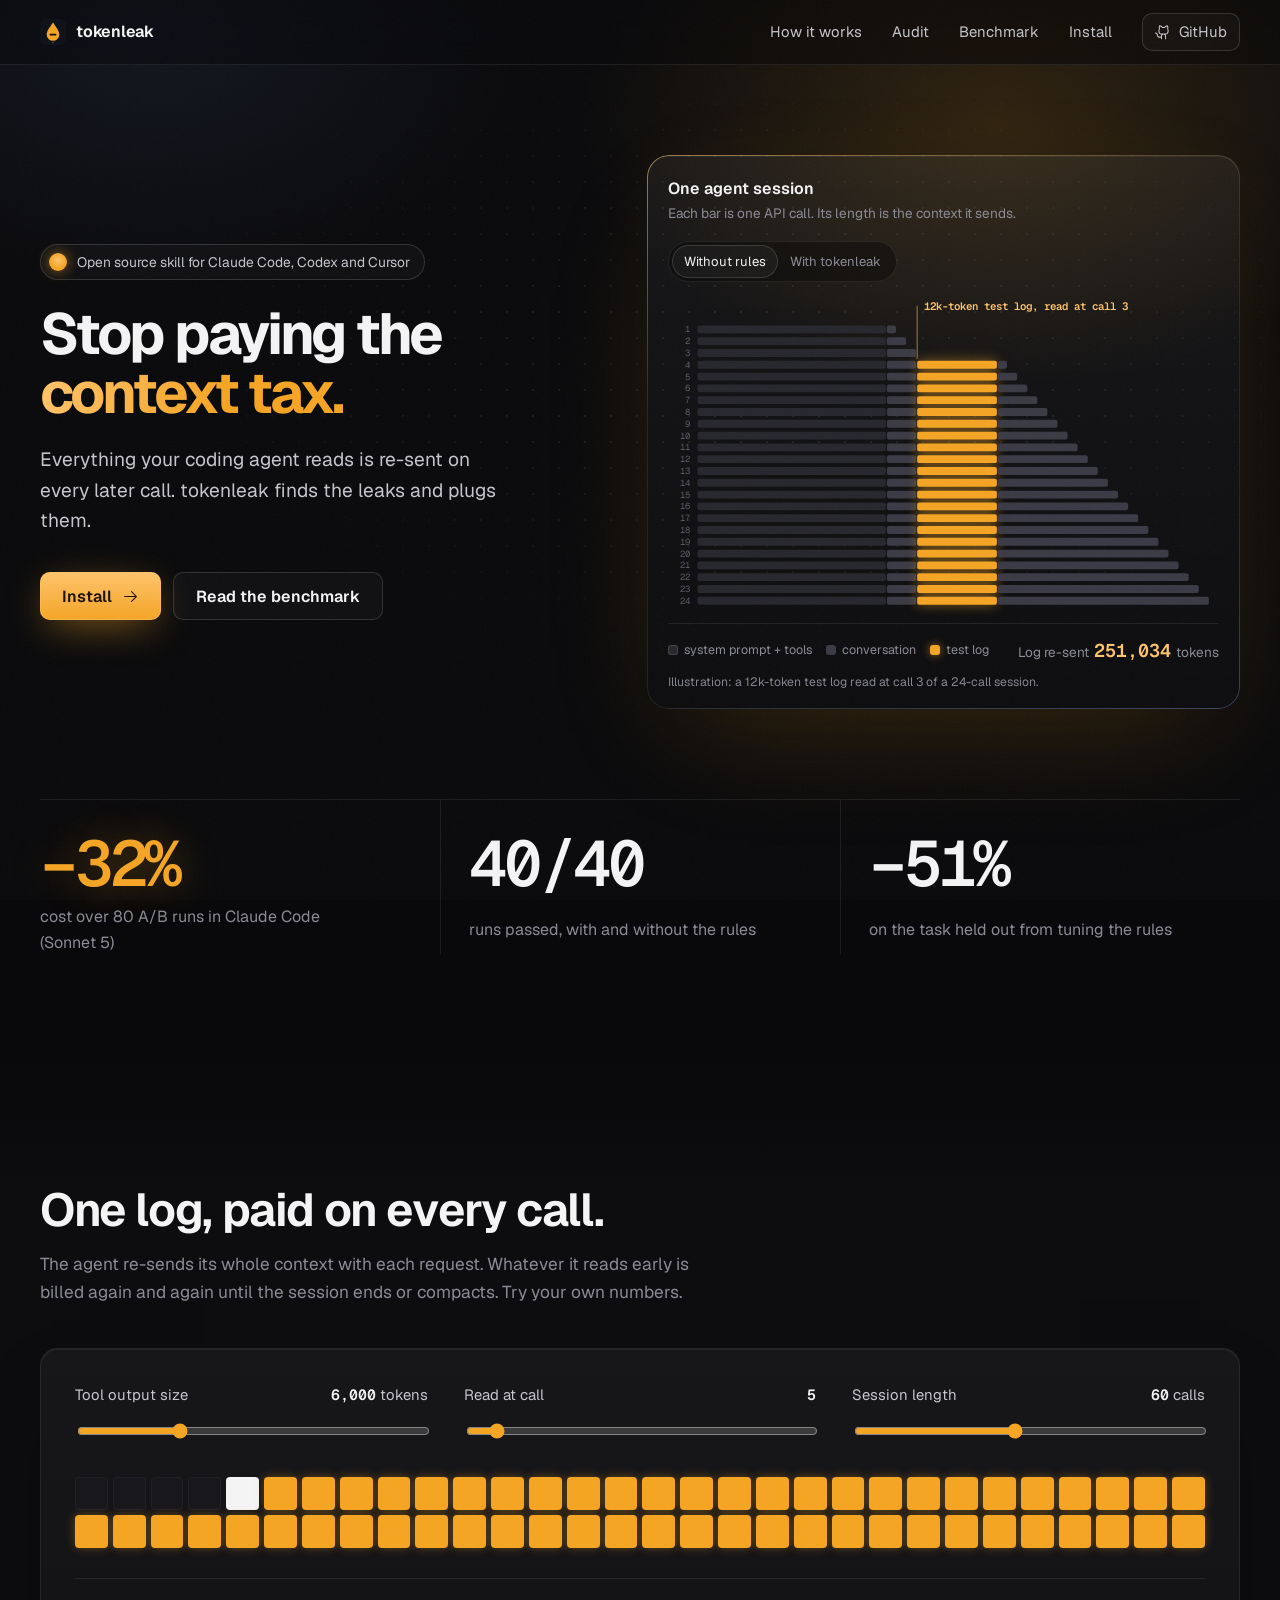
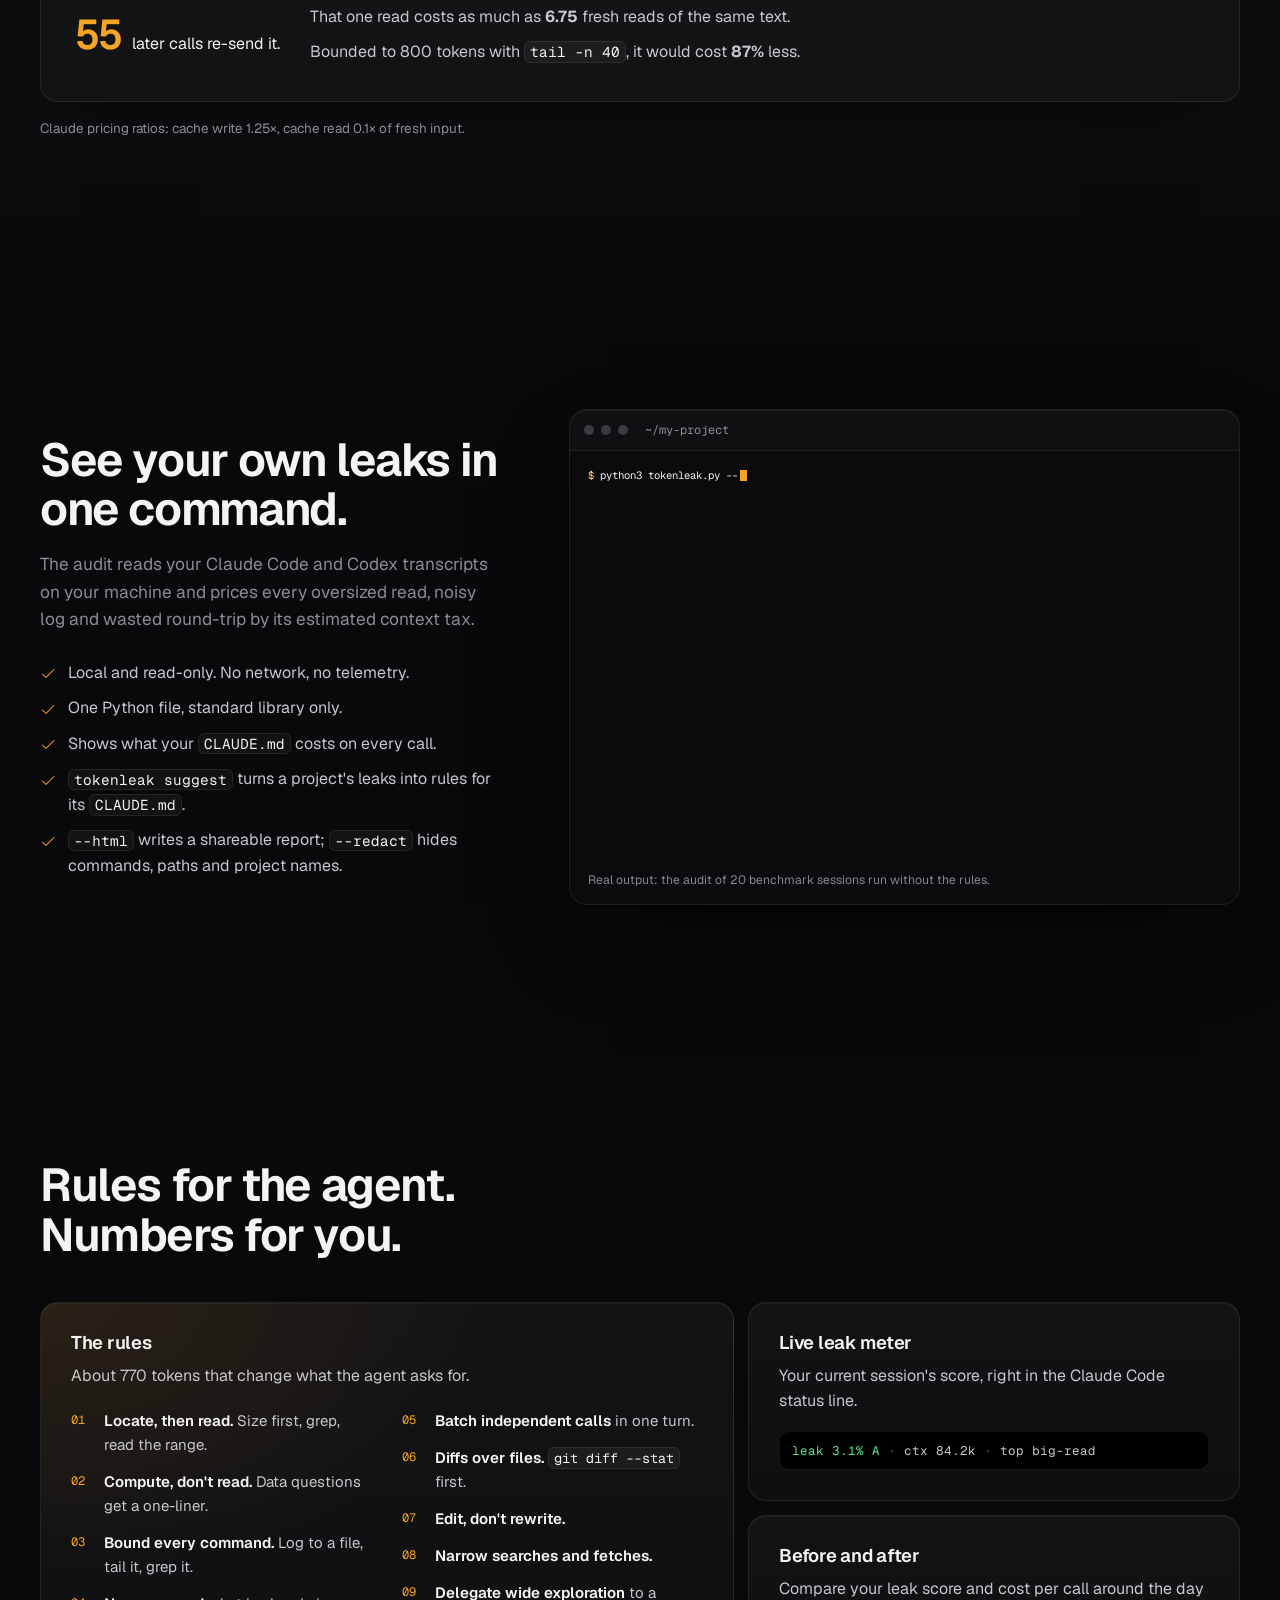
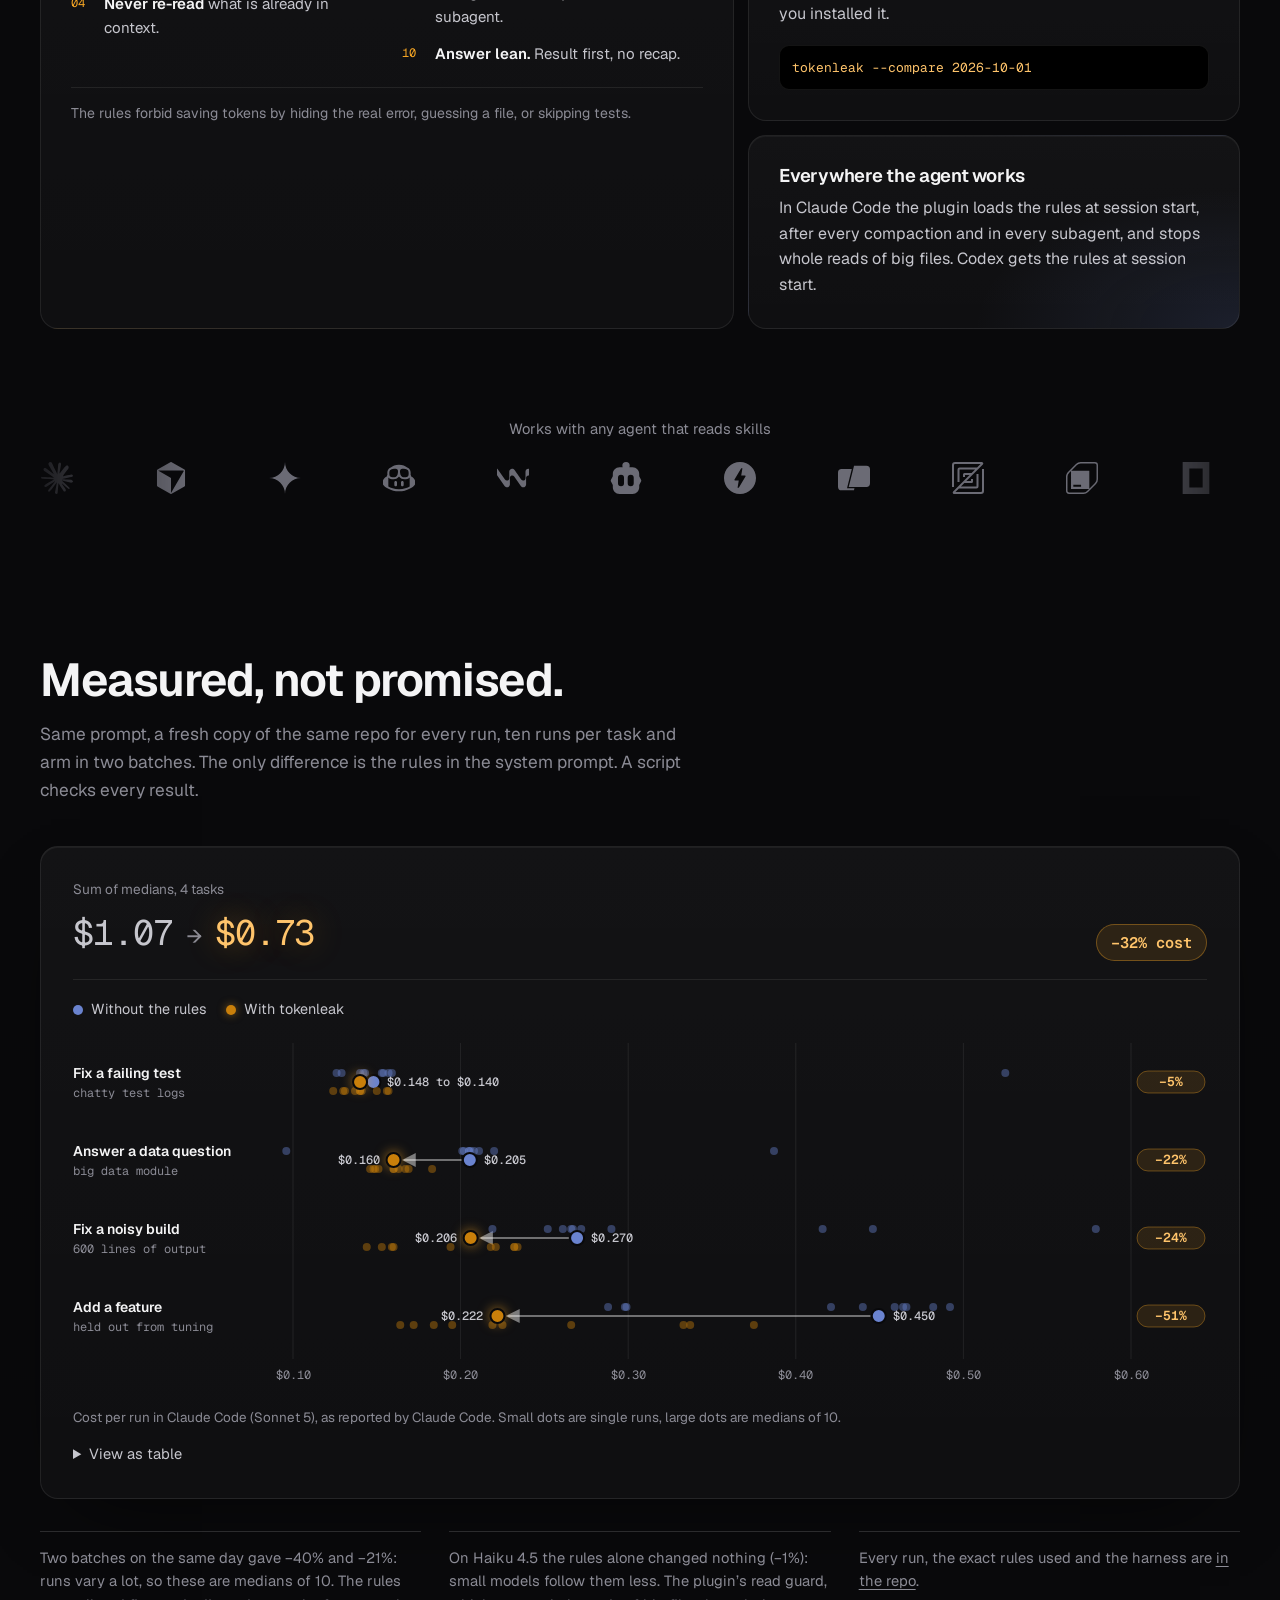
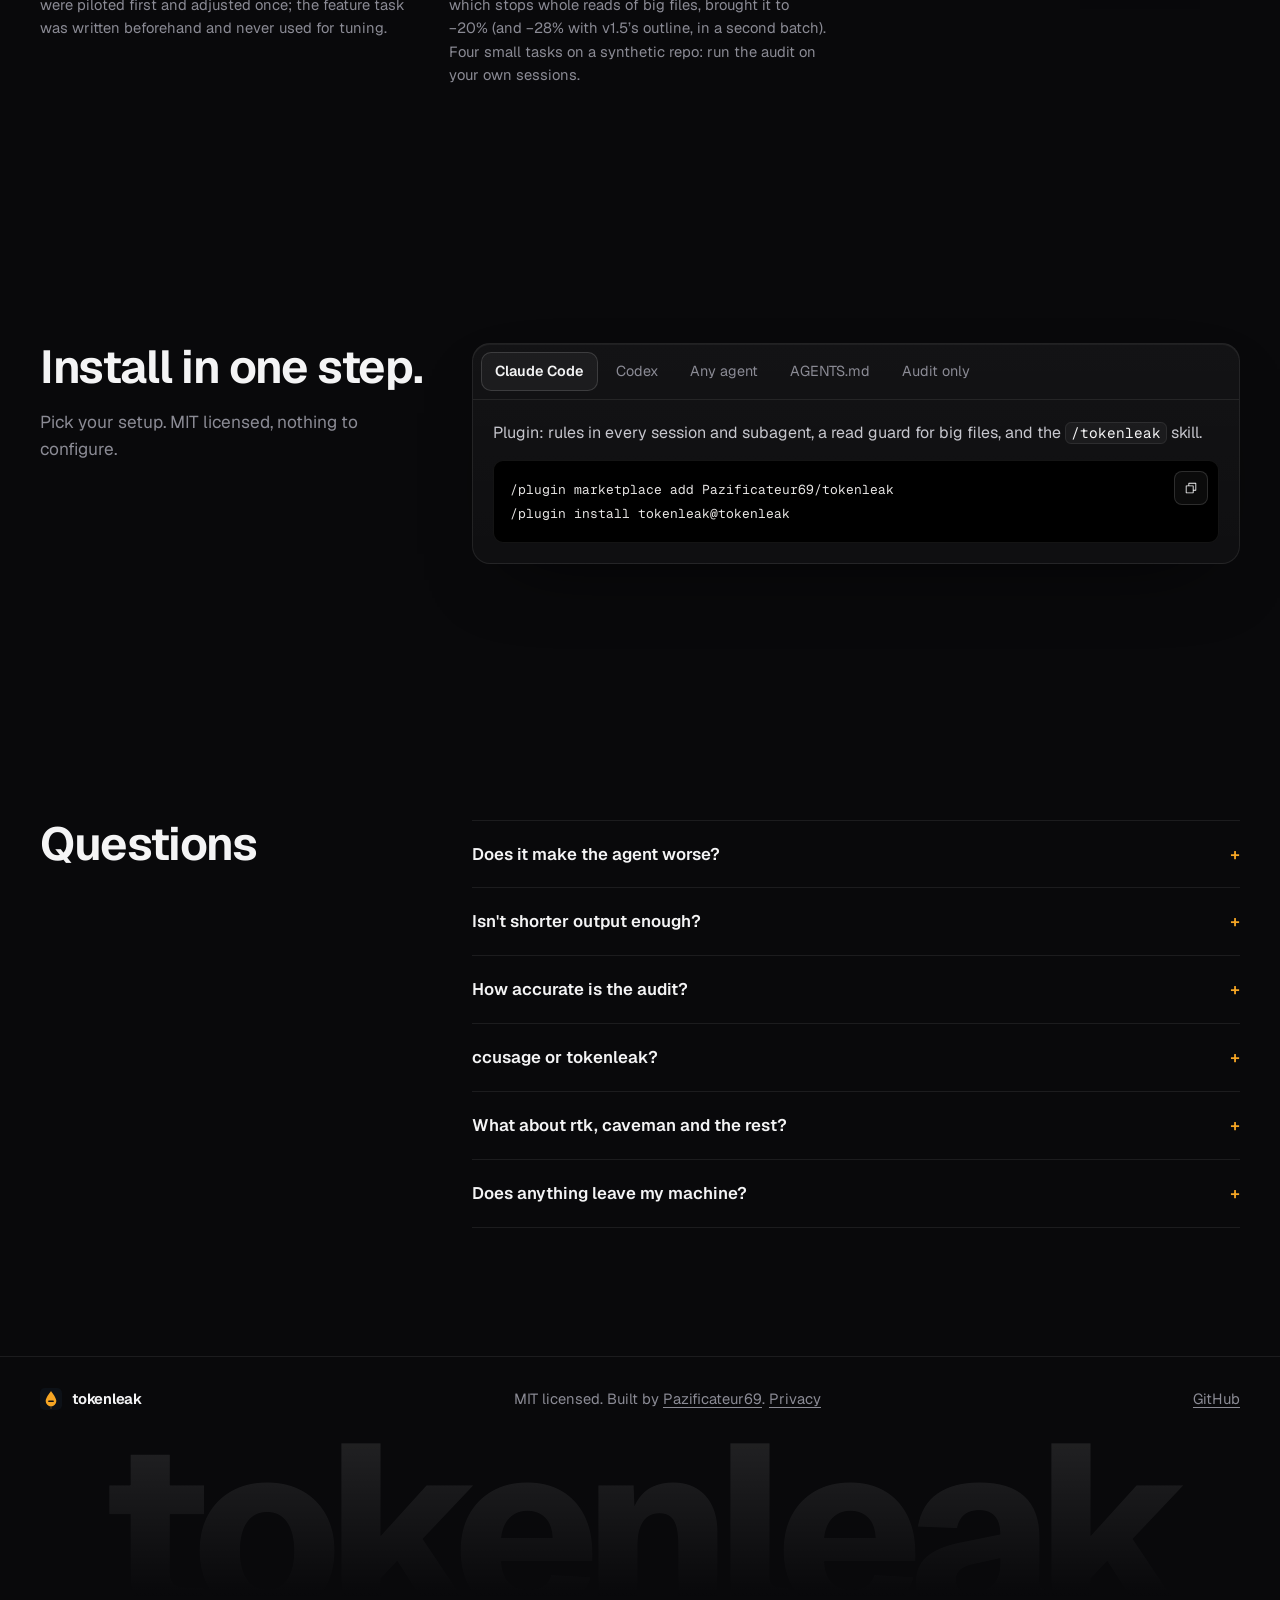
==== docs/index.html @ c88e1955 "Site: search-friendly title, canonical, JSON-LD; ccusage vs tokenleak in the FAQ" ====
<!doctype html>
<html lang="en">
<head>
<meta charset="utf-8">
<meta name="viewport" content="width=device-width, initial-scale=1">
<title>tokenleak: cut Claude Code and Codex token costs</title>
<meta name="description" content="Everything your coding agent reads is re-sent on every later call. tokenleak finds the leaks in your Claude Code and Codex sessions and plugs them. -32% cost over 80 A/B runs, same pass rate.">
<meta name="theme-color" content="#09090b">
<meta name="color-scheme" content="dark">
<meta property="og:title" content="tokenleak: stop paying the context tax">
<meta property="og:description" content="Lean-context rules for any coding agent, plus an audit of your own Claude Code and Codex sessions. -32% cost over 80 A/B runs, same pass rate.">
<meta property="og:image" content="https://pazificateur69.github.io/tokenleak/og.png">
<meta property="og:url" content="https://pazificateur69.github.io/tokenleak/">
<meta property="og:type" content="website">
<link rel="canonical" href="https://pazificateur69.github.io/tokenleak/">
<script type="application/ld+json">{"@context":"https://schema.org","@type":"SoftwareApplication","name":"tokenleak","applicationCategory":"DeveloperApplication","operatingSystem":"macOS, Linux, Windows","softwareVersion":"1.5.1","description":"Find and plug your coding agent's token leaks: lean-context rules and a read guard for Claude Code, Codex and Cursor, plus a local audit of your own transcripts.","url":"https://pazificateur69.github.io/tokenleak/","codeRepository":"https://github.com/Pazificateur69/tokenleak","license":"https://opensource.org/licenses/MIT","offers":{"@type":"Offer","price":"0","priceCurrency":"USD"},"author":{"@type":"Person","name":"Pazificateur69","url":"https://github.com/Pazificateur69"}}</script>
<meta name="twitter:card" content="summary_large_image">
<link rel="icon" href="assets/logo.svg" type="image/svg+xml">
<link rel="preload" href="fonts/Geist-Variable.woff2" as="font" type="font/woff2" crossorigin>
<link rel="preload" href="fonts/GeistMono-Variable.woff2" as="font" type="font/woff2" crossorigin>
<link rel="stylesheet" href="style.css?v=18">
</head>
<body>
<a class="skip" href="#main">Skip to content</a>
<div class="aura" aria-hidden="true"></div>

<header class="nav">
  <div class="wrap nav-row">
    <a class="brand" href="#top" aria-label="tokenleak home">
      <img src="assets/logo.svg" alt="" width="26" height="26">
      <span>tokenleak</span>
    </a>
    <nav aria-label="Primary">
      <a href="#tax">How it works</a>
      <a href="#audit">Audit</a>
      <a href="#benchmark">Benchmark</a>
      <a href="#install">Install</a>
      <a class="gh" href="https://github.com/Pazificateur69/tokenleak">
        <span class="i i-github" aria-hidden="true"></span><span>GitHub</span><span class="stars" data-stars hidden></span>
      </a>
    </nav>
  </div>
</header>

<main id="main">
  <section class="hero" id="top">
    <div class="wrap hero-grid">
      <div class="hero-copy">
        <p class="pill"><span class="dot-logo" aria-hidden="true"></span>Open source skill for Claude Code, Codex and Cursor</p>
        <h1>Stop paying the <span class="hl">context tax.</span></h1>
        <p class="lead">Everything your coding agent reads is re-sent on every later call. tokenleak finds the leaks and plugs them.</p>
        <div class="ctas">
          <a class="btn primary" href="#install">Install <span class="i i-arrow" aria-hidden="true"></span></a>
          <a class="btn ghost" href="#benchmark">Read the benchmark</a>
        </div>
      </div>

      <figure class="stack-card" aria-labelledby="stack-cap">
        <div class="stack-head">
          <div>
            <p class="stack-title">One agent session</p>
            <p class="stack-sub">Each bar is one API call. Its length is the context it sends.</p>
          </div>
          <div class="toggle" role="group" aria-label="Show the session">
            <button type="button" data-mode="leak" aria-pressed="true">Without rules</button>
            <button type="button" data-mode="lean" aria-pressed="false">With tokenleak</button>
          </div>
        </div>
        <svg id="stack" viewBox="0 0 560 330" role="img" aria-label="Animated stack of 24 API calls. A 12,000-token test log read at call 3 is re-sent in every later call; with tokenleak it is bounded to 800 tokens."></svg>
        <div class="stack-foot">
          <div class="legend-mini">
            <span><i class="k sys"></i>system prompt + tools</span>
            <span><i class="k conv"></i>conversation</span>
            <span><i class="k leak"></i>test log</span>
          </div>
          <p class="meter"><span id="meter-label">Log re-sent</span> <strong id="meter">0</strong> tokens</p>
        </div>
        <figcaption id="stack-cap">Illustration: a 12k-token test log read at call 3 of a 24-call session.</figcaption>
      </figure>
    </div>
  </section>

  <section class="proof" aria-label="Benchmark results in brief">
    <div class="wrap proof-row">
      <div class="stat reveal"><strong data-count="-32" data-suffix="%">&minus;32%</strong><span>cost over 80 A/B runs in Claude Code (Sonnet 5)</span></div>
      <div class="stat reveal"><strong data-count="40" data-suffix="/40">40/40</strong><span>runs passed, with and without the rules</span></div>
      <div class="stat reveal"><strong data-count="-51" data-suffix="%">&minus;51%</strong><span>on the task held out from tuning the rules</span></div>
    </div>
  </section>

  <section class="tax" id="tax">
    <div class="wrap">
      <h2>One log, paid on every call.</h2>
      <p class="sub">The agent re-sends its whole context with each request. Whatever it reads early is billed again and again until the session ends or compacts. Try your own numbers.</p>
      <div class="calc glass reveal">
        <div class="controls">
          <label><span class="lab"><span>Tool output size</span><span><output id="o-size">6,000</output> tokens</span></span>
            <input type="range" id="size" min="500" max="20000" step="500" value="6000"></label>
          <label><span class="lab"><span>Read at call</span><span><output id="o-at">5</output></span></span>
            <input type="range" id="at" min="1" max="119" step="1" value="5"></label>
          <label><span class="lab"><span>Session length</span><span><output id="o-len">60</output> calls</span></span>
            <input type="range" id="len" min="10" max="120" step="1" value="60"></label>
        </div>
        <div class="calls" id="calls" role="img" aria-label="Each square is one API call; highlighted squares re-send the tool output."></div>
        <div class="readout">
          <p class="first"><span class="big" id="r-times">55</span> later calls re-send it.</p>
          <p>That one read costs as much as <strong id="r-equiv">6.75</strong> fresh reads of the same text.</p>
          <p class="muted">Bounded to 800 tokens with <code>tail -n 40</code>, it would cost <strong id="r-save">87%</strong> less.</p>
        </div>
      </div>
      <p class="fine">Claude pricing ratios: cache write 1.25&times;, cache read 0.1&times; of fresh input.</p>
    </div>
  </section>

  <section class="audit" id="audit">
    <div class="wrap audit-grid">
      <div class="audit-copy reveal">
        <h2>See your own leaks in one command.</h2>
        <p class="sub">The audit reads your Claude Code and Codex transcripts on your machine and prices every oversized read, noisy log and wasted round-trip by its estimated context tax.</p>
        <ul class="ticks">
          <li>Local and read-only. No network, no telemetry.</li>
          <li>One Python file, standard library only.</li>
          <li>Shows what your <code>CLAUDE.md</code> costs on every call.</li>
          <li><code>tokenleak suggest</code> turns a project's leaks into rules for its <code>CLAUDE.md</code>.</li>
          <li><code>--html</code> writes a shareable report; <code>--redact</code> hides commands, paths and project names.</li>
        </ul>
      </div>
      <figure class="term reveal" id="term">
        <div class="term-bar"><i></i><i></i><i></i><span>~/my-project</span></div>
        <pre class="term-body"><span class="cmdline"><span class="y">$</span> <span id="typed" data-text="python3 tokenleak.py --since 30d">python3 tokenleak.py --since 30d</span><span class="caret" aria-hidden="true"></span></span><span class="ln" style="--i:0"><span class="b">tokenleak</span> 1.5.1  <span class="d">·</span>  20 sessions (20 Claude Code)  <span class="d">·</span>  156 API calls  <span class="d">·</span>  since the beginning</span><span class="ln" style="--i:1"> </span><span class="ln" style="--i:2">  context processed  <span class="b">11.1M</span> tokens  <span class="d">(cache reads 10.4M · writes 757.6k · fresh 312)</span>   output </span><span class="ln" style="--i:3">  cost split         context 93% <span class="d">(cache reads 38% · writes and uncached 55%)</span>   output 7%</span><span class="ln" style="--i:4"> </span><span class="ln" style="--i:5">  <span class="b">LEAK SCORE</span>  <span class="b y">15.8%</span>  grade <span class="b y">C</span>   <span class="d">% of token cost that was avoidable · A&lt;5 B&lt;10 C&lt;20 D&lt;30</span></span><span class="ln" style="--i:6"> </span><span class="ln" style="--i:7"><span class="d">  leak            count   avoidable  of cost   fix</span></span><span class="ln" style="--i:8">  big-read           17      153.2k    13.7%   <span class="d">Locate, then read: grep -n first, then read o</span></span><span class="ln" style="--i:9">  wide-search         4       11.4k     0.9%   <span class="d">Narrow searches: scope path/type, cap results</span></span><span class="ln" style="--i:10">  noisy-shell         4       10.0k     0.9%   <span class="d">Bound every command: quiet flags, `&gt; log; tai</span></span><span class="ln" style="--i:11">  serial-call         1           -     0.3%   <span class="d">Batch independent reads/searches in one turn</span></span><span class="ln" style="--i:12"> </span><span class="ln" style="--i:13">  <span class="b">always loaded</span>  ~43% of cost  <span class="d">52.2k tok at session start (system prompt, tools, MCP), re-se</span></span><span class="ln" style="--i:14"> </span><span class="ln" style="--i:15">  <span class="b">top leaks</span></span><span class="ln" style="--i:16">   1    1.0%  <span class="y">big-read     </span> Read ./shopcart/catalog.py                      <span class="d">11.6k tok × 10 l</span><span class="d"></span></span><span class="ln" style="--i:17">   2    1.0%  <span class="y">big-read     </span> Read shopcart/catalog.py                        <span class="d">11.6k tok × 9 la</span><span class="d"></span></span><span class="ln" style="--i:18">   3    0.9%  <span class="y">big-read     </span> Read shopcart/catalog.py                        <span class="d">11.6k tok × 8 la</span><span class="d"></span></span><span class="ln" style="--i:19">   4    0.9%  <span class="y">big-read     </span> Read shopcart/catalog.py                        <span class="d">11.6k tok × 7 la</span><span class="d"></span></span><span class="ln" style="--i:20">   5    0.9%  <span class="y">big-read     </span> Read shopcart/catalog.py                        <span class="d">11.6k tok × 6 la</span><span class="d"></span></span></pre>
        <figcaption>Real output: the audit of 20 benchmark sessions run without the rules.</figcaption>
      </figure>
    </div>
  </section>

  <section class="parts" aria-label="What you get">
    <div class="wrap">
      <h2 class="parts-title">Rules for the agent. Numbers for you.</h2>
      <div class="bento">
        <article class="cell rules spot reveal">
          <h3>The rules</h3>
          <p>About 770 tokens that change what the agent asks for.</p>
          <ol>
            <li><b>Locate, then read.</b> Size first, grep, read the range.</li>
            <li><b>Compute, don't read.</b> Data questions get a one-liner.</li>
            <li><b>Bound every command.</b> Log to a file, tail it, grep it.</li>
            <li><b>Never re-read</b> what is already in context.</li>
            <li><b>Batch independent calls</b> in one turn.</li>
            <li><b>Diffs over files.</b> <code>git diff --stat</code> first.</li>
            <li><b>Edit, don't rewrite.</b></li>
            <li><b>Narrow searches and fetches.</b></li>
            <li><b>Delegate wide exploration</b> to a subagent.</li>
            <li><b>Answer lean.</b> Result first, no recap.</li>
          </ol>
          <p class="guard">The rules forbid saving tokens by hiding the real error, guessing a file, or skipping tests.</p>
        </article>
        <article class="cell status spot reveal">
          <h3>Live leak meter</h3>
          <p>Your current session's score, right in the Claude Code status line.</p>
          <div class="statusline"><span class="g">leak 3.1% A</span> <span class="d">&middot;</span> ctx 84.2k <span class="d">&middot;</span> top big-read</div>
        </article>
        <article class="cell compare spot reveal">
          <h3>Before and after</h3>
          <p>Compare your leak score and cost per call around the day you installed it.</p>
          <pre><code>tokenleak --compare 2026-10-01</code></pre>
        </article>
        <article class="cell plugin spot reveal">
          <h3>Everywhere the agent works</h3>
          <p>In Claude Code the plugin loads the rules at session start, after every compaction and in every subagent, and stops whole reads of big files. Codex gets the rules at session start.</p>
        </article>
      </div>
    </div>
  </section>

  <section class="works" aria-label="Works with">
    <p class="works-title">Works with any agent that reads skills</p>
    <div class="marquee">
      <ul class="logos" aria-label="Compatible agents">
        <li title="Claude Code"><span class="logo l-claude" role="img" aria-label="Claude Code"></span></li>
        <li title="Cursor"><span class="logo l-cursor" role="img" aria-label="Cursor"></span></li>
        <li title="Gemini CLI"><span class="logo l-gemini" role="img" aria-label="Gemini CLI"></span></li>
        <li title="GitHub Copilot"><span class="logo l-copilot" role="img" aria-label="GitHub Copilot"></span></li>
        <li title="Windsurf"><span class="logo l-windsurf" role="img" aria-label="Windsurf"></span></li>
        <li title="Cline"><span class="logo l-cline" role="img" aria-label="Cline"></span></li>
        <li title="Amp"><span class="logo l-amp" role="img" aria-label="Amp"></span></li>
        <li title="Warp"><span class="logo l-warp" role="img" aria-label="Warp"></span></li>
        <li title="Zed"><span class="logo l-zed" role="img" aria-label="Zed"></span></li>
        <li title="JetBrains Junie"><span class="logo l-jetbrains" role="img" aria-label="JetBrains Junie"></span></li>
        <li title="OpenCode"><span class="logo l-opencode" role="img" aria-label="OpenCode"></span></li>
        <li title="Qwen Code"><span class="logo l-qwen" role="img" aria-label="Qwen Code"></span></li>
      </ul>
    </div>
  </section>

  <section class="bench" id="benchmark">
    <div class="wrap">
      <h2>Measured, not promised.</h2>
      <p class="sub">Same prompt, a fresh copy of the same repo for every run, ten runs per task and arm in two batches. The only difference is the rules in the system prompt. A script checks every result.</p>
      <figure class="chart glass reveal">
        <div class="chart-head">
          <div>
            <p class="total-label">Sum of medians, 4 tasks</p>
            <p class="total"><span>$1.07</span><span class="to" aria-label="to">&rarr;</span><span class="hi">$0.73</span></p>
          </div>
          <span class="big-pill">&minus;32% cost</span>
        </div>
        <div class="legend" aria-hidden="true">
          <span><i class="sw base"></i>Without the rules</span>
          <span><i class="sw lean"></i>With tokenleak</span>
        </div>
        <div id="chart"></div>
        <figcaption>Cost per run in Claude Code (Sonnet 5), as reported by Claude Code. Small dots are single runs, large dots are medians of 10.</figcaption>
        <details class="as-table">
          <summary>View as table</summary>
          <table>
            <thead><tr><th>Task</th><th>Without</th><th>With tokenleak</th><th>Change</th><th>Passed</th></tr></thead>
            <tbody id="table"></tbody>
          </table>
        </details>
      </figure>
      <ul class="honest">
        <li>Two batches on the same day gave &minus;40% and &minus;21%: runs vary a lot, so these are medians of 10. The rules were piloted first and adjusted once; the feature task was written beforehand and never used for tuning.</li>
        <li>On Haiku 4.5 the rules alone changed nothing (&minus;1%): small models follow them less. The plugin&rsquo;s read guard, which stops whole reads of big files, brought it to &minus;20% (and &minus;28% with v1.5&rsquo;s outline, in a second batch). Four small tasks on a synthetic repo: run the audit on your own sessions.</li>
        <li>Every run, the exact rules used and the harness are <a href="https://github.com/Pazificateur69/tokenleak/tree/main/bench">in the repo</a>.</li>
      </ul>
    </div>
  </section>

  <section class="install" id="install">
    <div class="wrap install-grid">
      <div>
        <h2>Install in one step.</h2>
        <p class="sub">Pick your setup. MIT licensed, nothing to configure.</p>
      </div>
      <div class="tabs glass reveal">
        <div class="tablist" role="tablist" aria-label="Install options">
          <button role="tab" id="t-cc" aria-controls="p-cc" aria-selected="true">Claude Code</button>
          <button role="tab" id="t-codex" aria-controls="p-codex" aria-selected="false" tabindex="-1">Codex</button>
          <button role="tab" id="t-any" aria-controls="p-any" aria-selected="false" tabindex="-1">Any agent</button>
          <button role="tab" id="t-md" aria-controls="p-md" aria-selected="false" tabindex="-1">AGENTS.md</button>
          <button role="tab" id="t-audit" aria-controls="p-audit" aria-selected="false" tabindex="-1">Audit only</button>
        </div>
        <div class="panel" role="tabpanel" id="p-cc" aria-labelledby="t-cc">
          <p>Plugin: rules in every session and subagent, a read guard for big files, and the <code>/tokenleak</code> skill.</p>
          <div class="cmd"><pre><code>/plugin marketplace add Pazificateur69/tokenleak
/plugin install tokenleak@tokenleak</code></pre><button class="copy" type="button" aria-label="Copy command"><span class="i i-copy" aria-hidden="true"></span></button></div>
        </div>
        <div class="panel" role="tabpanel" id="p-codex" aria-labelledby="t-codex" hidden>
          <p>Plugin: rules at session start, plus the skill. Then open <code>/hooks</code> to trust its hook.</p>
          <div class="cmd"><pre><code>codex plugin marketplace add Pazificateur69/tokenleak
codex plugin add tokenleak@tokenleak</code></pre><button class="copy" type="button" aria-label="Copy command"><span class="i i-copy" aria-hidden="true"></span></button></div>
        </div>
        <div class="panel" role="tabpanel" id="p-any" aria-labelledby="t-any" hidden>
          <p>Cursor, Gemini CLI, Copilot, Windsurf, Cline and 50+ more, through the open Agent Skills format.</p>
          <div class="cmd"><pre><code>npx skills add Pazificateur69/tokenleak -g</code></pre><button class="copy" type="button" aria-label="Copy command"><span class="i i-copy" aria-hidden="true"></span></button></div>
        </div>
        <div class="panel" role="tabpanel" id="p-md" aria-labelledby="t-md" hidden>
          <p>Always on, no install: append the rules to your instructions file.</p>
          <div class="cmd"><pre><code>curl -fsSL https://raw.githubusercontent.com/Pazificateur69/tokenleak/main/skills/tokenleak/SKILL.md | awk '/^## Audit/{exit} f>=2; /^---$/{f++}' >> AGENTS.md</code></pre><button class="copy" type="button" aria-label="Copy command"><span class="i i-copy" aria-hidden="true"></span></button></div>
        </div>
        <div class="panel" role="tabpanel" id="p-audit" aria-labelledby="t-audit" hidden>
          <p>See your own leak score. Python 3.8+, nothing to install.</p>
          <div class="cmd"><pre><code>curl -fsSL https://raw.githubusercontent.com/Pazificateur69/tokenleak/main/skills/tokenleak/scripts/tokenleak.py | python3 - --since 30d</code></pre><button class="copy" type="button" aria-label="Copy command"><span class="i i-copy" aria-hidden="true"></span></button></div>
        </div>
      </div>
    </div>
  </section>

  <section class="faq" aria-labelledby="faq-title">
    <div class="wrap faq-grid">
      <h2 id="faq-title">Questions</h2>
      <div class="qs">
        <details>
          <summary>Does it make the agent worse?</summary>
          <p>Not in the benchmark: 40 of 40 runs passed in both arms on Sonnet 5, and every run in both Haiku 4.5 batches, each checked by a script. The rules forbid saving tokens by guessing a file, hiding the error or skipping verification.</p>
        </details>
        <details>
          <summary>Isn't shorter output enough?</summary>
          <p>Output is the small part of the bill in agentic coding. In the benchmark runs without tokenleak, everything the model wrote (replies, tool calls, thinking) was 7% of the cost on Sonnet and 10 to 11% on Haiku; the rest was context. tokenleak works on what enters the context, and the audit shows the split on your own sessions.</p>
        </details>
        <details>
          <summary>How accurate is the audit?</summary>
          <p>Session token totals come from the usage the transcripts record. The size of each tool result is estimated at about four characters per token, and "avoidable" only counts what exceeds a sane budget. It is an estimate: the audit can't know whether a big read was truly needed, so read each finding as a suspect and judge the trend with <code>--compare</code>.</p>
        </details>
        <details>
          <summary>ccusage or tokenleak?</summary>
          <p>Both read the same local transcripts. ccusage tells you how much you spent, by day, session or model. tokenleak tells you which tool results made it expensive and plugs them, with rules and a read guard. They work well side by side.</p>
        </details>
        <details>
          <summary>What about rtk, caveman and the rest?</summary>
          <p>They complement it. rtk compresses command output at the shell level and output-style skills shorten replies. tokenleak changes what the agent asks for and measures the result. Run the audit before and after anything you install.</p>
        </details>
        <details>
          <summary>Does anything leave my machine?</summary>
          <p>No. The audit reads files under <code>~/.claude/projects</code> and <code>~/.codex/sessions</code>, plus your <code>CLAUDE.md</code> and <code>AGENTS.md</code> to size them, and prints a report (or writes one with <code>--html</code>). It makes no network calls; the source is one readable Python file.</p>
        </details>
      </div>
    </div>
  </section>
</main>

<footer class="foot">
  <div class="wrap">
    <div class="foot-row">
      <a class="brand" href="#top"><img src="assets/logo.svg" alt="" width="22" height="22"><span>tokenleak</span></a>
      <p>MIT licensed. Built by <a href="https://github.com/Pazificateur69">Pazificateur69</a>. <a href="privacy.html">Privacy</a></p>
      <a href="https://github.com/Pazificateur69/tokenleak">GitHub</a>
    </div>
    <p class="wordmark" aria-hidden="true">tokenleak</p>
  </div>
</footer>

<div class="tip" id="tip" role="status" aria-live="polite" hidden></div>
<script src="app.js?v=18" defer></script>
</body>
</html>
---- docs/style.css ----
@font-face { font-family: "Geist"; src: url("fonts/Geist-Variable.woff2") format("woff2"); font-weight: 100 900; font-display: swap; }
@font-face { font-family: "Geist Mono"; src: url("fonts/GeistMono-Variable.woff2") format("woff2"); font-weight: 100 900; font-display: swap; }

/* Dark-only by design (brand). One accent: amber from the logo. Radii: controls 10px, panels 18px, pills full. */
:root {
  --bg: #09090b; --bg-2: #0d0d10; --term: #0b0b0e;
  --glass: rgb(255 255 255 / .028); --glass-2: rgb(255 255 255 / .045);
  --line: rgb(255 255 255 / .08); --line-2: rgb(255 255 255 / .14);
  --ink: #f4f4f5; --ink-2: #c6c6cd; --muted: #8b8b95;
  --accent: #f5a524; --accent-hi: #ffc46b; --accent-ink: #1a1103; --accent-soft: rgb(245 165 36 / .12);
  --base: #6a83cf; --lean: #c97f0a; --good: #5ee08f;
  --sys: #26262d; --conv: #3a3a45;
  --r-ctl: 10px; --r-panel: 18px;
  --mono: "Geist Mono", ui-monospace, SFMono-Regular, Menlo, monospace;
  --ease: cubic-bezier(.16, 1, .3, 1);
  color-scheme: dark;
}

* { box-sizing: border-box; }
html { scroll-behavior: smooth; scroll-padding-top: 84px; -webkit-text-size-adjust: 100%; background: var(--bg); }
body {
  margin: 0; background: var(--bg); color: var(--ink); overflow-x: hidden;
  font: 16px/1.6 "Geist", ui-sans-serif, system-ui, sans-serif;
  -webkit-font-smoothing: antialiased; text-rendering: optimizeLegibility;
}
/* film grain on a fixed, non-scrolling layer */
body::after {
  content: ""; position: fixed; inset: 0; z-index: 60; pointer-events: none; opacity: .04;
  background-image: url("data:image/svg+xml,%3Csvg xmlns='http://www.w3.org/2000/svg' width='160' height='160'%3E%3Cfilter id='n'%3E%3CfeTurbulence type='fractalNoise' baseFrequency='.9' numOctaves='2' stitchTiles='stitch'/%3E%3C/filter%3E%3Crect width='100%25' height='100%25' filter='url(%23n)'/%3E%3C/svg%3E");
}
.aura { position: absolute; inset: 0 0 auto 0; height: 1100px; pointer-events: none; z-index: 0;
  background:
    radial-gradient(600px 380px at 78% 120px, rgb(245 165 36 / .16), transparent 70%),
    radial-gradient(520px 340px at 12% 40px, rgb(106 131 207 / .10), transparent 70%); }
main, .nav, .foot { position: relative; z-index: 1; }
img { max-width: 100%; height: auto; display: block; }
a { color: inherit; text-underline-offset: 3px; }
code, pre { font-family: var(--mono); font-size: .9em; }
:not(pre) > code { background: var(--glass-2); border: 1px solid var(--line); border-radius: 6px; padding: .05em .35em; color: var(--ink); }
h1, h2, h3 { letter-spacing: -.03em; line-height: 1.08; margin: 0; font-weight: 650; }
h2 { font-size: clamp(2rem, 3.6vw, 3rem); }
h3 { font-size: 1.15rem; letter-spacing: -.015em; font-weight: 620; }
.wrap { width: min(1200px, 100% - 32px); margin-inline: auto; }
.sub { color: var(--muted); max-width: 60ch; margin: 1rem 0 0; font-size: 1.08rem; }
.muted { color: var(--muted); }
.fine { color: var(--muted); font-size: .84rem; margin-top: 1rem; }
section { padding: clamp(72px, 10vw, 128px) 0; }
:focus-visible { outline: 2px solid var(--accent); outline-offset: 3px; border-radius: 6px; }
.skip { position: absolute; left: -999px; top: 8px; background: var(--bg-2); padding: 8px 12px; border-radius: var(--r-ctl); z-index: 70; }
.skip:focus { left: 8px; }
.glass { background: linear-gradient(180deg, var(--glass-2), var(--glass)); border: 1px solid var(--line); border-radius: var(--r-panel);
  box-shadow: inset 0 1px 0 rgb(255 255 255 / .05), 0 30px 80px -40px rgb(0 0 0 / .8); }

/* Icons: Phosphor glyphs and Simple Icons logos recolored through CSS masks */
.i { display: inline-block; width: 1.05em; height: 1.05em; background: currentColor; flex: none;
  -webkit-mask: var(--m) center / contain no-repeat; mask: var(--m) center / contain no-repeat; }
.i-github { --m: url("assets/icons/github-logo.svg"); }
.i-arrow { --m: url("assets/icons/arrow-right.svg"); }
.i-copy { --m: url("assets/icons/copy.svg"); }
.i-check { --m: url("assets/icons/check.svg"); }

/* Nav */
.nav { position: sticky; top: 0; z-index: 50; background: rgb(9 9 11 / .62); border-bottom: 1px solid var(--line);
  backdrop-filter: saturate(160%) blur(14px); -webkit-backdrop-filter: saturate(160%) blur(14px); }
.nav-row { display: flex; align-items: center; justify-content: space-between; height: 64px; gap: 16px; }
.brand { display: inline-flex; align-items: center; gap: 10px; font-weight: 650; text-decoration: none; letter-spacing: -.015em; }
.nav nav { display: flex; align-items: center; gap: clamp(14px, 2.4vw, 30px); font-size: .93rem; }
.nav nav a { text-decoration: none; color: var(--ink-2); white-space: nowrap; transition: color .2s; }
.nav nav a:hover { color: var(--ink); }
.gh { display: inline-flex; align-items: center; gap: 8px; border: 1px solid var(--line-2); border-radius: var(--r-ctl); padding: 6px 12px; background: var(--glass); }
.stars { font-family: var(--mono); font-size: .85em; color: var(--muted); border-left: 1px solid var(--line-2); padding-left: 8px; }
@media (max-width: 720px) { .nav nav a:not(.gh) { display: none; } }

/* Hero */
.hero { padding-top: clamp(48px, 7vw, 96px); padding-bottom: clamp(56px, 7vw, 96px); position: relative; }
.hero::before { content: ""; position: absolute; inset: 0; pointer-events: none;
  background-image: radial-gradient(rgb(255 255 255 / .07) 1px, transparent 1.2px); background-size: 26px 26px;
  -webkit-mask-image: radial-gradient(ellipse 70% 60% at 60% 40%, #000 30%, transparent 75%);
  mask-image: radial-gradient(ellipse 70% 60% at 60% 40%, #000 30%, transparent 75%); }
.hero-grid { position: relative; display: grid; grid-template-columns: minmax(0, 11fr) minmax(0, 12fr); gap: clamp(32px, 5vw, 72px); align-items: center; }
.pill { display: inline-flex; align-items: center; gap: 10px; margin: 0 0 1.6rem; padding: 6px 14px 6px 8px; border-radius: 999px;
  border: 1px solid var(--line-2); background: var(--glass); color: var(--ink-2); font-size: .86rem; }
.dot-logo { width: 18px; height: 18px; border-radius: 50%; background: radial-gradient(circle at 50% 40%, var(--accent-hi), var(--accent) 60%);
  box-shadow: 0 0 14px rgb(245 165 36 / .6); }
h1 { font-size: clamp(2.25rem, 4.5vw, 4.05rem); font-weight: 700; letter-spacing: -.05em; line-height: 1.02; }
.hl { background: linear-gradient(100deg, var(--accent-hi), var(--accent) 60%); -webkit-background-clip: text; background-clip: text; color: transparent; }
.lead { font-size: clamp(1.1rem, 1.5vw, 1.25rem); color: var(--ink-2); max-width: 36ch; margin: 1.4rem 0 0; }
.ctas { display: flex; gap: 12px; margin-top: 2.2rem; flex-wrap: wrap; }
.btn { position: relative; display: inline-flex; align-items: center; gap: 10px; height: 48px; padding: 0 22px; border-radius: var(--r-ctl);
  font-weight: 620; text-decoration: none; white-space: nowrap; transition: transform .25s var(--ease), box-shadow .25s var(--ease), background-color .2s, border-color .2s; }
.btn:active { transform: translateY(1px) scale(.985); }
.btn.primary { background: linear-gradient(180deg, var(--accent-hi), var(--accent)); color: var(--accent-ink);
  box-shadow: 0 0 0 1px rgb(255 196 107 / .5) inset, 0 10px 40px -10px rgb(245 165 36 / .65); }
.btn.primary:hover { box-shadow: 0 0 0 1px rgb(255 196 107 / .7) inset, 0 14px 50px -8px rgb(245 165 36 / .8); }
.btn.primary .i { transition: transform .3s var(--ease); }
.btn.primary:hover .i { transform: translateX(3px); }
.btn.ghost { border: 1px solid var(--line-2); color: var(--ink); background: var(--glass); }
.btn.ghost:hover { border-color: rgb(255 255 255 / .28); background: var(--glass-2); }
@media (max-width: 960px) { .hero-grid { grid-template-columns: minmax(0, 1fr); } }

/* Signature: the context stack */
.stack-card { margin: 0; position: relative; padding: 20px 20px 16px; border-radius: 22px; isolation: isolate;
  background: linear-gradient(180deg, rgb(255 255 255 / .05), rgb(255 255 255 / .015));
  border: 1px solid var(--line); box-shadow: inset 0 1px 0 rgb(255 255 255 / .06), 0 40px 120px -40px rgb(245 165 36 / .25), 0 30px 80px -40px #000; }
.stack-card::before { content: ""; position: absolute; inset: -1px; border-radius: inherit; padding: 1px; z-index: -1; pointer-events: none;
  background: linear-gradient(160deg, rgb(255 196 107 / .55), transparent 35%, transparent 70%, rgb(106 131 207 / .35));
  -webkit-mask: linear-gradient(#000 0 0) content-box, linear-gradient(#000 0 0); -webkit-mask-composite: xor; mask-composite: exclude; }
.stack-head { display: flex; justify-content: space-between; gap: 16px; align-items: flex-start; flex-wrap: wrap; margin-bottom: 10px; }
.stack-title { margin: 0; font-weight: 620; }
.stack-sub { margin: 2px 0 0; color: var(--muted); font-size: .85rem; }
.toggle { display: inline-flex; padding: 3px; border-radius: 999px; background: rgb(0 0 0 / .35); border: 1px solid var(--line); }
.toggle button { font: inherit; font-size: .82rem; border: 0; background: none; color: var(--muted); padding: 6px 12px; border-radius: 999px; cursor: pointer; white-space: nowrap; transition: color .2s, background-color .25s var(--ease); }
.toggle button[aria-pressed="true"] { background: var(--glass-2); color: var(--ink); box-shadow: inset 0 0 0 1px var(--line-2); }
.toggle button[data-mode="lean"][aria-pressed="true"] { color: var(--accent-hi); }
#stack { width: 100%; height: auto; display: block; overflow: visible; }
#stack .row { opacity: 0; transform: translateX(-10px); transition: opacity .5s var(--ease), transform .5s var(--ease); }
#stack .row.on { opacity: 1; transform: none; }
#stack .sys { fill: var(--sys); }
#stack .conv { fill: var(--conv); }
#stack .leak { fill: var(--accent); filter: drop-shadow(0 0 6px rgb(245 165 36 / .55)); transform-box: fill-box; transform-origin: left; transition: transform .9s var(--ease); }
#stack .after { transition: transform .9s var(--ease); }
#stack .idx { fill: #5b5b66; font: 9px var(--mono); }
#stack .note { fill: var(--accent-hi); font: 600 11px var(--mono); transition: opacity .5s; }
#stack .note-line { stroke: rgb(255 196 107 / .6); stroke-width: 1; }
.stack-foot { display: flex; justify-content: space-between; align-items: center; gap: 12px; flex-wrap: wrap; margin-top: 10px; padding-top: 12px; border-top: 1px solid var(--line); }
.legend-mini { display: flex; gap: 14px; flex-wrap: wrap; color: var(--muted); font-size: .78rem; }
.legend-mini span { display: inline-flex; align-items: center; gap: 6px; }
.k { width: 10px; height: 10px; border-radius: 3px; display: inline-block; }
.k.sys { background: var(--sys); box-shadow: inset 0 0 0 1px var(--line-2); } .k.conv { background: var(--conv); } .k.leak { background: var(--accent); box-shadow: 0 0 8px rgb(245 165 36 / .6); }
.meter { margin: 0; font-size: .85rem; color: var(--muted); }
.meter strong { font-family: var(--mono); font-size: 1.15rem; color: var(--accent-hi); font-weight: 600; margin: 0 2px; font-variant-numeric: tabular-nums; }
.stack-card figcaption { color: #85858f; font-size: .76rem; margin-top: 8px; }
@media (max-width: 560px) { #stack .note { font-size: 17px; } #stack .idx { font-size: 13px; } .stack-card { padding: 16px 14px 14px; } }

/* Proof numbers */
.proof { padding: 0 0 clamp(56px, 8vw, 104px); }
.proof-row { display: grid; grid-template-columns: repeat(3, minmax(0, 1fr)); border-top: 1px solid var(--line); }
.stat { padding: 32px 24px 0 0; display: grid; gap: 8px; }
.stat + .stat { padding-left: 28px; border-left: 1px solid var(--line); }
.stat strong { font-family: var(--mono); font-size: clamp(2.6rem, 5vw, 4rem); font-weight: 560; letter-spacing: -.05em; line-height: 1; font-variant-numeric: tabular-nums; }
.stat:first-child strong { color: var(--accent); text-shadow: 0 0 40px rgb(245 165 36 / .35); }
.stat span { color: var(--muted); max-width: 28ch; }
@media (max-width: 720px) {
  .proof-row { grid-template-columns: minmax(0, 1fr); }
  .stat, .stat + .stat { padding: 22px 0; border-left: 0; border-bottom: 1px solid var(--line); }
}

/* Calculator */
.tax { background: linear-gradient(180deg, transparent, var(--bg-2) 18%, var(--bg-2) 82%, transparent); }
.calc { margin-top: 2.6rem; display: grid; grid-template-columns: minmax(0, 1fr); gap: 30px; padding: clamp(20px, 3vw, 34px); }
.controls { display: grid; grid-template-columns: repeat(3, minmax(0, 1fr)); gap: 20px 36px; }
.controls label { display: grid; gap: 8px; font-size: .93rem; color: var(--ink-2); }
.controls .lab { display: flex; justify-content: space-between; gap: 8px; }
.controls output { font-family: var(--mono); color: var(--ink); font-weight: 600; }
input[type=range] { width: 100%; accent-color: var(--accent); height: 28px; cursor: pointer; }
.calls { display: grid; grid-template-columns: repeat(30, minmax(0, 1fr)); gap: 5px; }
.calls i { aspect-ratio: 1; border-radius: 4px; background: #17171c; box-shadow: inset 0 0 0 1px rgb(255 255 255 / .04); transition: background-color .3s, box-shadow .3s; }
.calls i.at { background: var(--ink); }
.calls i.re { background: var(--accent); box-shadow: 0 0 10px rgb(245 165 36 / .35); }
.readout { display: grid; grid-template-columns: auto minmax(0, 1fr); gap: 4px 30px; align-items: center; border-top: 1px solid var(--line); padding-top: 22px; }
.readout p { margin: 0; color: var(--ink-2); }
.readout .first { grid-row: span 2; color: var(--ink); }
.readout .big { font-family: var(--mono); font-size: 2.6rem; font-weight: 600; color: var(--accent); letter-spacing: -.04em; margin-right: 6px; }
@media (max-width: 860px) { .controls { grid-template-columns: minmax(0, 1fr); } .calls { grid-template-columns: repeat(15, minmax(0, 1fr)); } .readout { grid-template-columns: minmax(0, 1fr); } .readout .first { grid-row: auto; } }

/* Audit terminal */
.audit-grid { display: grid; grid-template-columns: minmax(0, 9fr) minmax(0, 13fr); gap: clamp(32px, 5vw, 64px); align-items: center; }
.ticks { list-style: none; padding: 0; margin: 1.6rem 0 0; display: grid; gap: 10px; color: var(--ink-2); }
.ticks li { padding-left: 28px; position: relative; }
.ticks li::before { content: ""; position: absolute; left: 0; top: .35em; width: 16px; height: 16px; background: var(--accent);
  -webkit-mask: url("assets/icons/check.svg") center / contain no-repeat; mask: url("assets/icons/check.svg") center / contain no-repeat; }
.term { margin: 0; border-radius: var(--r-panel); background: var(--term); border: 1px solid var(--line); overflow: hidden;
  box-shadow: 0 40px 100px -40px #000, inset 0 1px 0 rgb(255 255 255 / .05); }
.term-bar { display: flex; align-items: center; gap: 7px; padding: 12px 14px; border-bottom: 1px solid var(--line); background: rgb(255 255 255 / .02); }
.term-bar i { width: 10px; height: 10px; border-radius: 50%; background: #3a3a42; }
.term-bar span { margin-left: 10px; font: 12px var(--mono); color: var(--muted); }
.term-body { margin: 0; padding: 16px 18px 18px; font-size: 10.6px; line-height: 1.62; color: #cfcfd6; overflow-x: auto; }
.term-body .ln { display: block; white-space: pre; }
.term-body .b { color: #fafafa; font-weight: 600; } .term-body .d { color: #8b8b95; } .term-body .y { color: var(--accent-hi); }
.term-body .g { color: var(--good); } .term-body .r { color: #ff7b7b; }
.cmdline { display: block; margin-bottom: 8px; color: var(--ink); }
.caret { display: inline-block; width: 7px; height: 1.1em; background: var(--accent); vertical-align: -2px; margin-left: 2px; }
.term figcaption { color: #85858f; font-size: .76rem; padding: 0 18px 14px; }
@media (max-width: 960px) { .audit-grid { grid-template-columns: minmax(0, 1fr); } }

/* Bento */
.parts-title { max-width: 18ch; }
.bento { margin-top: 2.6rem; display: grid; grid-template-columns: repeat(12, minmax(0, 1fr)); gap: 14px; }
.cell { position: relative; border: 1px solid var(--line); border-radius: var(--r-panel); padding: clamp(22px, 2.6vw, 30px); overflow: hidden;
  background: linear-gradient(180deg, var(--glass-2), var(--glass)); box-shadow: inset 0 1px 0 rgb(255 255 255 / .04); }
.cell p { margin: .6rem 0 0; color: var(--ink-2); }
.spot::before { content: ""; position: absolute; inset: 0; pointer-events: none; opacity: 0; transition: opacity .35s;
  background: radial-gradient(420px circle at var(--mx, 50%) var(--my, 50%), rgb(245 165 36 / .10), transparent 45%); }
.spot:hover::before { opacity: 1; }
.cell.rules { grid-column: span 7; grid-row: span 3; background: radial-gradient(120% 80% at 0% 0%, rgb(245 165 36 / .10), transparent 55%), linear-gradient(180deg, var(--glass-2), var(--glass)); }
.cell.status, .cell.compare, .cell.plugin { grid-column: span 5; }
.cell.plugin { background: radial-gradient(90% 120% at 100% 100%, rgb(106 131 207 / .14), transparent 60%), linear-gradient(180deg, var(--glass-2), var(--glass)); }
.rules ol { margin: 1.3rem 0 0; padding: 0; list-style: none; counter-reset: r; columns: 2; column-gap: 30px; }
.rules li { counter-increment: r; break-inside: avoid; padding: 0 0 13px 2.2em; position: relative; color: var(--ink-2); font-size: .94rem; }
.rules li::before { content: counter(r, decimal-leading-zero); position: absolute; left: 0; top: .15em; font-family: var(--mono); font-size: .76rem; color: var(--accent); }
.rules li b { color: var(--ink); font-weight: 620; }
.guard { font-size: .88rem; border-top: 1px solid var(--line); padding-top: 14px; margin-top: 8px !important; color: var(--muted) !important; }
.statusline { margin-top: 1.1rem; font: 12.5px var(--mono); background: #000; border: 1px solid var(--line); border-radius: var(--r-ctl); padding: 10px 12px; color: var(--ink-2); white-space: nowrap; overflow-x: auto; }
.statusline .g { color: var(--good); } .statusline .d { color: #5b5b66; }
.cell.compare pre { margin: 1.1rem 0 0; background: #000; border: 1px solid var(--line); border-radius: var(--r-ctl); padding: 10px 12px; color: var(--accent-hi); overflow-x: auto; }
@media (max-width: 960px) { .cell.rules, .cell.status, .cell.compare, .cell.plugin { grid-column: 1 / -1; grid-row: auto; } }
@media (max-width: 560px) { .rules ol { columns: 1; } }

/* Works with: the page's one marquee */
.parts { padding-bottom: clamp(56px, 7vw, 88px); }
.works { padding: 0 0 clamp(40px, 6vw, 72px); }
.bench { padding-top: clamp(56px, 7vw, 96px); }
.works-title { text-align: center; color: var(--muted); font-size: .92rem; margin: 0 0 22px; }
.marquee { display: flex; overflow: hidden;
  -webkit-mask-image: linear-gradient(90deg, transparent, #000 15%, #000 85%, transparent); mask-image: linear-gradient(90deg, transparent, #000 15%, #000 85%, transparent); }
.logos { list-style: none; margin: 0; padding: 0; display: flex; align-items: center; flex: none; }
.logos li { padding: 0 clamp(26px, 3.2vw, 44px); }
.logo { display: block; width: 32px; height: 32px; background: #6b6b75; transition: background-color .2s;
  -webkit-mask: var(--m) center / contain no-repeat; mask: var(--m) center / contain no-repeat; }
.logo:hover { background: var(--ink); }
.l-claude { --m: url("assets/logos/claude.svg"); } .l-cursor { --m: url("assets/logos/cursor.svg"); }
.l-gemini { --m: url("assets/logos/googlegemini.svg"); } .l-copilot { --m: url("assets/logos/githubcopilot.svg"); }
.l-windsurf { --m: url("assets/logos/windsurf.svg"); } .l-cline { --m: url("assets/logos/cline.svg"); }
.l-amp { --m: url("assets/logos/amp.svg"); } .l-warp { --m: url("assets/logos/warp.svg"); } .l-zed { --m: url("assets/logos/zedindustries.svg"); }
.l-jetbrains { --m: url("assets/logos/jetbrains.svg"); } .l-opencode { --m: url("assets/logos/opencode.svg"); } .l-qwen { --m: url("assets/logos/qwen.svg"); }

/* Benchmark chart */
.chart { margin: 2.6rem 0 0; padding: clamp(18px, 3vw, 32px); }
.chart-head { display: flex; justify-content: space-between; align-items: flex-end; gap: 16px; flex-wrap: wrap; padding-bottom: 18px; margin-bottom: 18px; border-bottom: 1px solid var(--line); }
.total-label { margin: 0; color: var(--muted); font-size: .85rem; }
.total { margin: 4px 0 0; font-family: var(--mono); font-size: clamp(1.6rem, 3vw, 2.2rem); letter-spacing: -.03em; display: flex; align-items: baseline; gap: 14px; color: var(--ink-2); }
.total .to { color: var(--muted); font-size: .7em; }
.total .hi { color: var(--accent-hi); text-shadow: 0 0 30px rgb(245 165 36 / .35); }
.big-pill { font: 600 .95rem var(--mono); color: var(--accent-hi); background: rgb(245 165 36 / .12); border: 1px solid rgb(245 165 36 / .35); padding: 8px 14px; border-radius: 999px; }
.legend { display: flex; gap: 20px; flex-wrap: wrap; font-size: .9rem; color: var(--ink-2); margin-bottom: 8px; }
.legend span { display: inline-flex; align-items: center; gap: 8px; }
.sw { width: 10px; height: 10px; border-radius: 50%; display: inline-block; }
.sw.base { background: var(--base); } .sw.lean { background: var(--lean); box-shadow: 0 0 8px rgb(245 165 36 / .5); }
#chart svg { width: 100%; height: auto; overflow: visible; }
#chart .grid line { stroke: var(--line); stroke-width: 1; }
#chart .axis text { fill: var(--muted); font: 12px var(--mono); }
#chart .task { fill: var(--ink); font: 600 14px "Geist", sans-serif; }
#chart .val { fill: var(--muted); font: 12px var(--mono); }
#chart .delta { fill: var(--accent-hi); font: 600 13px var(--mono); }
#chart .delta.zero { fill: var(--muted); }
#chart .pill { fill: rgb(245 165 36 / .12); stroke: rgb(245 165 36 / .35); stroke-width: 1; }
#chart .pill.zero { fill: rgb(255 255 255 / .04); stroke: var(--line-2); }
#chart .mlabel { fill: var(--ink-2); font: 500 12px var(--mono); }
#chart .arrowhead { fill: rgb(255 255 255 / .45); }
#chart .band { fill: rgb(255 255 255 / .025); opacity: 0; transition: opacity .25s; }
#chart .crow:hover .band, #chart svg:hover .crow:hover .band { opacity: 1; }
#chart .run { opacity: .42; }
#chart .base { fill: var(--base); } #chart .lean { fill: var(--lean); }
#chart .med.lean { filter: drop-shadow(0 0 6px rgb(245 165 36 / .6)); }
#chart .link { stroke: rgb(255 255 255 / .4); stroke-width: 2; stroke-linecap: round; }
#chart .med { stroke: var(--bg); stroke-width: 2; }
#chart .hit { fill: transparent; }
.chart figcaption { color: var(--muted); font-size: .84rem; margin-top: 10px; }
.as-table { margin-top: 14px; font-size: .92rem; }
.as-table summary { cursor: pointer; color: var(--ink-2); width: fit-content; }
.as-table table { border-collapse: collapse; margin-top: 12px; width: 100%; max-width: 640px; display: block; overflow-x: auto; }
.as-table th, .as-table td { text-align: left; padding: 6px 14px 6px 0; }
.as-table th { color: var(--muted); font-weight: 500; border-bottom: 1px solid var(--line); }
.as-table td { font-family: var(--mono); font-size: .88rem; color: var(--ink-2); }
.honest { margin: 2rem 0 0; padding: 0; list-style: none; display: grid; grid-template-columns: repeat(3, minmax(0, 1fr)); gap: 28px; }
.honest li { color: var(--muted); font-size: .92rem; border-top: 1px solid var(--line-2); padding-top: 14px; }
@media (max-width: 860px) { .honest { grid-template-columns: minmax(0, 1fr); } }
.tip { position: fixed; z-index: 55; pointer-events: none; background: var(--ink); color: var(--bg); font: 12.5px/1.4 var(--mono);
  padding: 7px 10px; border-radius: 8px; transform: translate(-50%, calc(-100% - 12px)); white-space: nowrap; }

/* Install */
.install-grid { display: grid; grid-template-columns: minmax(0, 4fr) minmax(0, 8fr); gap: 48px; align-items: start; }
.tabs { overflow: hidden; }
.tablist { display: flex; gap: 4px; padding: 8px; border-bottom: 1px solid var(--line); overflow-x: auto; }
.tablist button { font: inherit; font-size: .9rem; border: 0; background: none; color: var(--muted); padding: 8px 14px; border-radius: var(--r-ctl); cursor: pointer; white-space: nowrap; transition: color .2s, background-color .2s; }
.tablist button:hover { color: var(--ink); }
.tablist button[aria-selected="true"] { background: var(--glass-2); color: var(--ink); font-weight: 600; box-shadow: inset 0 0 0 1px var(--line-2); }
.panel { padding: 20px; }
.panel p { margin: 0 0 14px; color: var(--ink-2); }
.cmd { position: relative; background: #000; border-radius: var(--r-ctl); border: 1px solid var(--line); }
.cmd pre { margin: 0; padding: 16px 58px 16px 16px; color: #e7e5e4; line-height: 1.7; white-space: pre-wrap; word-break: break-all; }
.copy { position: absolute; top: 10px; right: 10px; width: 34px; height: 34px; display: grid; place-items: center; border-radius: 8px;
  border: 1px solid var(--line-2); background: var(--glass-2); color: var(--ink); cursor: pointer; transition: background-color .2s, color .2s; }
.copy:hover { background: rgb(255 255 255 / .1); }
.copy.done { color: var(--accent); }
@media (max-width: 860px) { .install-grid { grid-template-columns: minmax(0, 1fr); gap: 28px; } }

/* FAQ */
.faq-grid { display: grid; grid-template-columns: minmax(0, 4fr) minmax(0, 8fr); gap: 48px; }
.qs details { border-bottom: 1px solid var(--line); padding: 20px 0; }
.qs details:first-child { border-top: 1px solid var(--line); }
.qs summary { cursor: pointer; font-weight: 600; font-size: 1.05rem; list-style: none; display: flex; justify-content: space-between; gap: 16px; }
.qs summary::-webkit-details-marker { display: none; }
.qs summary::after { content: "+"; font-family: var(--mono); color: var(--accent); transition: transform .3s var(--ease); }
.qs details[open] summary::after { transform: rotate(45deg); }
.qs p { color: var(--ink-2); margin: 10px 0 0; max-width: 65ch; }
@media (max-width: 860px) { .faq-grid { grid-template-columns: minmax(0, 1fr); gap: 20px; } }

/* Footer */
.foot { border-top: 1px solid var(--line); padding: 30px 0 0; color: var(--muted); font-size: .92rem; overflow: hidden; }
.foot-row { display: flex; align-items: center; justify-content: space-between; gap: 16px; flex-wrap: wrap; }
.foot p { margin: 0; }
.foot .brand { color: var(--ink); }
.wordmark { margin: 28px 0 0; font-weight: 750; letter-spacing: -.065em; line-height: .8; font-size: clamp(4.5rem, 19vw, 15.5rem); text-align: center;
  background: linear-gradient(180deg, rgb(255 255 255 / .10), rgb(255 255 255 / 0) 85%); -webkit-background-clip: text; background-clip: text; color: transparent;
  user-select: none; transform: translateY(12%); }

/* Secondary pages */
.doc { max-width: 68ch; padding: 56px 0 80px; }
.doc h1 { font-size: 2.4rem; margin-bottom: 1rem; }
.doc h2 { font-size: 1.25rem; margin-top: 2rem; }
.doc p, .doc li { color: var(--ink-2); }

/* Motion: entrances and reveals, only when allowed */
@media (prefers-reduced-motion: no-preference) {
  .hero-copy > *, .stack-card { animation: rise .9s var(--ease) both; }
  .hero-copy > :nth-child(2) { animation-delay: 70ms; } .hero-copy > :nth-child(3) { animation-delay: 140ms; }
  .hero-copy > :nth-child(4) { animation-delay: 210ms; } .stack-card { animation-delay: 160ms; }
  .js .reveal { opacity: 0; transform: translateY(20px); transition: opacity .8s var(--ease), transform .8s var(--ease); transition-delay: var(--d, 0ms); }
  .js .reveal.in { opacity: 1; transform: none; }
  .js .term .ln { opacity: 0; transform: translateY(4px); }
  .js .term.run .ln { opacity: 1; transform: none; transition: opacity .35s ease, transform .35s ease; transition-delay: calc(var(--i) * 55ms); }
  .caret { animation: blink 1.05s steps(1) infinite; }
  .marquee .logos { animation: slide var(--dur, 40s) linear infinite; }
  .marquee:hover .logos { animation-play-state: paused; }
  #chart .draw { stroke-dasharray: var(--len); stroke-dashoffset: var(--len); transition: stroke-dashoffset .9s var(--ease) var(--d, 0ms); }
  #chart.in .draw { stroke-dashoffset: 0; }
}
@keyframes rise { from { opacity: 0; transform: translateY(16px); } }
@keyframes blink { 50% { opacity: 0; } }
@keyframes slide { to { transform: translateX(-100%); } }
@media (prefers-reduced-motion: reduce) { html { scroll-behavior: auto; } *, *::before, *::after { transition: none !important; animation: none !important; } }
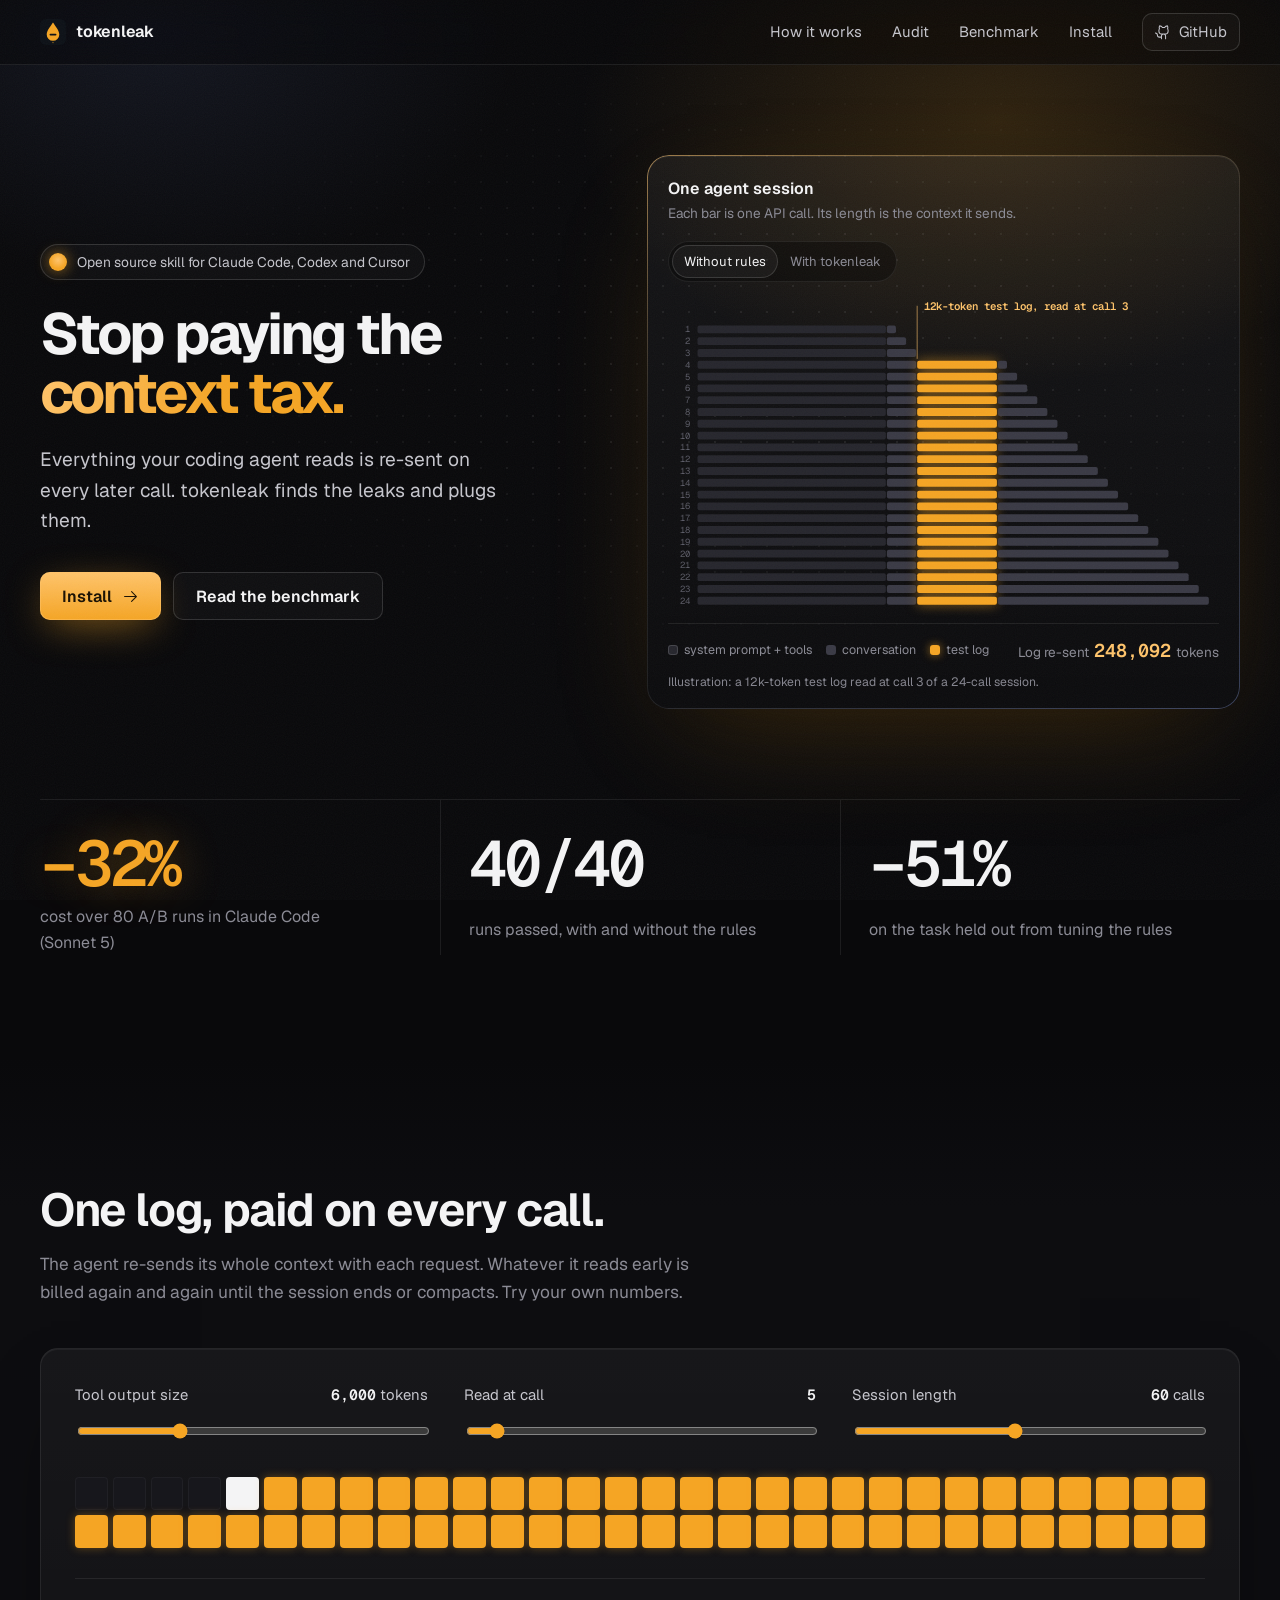
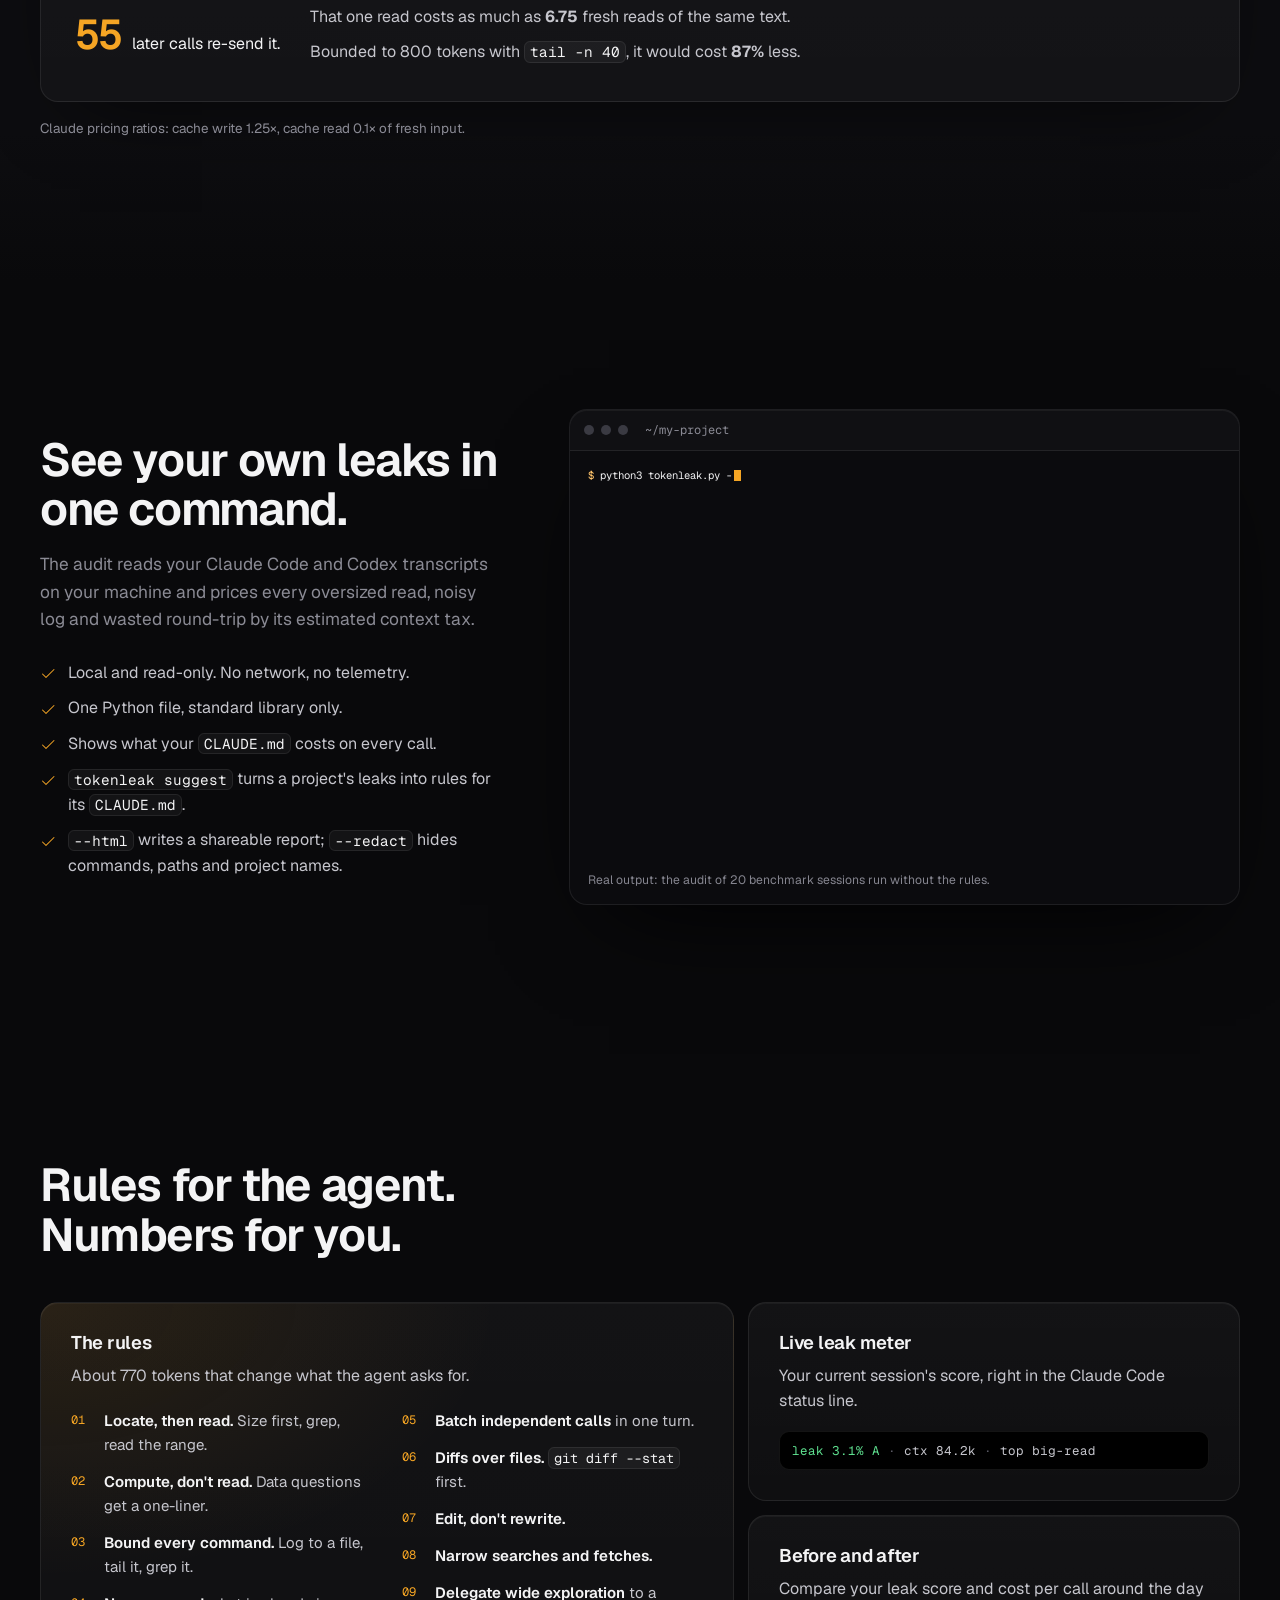
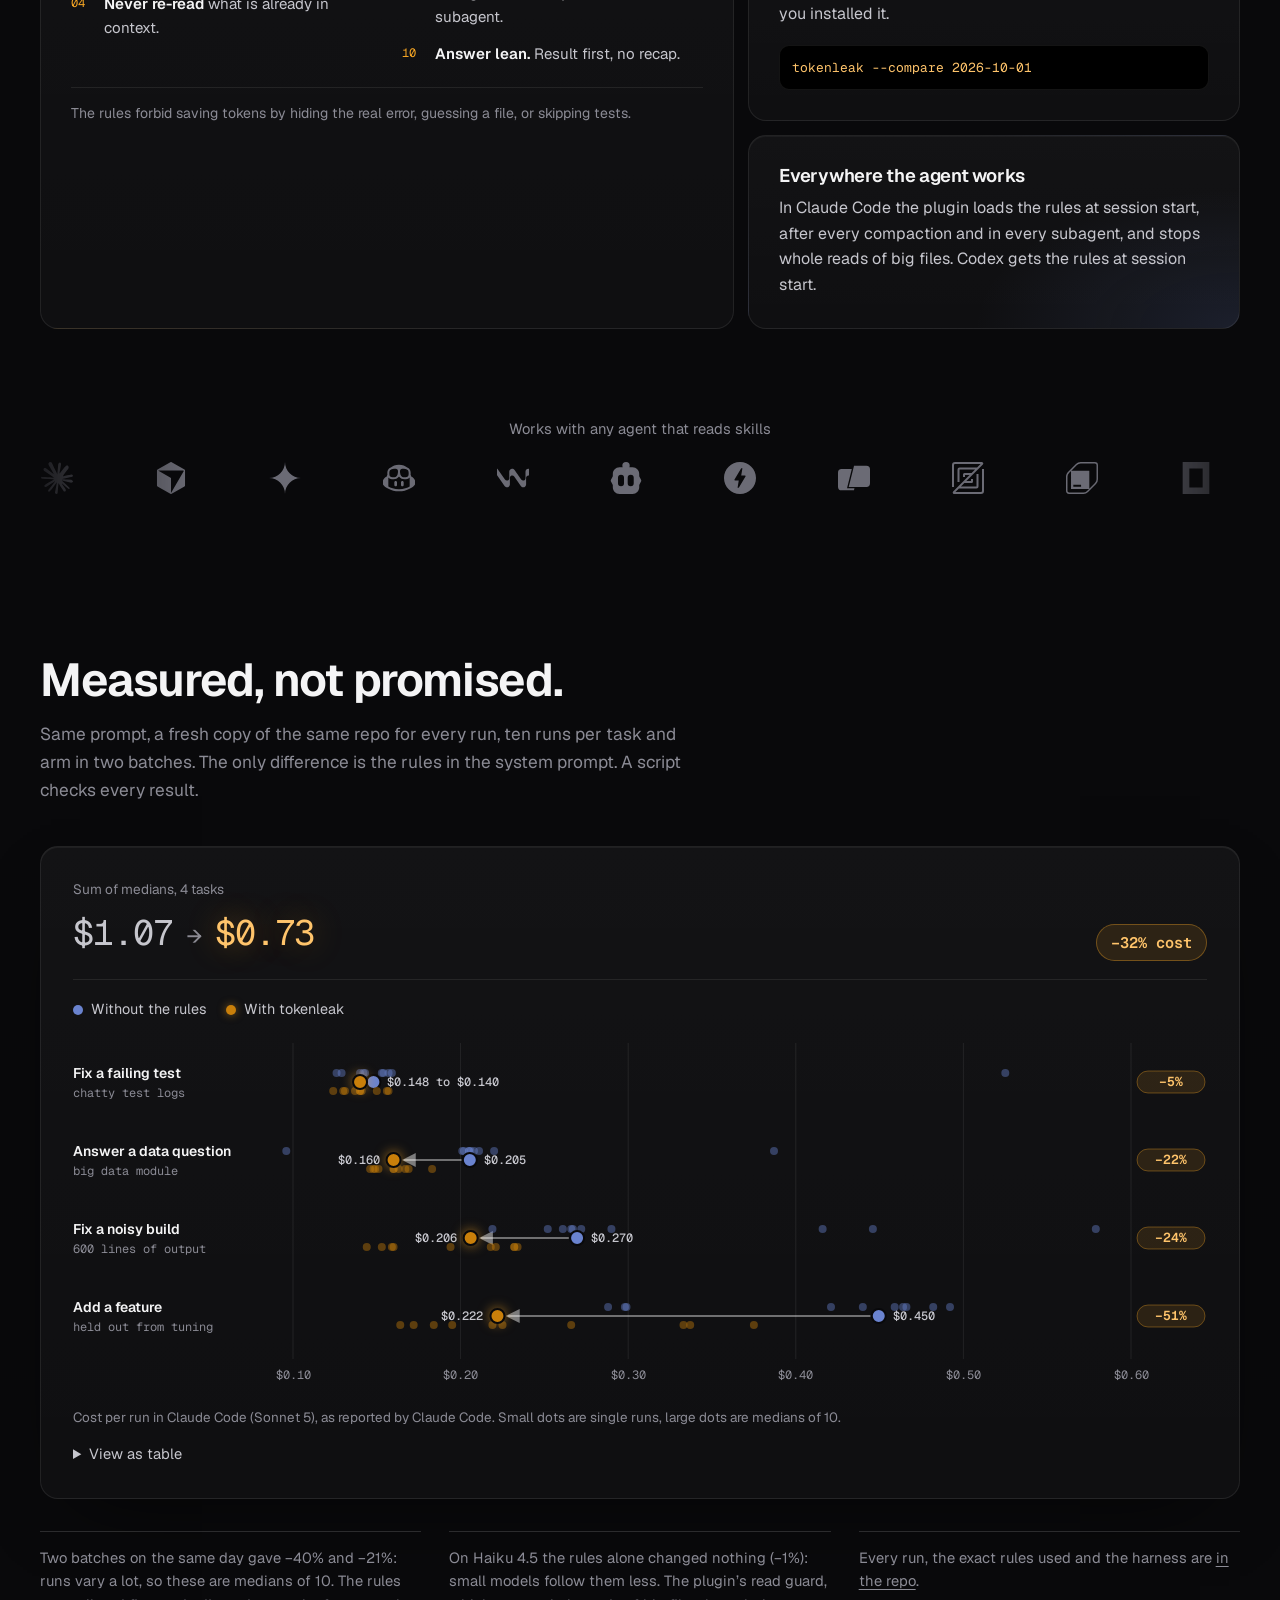
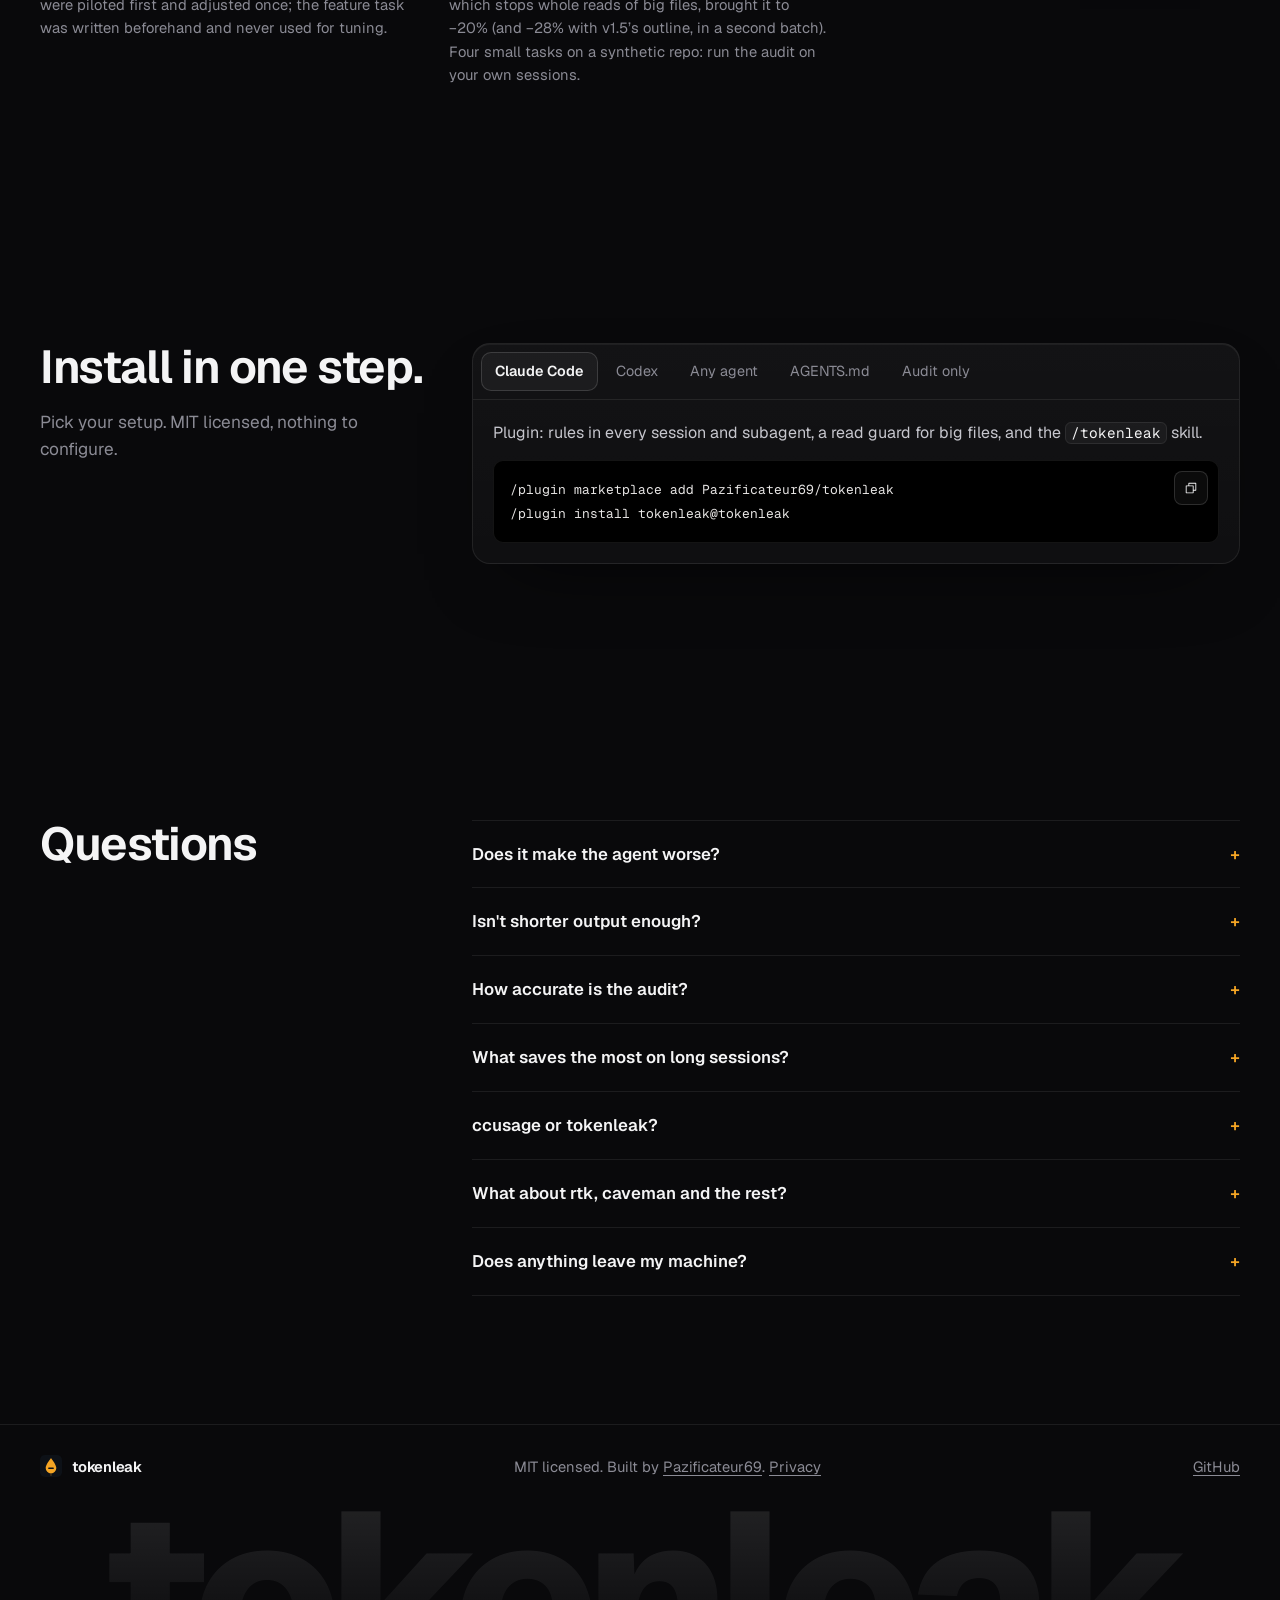
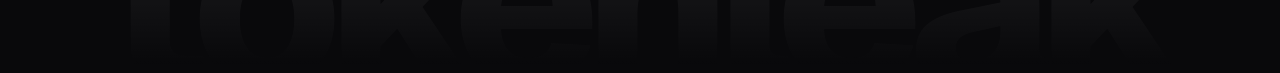
==== commit 3916de99: "v1.6.0: replay your sessions with an earlier auto-compact (the biggest lever on 1M-token windows) - " ====
--- a/docs/index.html
+++ b/docs/index.html
@@ -13,7 +13,7 @@
 <meta property="og:url" content="https://pazificateur69.github.io/tokenleak/">
 <meta property="og:type" content="website">
 <link rel="canonical" href="https://pazificateur69.github.io/tokenleak/">
-<script type="application/ld+json">{"@context":"https://schema.org","@type":"SoftwareApplication","name":"tokenleak","applicationCategory":"DeveloperApplication","operatingSystem":"macOS, Linux, Windows","softwareVersion":"1.5.1","description":"Find and plug your coding agent's token leaks: lean-context rules and a read guard for Claude Code, Codex and Cursor, plus a local audit of your own transcripts.","url":"https://pazificateur69.github.io/tokenleak/","codeRepository":"https://github.com/Pazificateur69/tokenleak","license":"https://opensource.org/licenses/MIT","offers":{"@type":"Offer","price":"0","priceCurrency":"USD"},"author":{"@type":"Person","name":"Pazificateur69","url":"https://github.com/Pazificateur69"}}</script>
+<script type="application/ld+json">{"@context":"https://schema.org","@type":"SoftwareApplication","name":"tokenleak","applicationCategory":"DeveloperApplication","operatingSystem":"macOS, Linux, Windows","softwareVersion":"1.6.0","description":"Find and plug your coding agent's token leaks: lean-context rules and a read guard for Claude Code, Codex and Cursor, plus a local audit of your own transcripts.","url":"https://pazificateur69.github.io/tokenleak/","codeRepository":"https://github.com/Pazificateur69/tokenleak","license":"https://opensource.org/licenses/MIT","offers":{"@type":"Offer","price":"0","priceCurrency":"USD"},"author":{"@type":"Person","name":"Pazificateur69","url":"https://github.com/Pazificateur69"}}</script>
 <meta name="twitter:card" content="summary_large_image">
 <link rel="icon" href="assets/logo.svg" type="image/svg+xml">
 <link rel="preload" href="fonts/Geist-Variable.woff2" as="font" type="font/woff2" crossorigin>
@@ -127,7 +127,7 @@
       </div>
       <figure class="term reveal" id="term">
         <div class="term-bar"><i></i><i></i><i></i><span>~/my-project</span></div>
-        <pre class="term-body"><span class="cmdline"><span class="y">$</span> <span id="typed" data-text="python3 tokenleak.py --since 30d">python3 tokenleak.py --since 30d</span><span class="caret" aria-hidden="true"></span></span><span class="ln" style="--i:0"><span class="b">tokenleak</span> 1.5.1  <span class="d">·</span>  20 sessions (20 Claude Code)  <span class="d">·</span>  156 API calls  <span class="d">·</span>  since the beginning</span><span class="ln" style="--i:1"> </span><span class="ln" style="--i:2">  context processed  <span class="b">11.1M</span> tokens  <span class="d">(cache reads 10.4M · writes 757.6k · fresh 312)</span>   output </span><span class="ln" style="--i:3">  cost split         context 93% <span class="d">(cache reads 38% · writes and uncached 55%)</span>   output 7%</span><span class="ln" style="--i:4"> </span><span class="ln" style="--i:5">  <span class="b">LEAK SCORE</span>  <span class="b y">15.8%</span>  grade <span class="b y">C</span>   <span class="d">% of token cost that was avoidable · A&lt;5 B&lt;10 C&lt;20 D&lt;30</span></span><span class="ln" style="--i:6"> </span><span class="ln" style="--i:7"><span class="d">  leak            count   avoidable  of cost   fix</span></span><span class="ln" style="--i:8">  big-read           17      153.2k    13.7%   <span class="d">Locate, then read: grep -n first, then read o</span></span><span class="ln" style="--i:9">  wide-search         4       11.4k     0.9%   <span class="d">Narrow searches: scope path/type, cap results</span></span><span class="ln" style="--i:10">  noisy-shell         4       10.0k     0.9%   <span class="d">Bound every command: quiet flags, `&gt; log; tai</span></span><span class="ln" style="--i:11">  serial-call         1           -     0.3%   <span class="d">Batch independent reads/searches in one turn</span></span><span class="ln" style="--i:12"> </span><span class="ln" style="--i:13">  <span class="b">always loaded</span>  ~43% of cost  <span class="d">52.2k tok at session start (system prompt, tools, MCP), re-se</span></span><span class="ln" style="--i:14"> </span><span class="ln" style="--i:15">  <span class="b">top leaks</span></span><span class="ln" style="--i:16">   1    1.0%  <span class="y">big-read     </span> Read ./shopcart/catalog.py                      <span class="d">11.6k tok × 10 l</span><span class="d"></span></span><span class="ln" style="--i:17">   2    1.0%  <span class="y">big-read     </span> Read shopcart/catalog.py                        <span class="d">11.6k tok × 9 la</span><span class="d"></span></span><span class="ln" style="--i:18">   3    0.9%  <span class="y">big-read     </span> Read shopcart/catalog.py                        <span class="d">11.6k tok × 8 la</span><span class="d"></span></span><span class="ln" style="--i:19">   4    0.9%  <span class="y">big-read     </span> Read shopcart/catalog.py                        <span class="d">11.6k tok × 7 la</span><span class="d"></span></span><span class="ln" style="--i:20">   5    0.9%  <span class="y">big-read     </span> Read shopcart/catalog.py                        <span class="d">11.6k tok × 6 la</span><span class="d"></span></span></pre>
+        <pre class="term-body"><span class="cmdline"><span class="y">$</span> <span id="typed" data-text="python3 tokenleak.py --since 30d">python3 tokenleak.py --since 30d</span><span class="caret" aria-hidden="true"></span></span><span class="ln" style="--i:0"><span class="b">tokenleak</span> 1.6.0  <span class="d">·</span>  20 sessions (20 Claude Code)  <span class="d">·</span>  156 API calls  <span class="d">·</span>  since the beginning</span><span class="ln" style="--i:1"> </span><span class="ln" style="--i:2">  context processed  <span class="b">11.1M</span> tokens  <span class="d">(cache reads 10.4M · writes 757.6k · fresh 312)</span>   output </span><span class="ln" style="--i:3">  cost split         context 93% <span class="d">(cache reads 38% · writes and uncached 55%)</span>   output 7%</span><span class="ln" style="--i:4"> </span><span class="ln" style="--i:5">  <span class="b">LEAK SCORE</span>  <span class="b y">15.8%</span>  grade <span class="b y">C</span>   <span class="d">% of token cost that was avoidable · A&lt;5 B&lt;10 C&lt;20 D&lt;30</span></span><span class="ln" style="--i:6"> </span><span class="ln" style="--i:7"><span class="d">  leak            count   avoidable  of cost   fix</span></span><span class="ln" style="--i:8">  big-read           17      153.2k    13.7%   <span class="d">Locate, then read: grep -n first, then read o</span></span><span class="ln" style="--i:9">  wide-search         4       11.4k     0.9%   <span class="d">Narrow searches: scope path/type, cap results</span></span><span class="ln" style="--i:10">  noisy-shell         4       10.0k     0.9%   <span class="d">Bound every command: quiet flags, `&gt; log; tai</span></span><span class="ln" style="--i:11">  serial-call         1           -     0.3%   <span class="d">Batch independent reads/searches in one turn</span></span><span class="ln" style="--i:12"> </span><span class="ln" style="--i:13">  <span class="b">always loaded</span>  ~43% of cost  <span class="d">52.2k tok at session start (system prompt, tools, MCP), re-se</span></span><span class="ln" style="--i:14"> </span><span class="ln" style="--i:15">  <span class="b">top leaks</span></span><span class="ln" style="--i:16">   1    1.0%  <span class="y">big-read     </span> Read ./shopcart/catalog.py                      <span class="d">11.6k tok × 10 l</span><span class="d"></span></span><span class="ln" style="--i:17">   2    1.0%  <span class="y">big-read     </span> Read shopcart/catalog.py                        <span class="d">11.6k tok × 9 la</span><span class="d"></span></span><span class="ln" style="--i:18">   3    0.9%  <span class="y">big-read     </span> Read shopcart/catalog.py                        <span class="d">11.6k tok × 8 la</span><span class="d"></span></span><span class="ln" style="--i:19">   4    0.9%  <span class="y">big-read     </span> Read shopcart/catalog.py                        <span class="d">11.6k tok × 7 la</span><span class="d"></span></span><span class="ln" style="--i:20">   5    0.9%  <span class="y">big-read     </span> Read shopcart/catalog.py                        <span class="d">11.6k tok × 6 la</span><span class="d"></span></span></pre>
         <figcaption>Real output: the audit of 20 benchmark sessions run without the rules.</figcaption>
       </figure>
     </div>
@@ -283,6 +283,10 @@
           <p>Session token totals come from the usage the transcripts record. The size of each tool result is estimated at about four characters per token, and "avoidable" only counts what exceeds a sane budget. It is an estimate: the audit can't know whether a big read was truly needed, so read each finding as a suspect and judge the trend with <code>--compare</code>.</p>
         </details>
         <details>
+          <summary>What saves the most on long sessions?</summary>
+          <p>When the auto-compact happens. On a 1M-token window Claude Code compacts only near the limit, so everything, the model&rsquo;s own thinking included, is re-sent on every call. The audit replays your sessions with an earlier <code>autoCompactWindow</code> and recommends a value only if it pays: on the author&rsquo;s last 30 days, <code>300000</code> came out 22% cheaper. Quality held even at the harshest setting (5/5 tasks passed through 2 to 3 compactions each).</p>
+        </details>
+        <details>
           <summary>ccusage or tokenleak?</summary>
           <p>Both read the same local transcripts. ccusage tells you how much you spent, by day, session or model. tokenleak tells you which tool results made it expensive and plugs them, with rules and a read guard. They work well side by side.</p>
         </details>
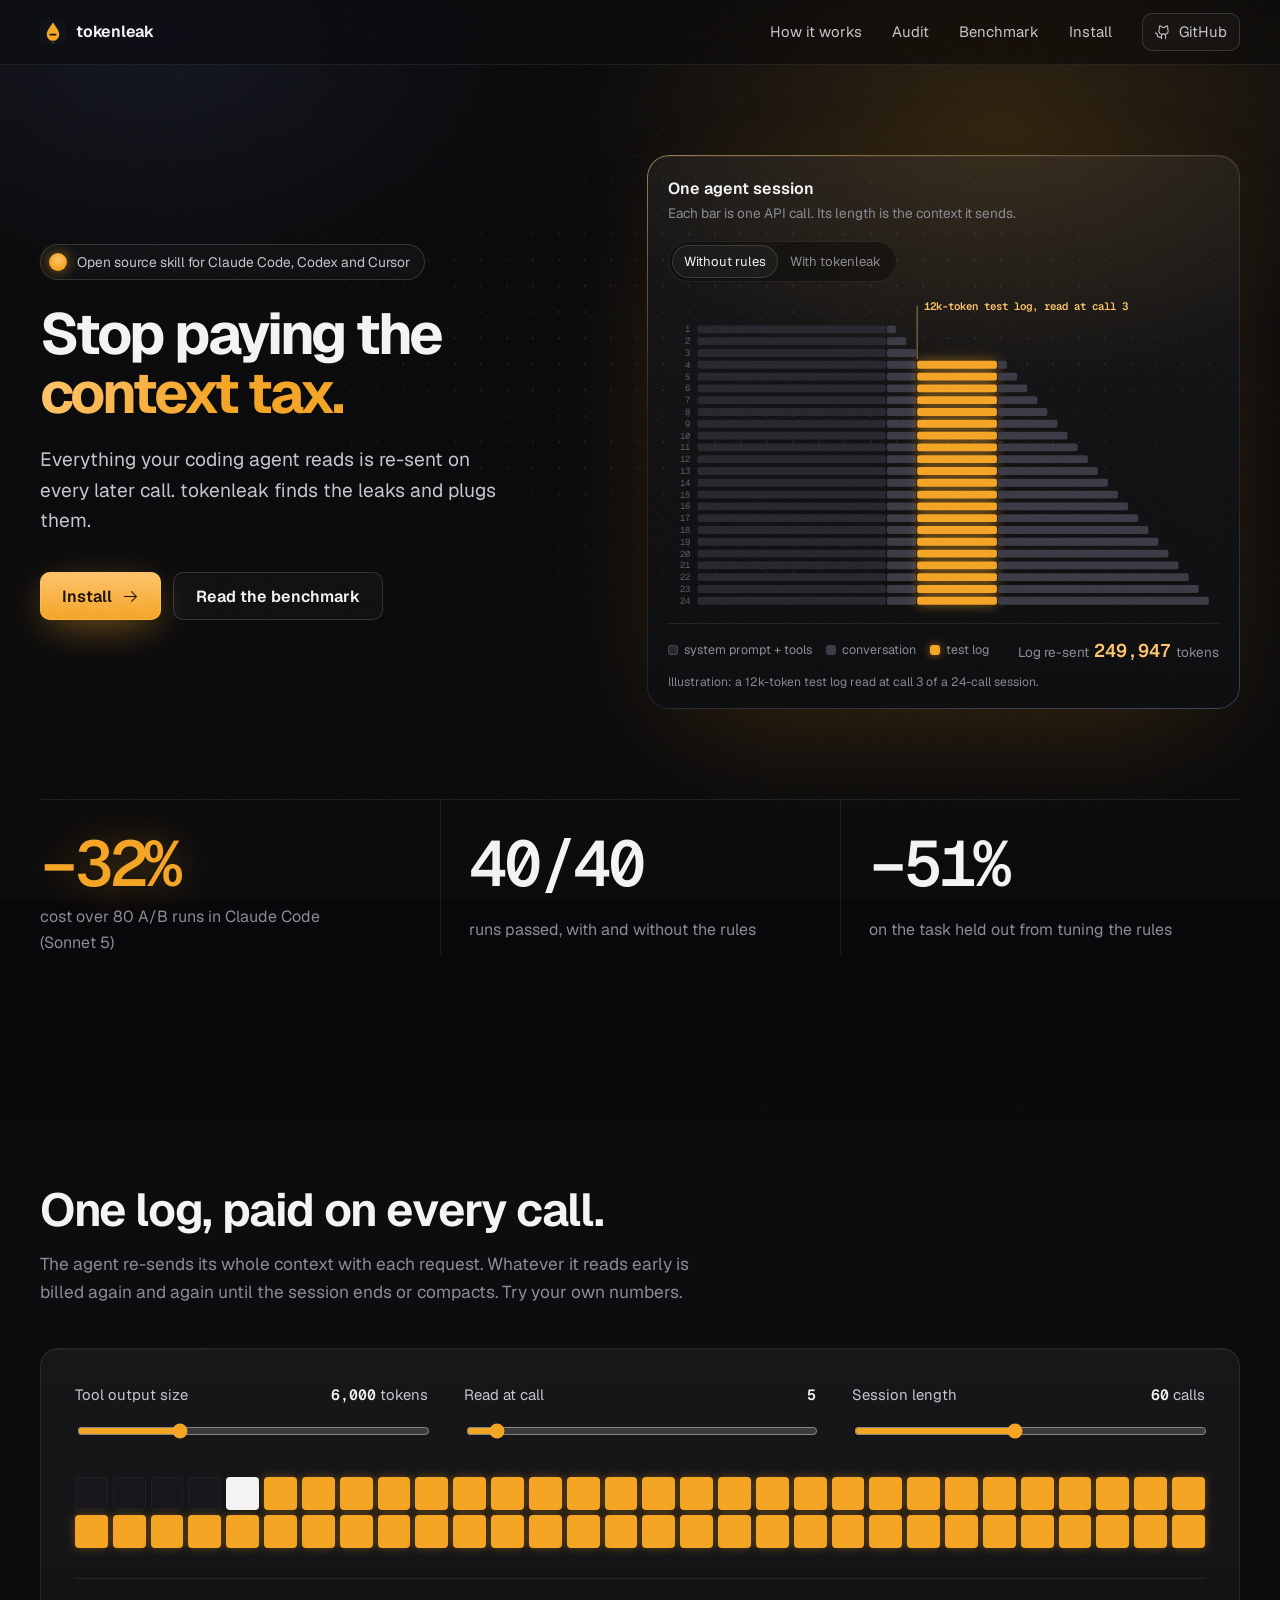
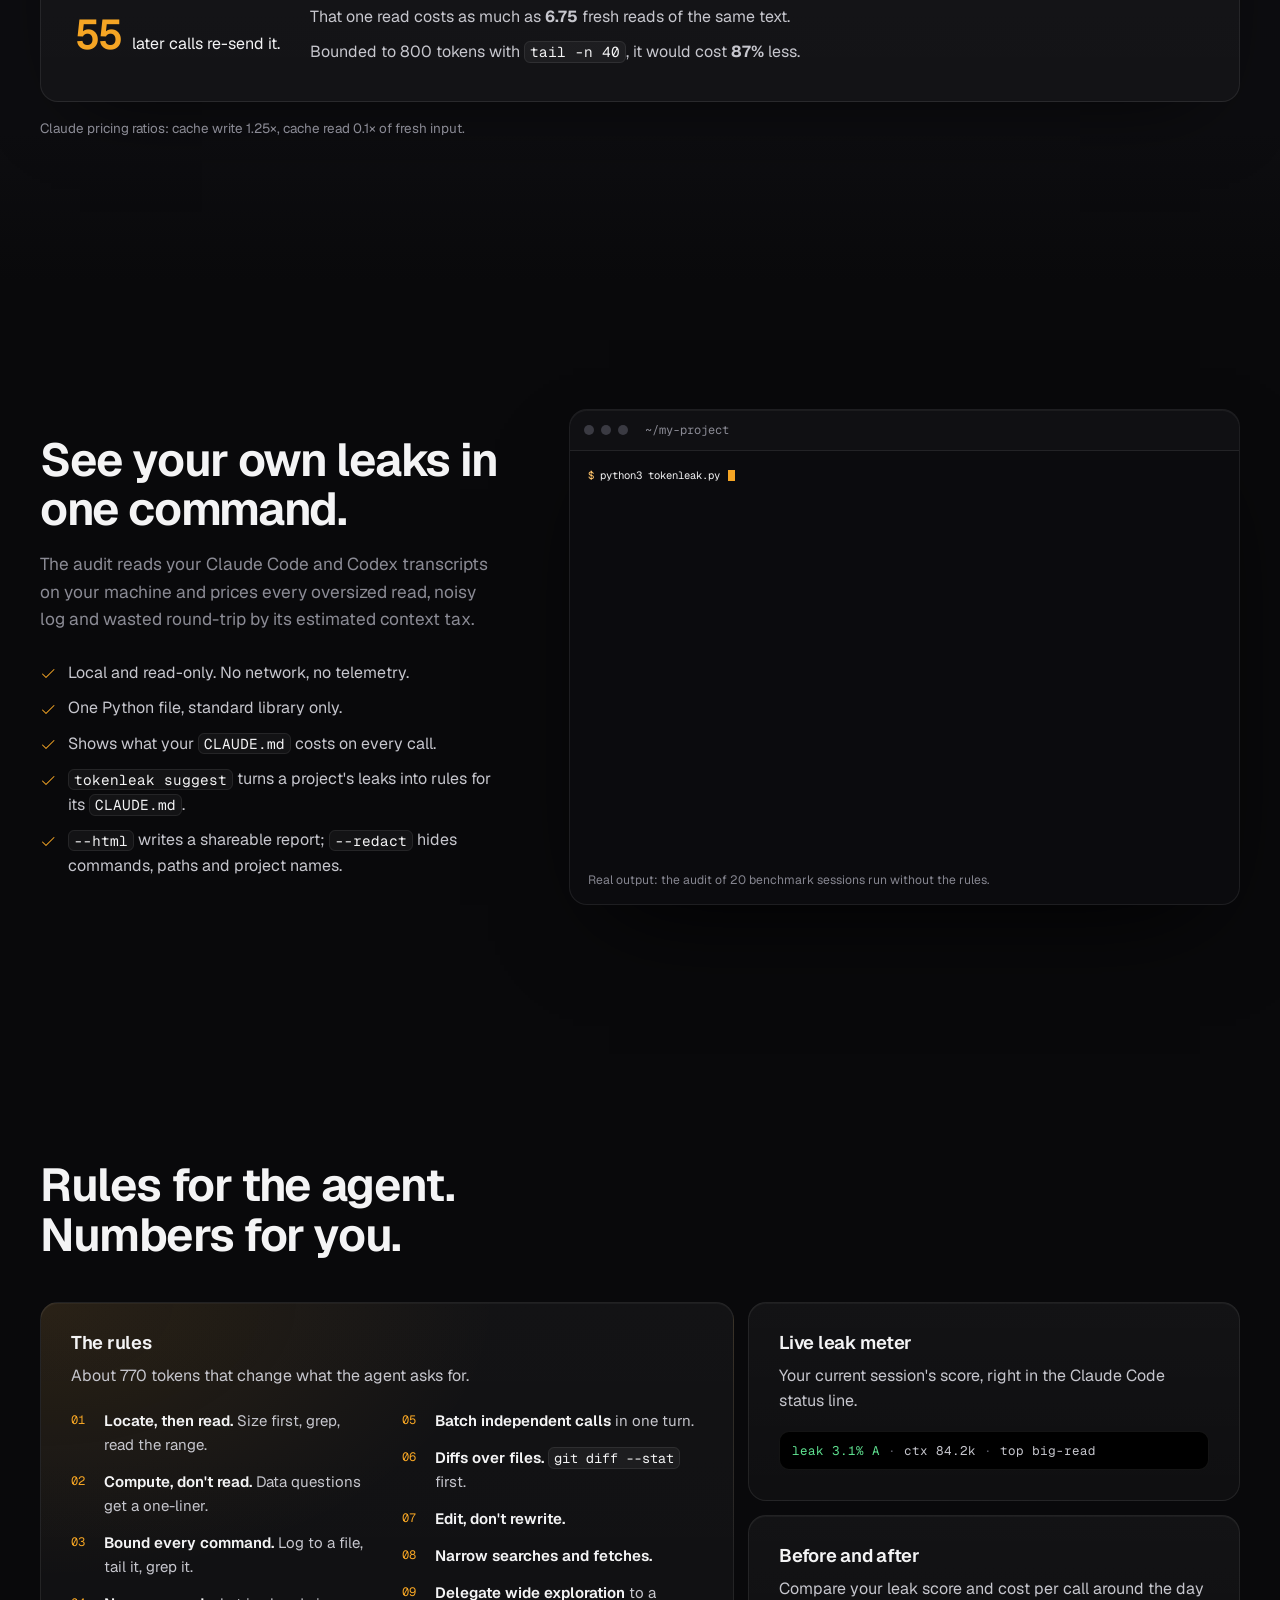
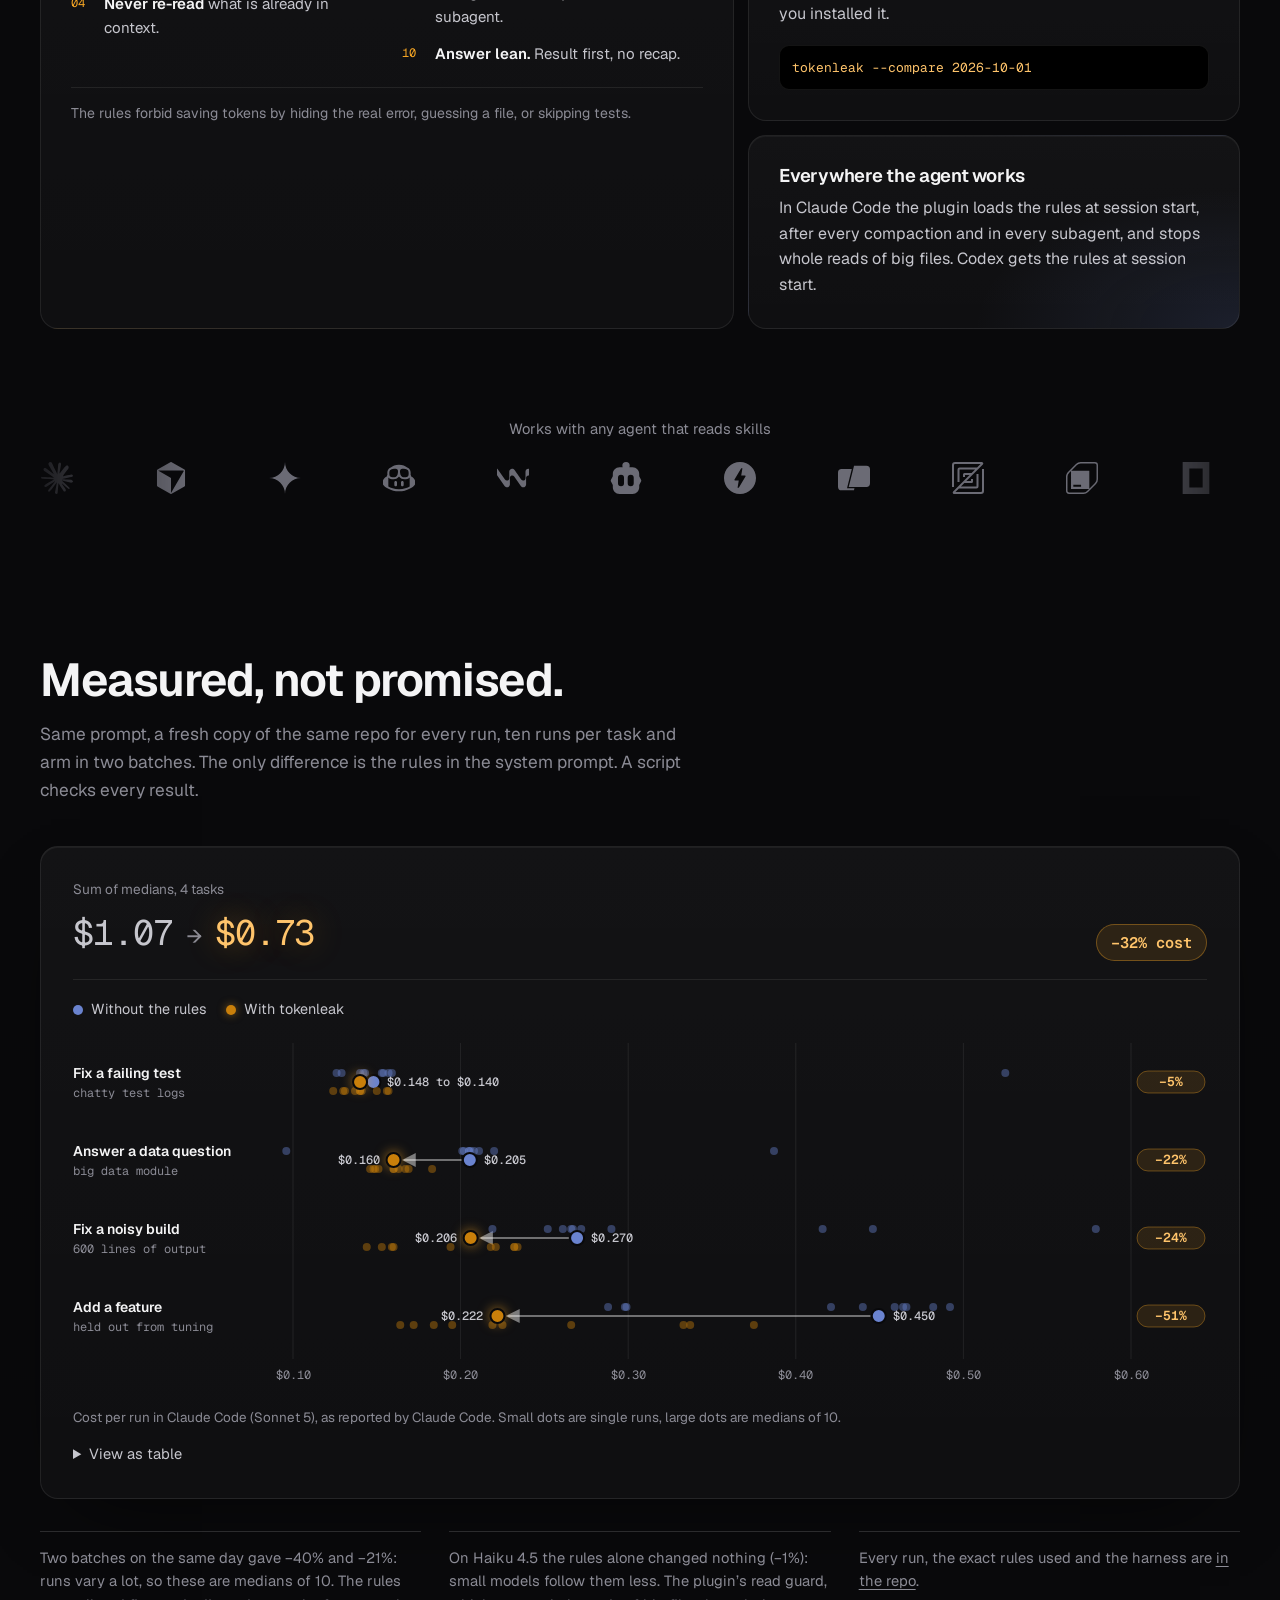
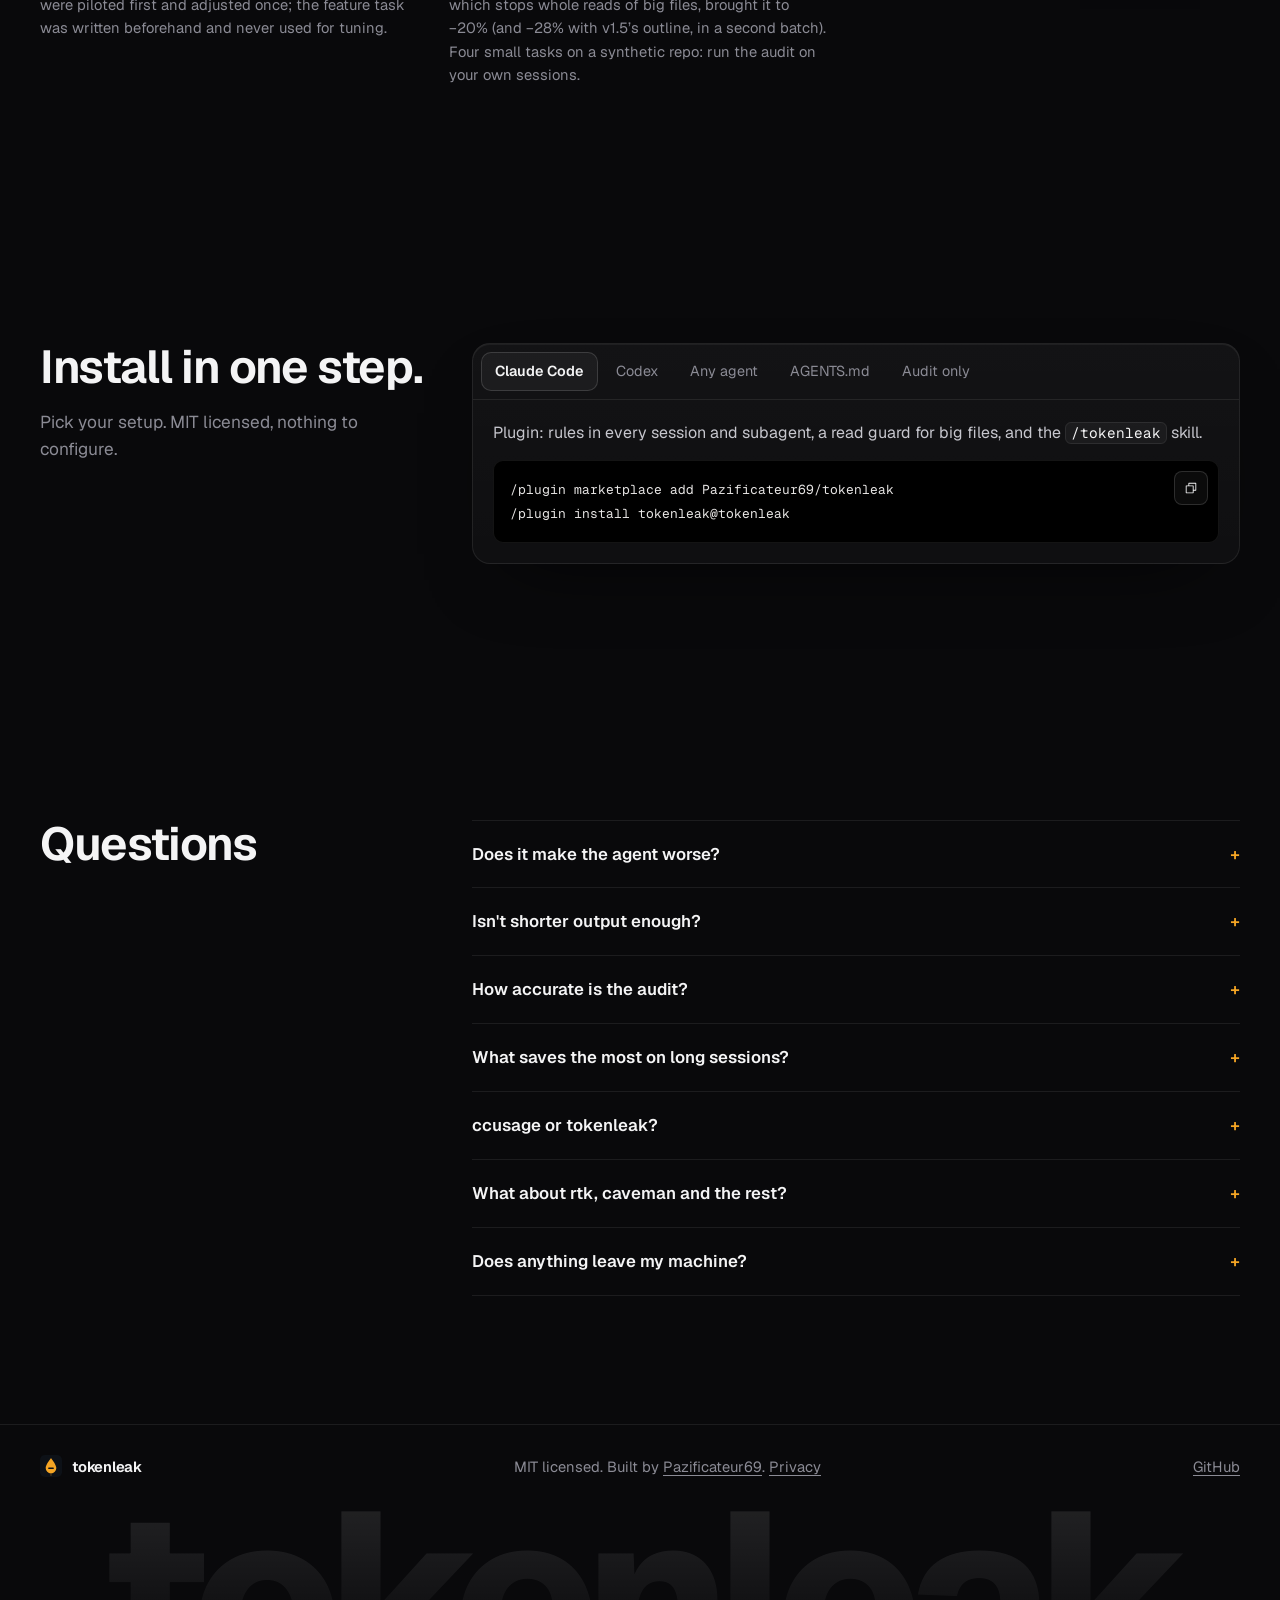
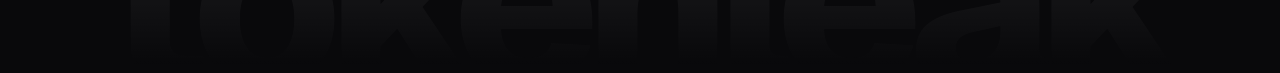
==== commit 6c6e9910: "v1.7.0: the plugin tells you when an earlier auto-compact pays; live measurement; recalibrated repla" ====
--- a/docs/index.html
+++ b/docs/index.html
@@ -13,7 +13,7 @@
 <meta property="og:url" content="https://pazificateur69.github.io/tokenleak/">
 <meta property="og:type" content="website">
 <link rel="canonical" href="https://pazificateur69.github.io/tokenleak/">
-<script type="application/ld+json">{"@context":"https://schema.org","@type":"SoftwareApplication","name":"tokenleak","applicationCategory":"DeveloperApplication","operatingSystem":"macOS, Linux, Windows","softwareVersion":"1.6.0","description":"Find and plug your coding agent's token leaks: lean-context rules and a read guard for Claude Code, Codex and Cursor, plus a local audit of your own transcripts.","url":"https://pazificateur69.github.io/tokenleak/","codeRepository":"https://github.com/Pazificateur69/tokenleak","license":"https://opensource.org/licenses/MIT","offers":{"@type":"Offer","price":"0","priceCurrency":"USD"},"author":{"@type":"Person","name":"Pazificateur69","url":"https://github.com/Pazificateur69"}}</script>
+<script type="application/ld+json">{"@context":"https://schema.org","@type":"SoftwareApplication","name":"tokenleak","applicationCategory":"DeveloperApplication","operatingSystem":"macOS, Linux, Windows","softwareVersion":"1.7.0","description":"Find and plug your coding agent's token leaks: lean-context rules and a read guard for Claude Code, Codex and Cursor, plus a local audit of your own transcripts.","url":"https://pazificateur69.github.io/tokenleak/","codeRepository":"https://github.com/Pazificateur69/tokenleak","license":"https://opensource.org/licenses/MIT","offers":{"@type":"Offer","price":"0","priceCurrency":"USD"},"author":{"@type":"Person","name":"Pazificateur69","url":"https://github.com/Pazificateur69"}}</script>
 <meta name="twitter:card" content="summary_large_image">
 <link rel="icon" href="assets/logo.svg" type="image/svg+xml">
 <link rel="preload" href="fonts/Geist-Variable.woff2" as="font" type="font/woff2" crossorigin>
@@ -127,7 +127,7 @@
       </div>
       <figure class="term reveal" id="term">
         <div class="term-bar"><i></i><i></i><i></i><span>~/my-project</span></div>
-        <pre class="term-body"><span class="cmdline"><span class="y">$</span> <span id="typed" data-text="python3 tokenleak.py --since 30d">python3 tokenleak.py --since 30d</span><span class="caret" aria-hidden="true"></span></span><span class="ln" style="--i:0"><span class="b">tokenleak</span> 1.6.0  <span class="d">·</span>  20 sessions (20 Claude Code)  <span class="d">·</span>  156 API calls  <span class="d">·</span>  since the beginning</span><span class="ln" style="--i:1"> </span><span class="ln" style="--i:2">  context processed  <span class="b">11.1M</span> tokens  <span class="d">(cache reads 10.4M · writes 757.6k · fresh 312)</span>   output </span><span class="ln" style="--i:3">  cost split         context 93% <span class="d">(cache reads 38% · writes and uncached 55%)</span>   output 7%</span><span class="ln" style="--i:4"> </span><span class="ln" style="--i:5">  <span class="b">LEAK SCORE</span>  <span class="b y">15.8%</span>  grade <span class="b y">C</span>   <span class="d">% of token cost that was avoidable · A&lt;5 B&lt;10 C&lt;20 D&lt;30</span></span><span class="ln" style="--i:6"> </span><span class="ln" style="--i:7"><span class="d">  leak            count   avoidable  of cost   fix</span></span><span class="ln" style="--i:8">  big-read           17      153.2k    13.7%   <span class="d">Locate, then read: grep -n first, then read o</span></span><span class="ln" style="--i:9">  wide-search         4       11.4k     0.9%   <span class="d">Narrow searches: scope path/type, cap results</span></span><span class="ln" style="--i:10">  noisy-shell         4       10.0k     0.9%   <span class="d">Bound every command: quiet flags, `&gt; log; tai</span></span><span class="ln" style="--i:11">  serial-call         1           -     0.3%   <span class="d">Batch independent reads/searches in one turn</span></span><span class="ln" style="--i:12"> </span><span class="ln" style="--i:13">  <span class="b">always loaded</span>  ~43% of cost  <span class="d">52.2k tok at session start (system prompt, tools, MCP), re-se</span></span><span class="ln" style="--i:14"> </span><span class="ln" style="--i:15">  <span class="b">top leaks</span></span><span class="ln" style="--i:16">   1    1.0%  <span class="y">big-read     </span> Read ./shopcart/catalog.py                      <span class="d">11.6k tok × 10 l</span><span class="d"></span></span><span class="ln" style="--i:17">   2    1.0%  <span class="y">big-read     </span> Read shopcart/catalog.py                        <span class="d">11.6k tok × 9 la</span><span class="d"></span></span><span class="ln" style="--i:18">   3    0.9%  <span class="y">big-read     </span> Read shopcart/catalog.py                        <span class="d">11.6k tok × 8 la</span><span class="d"></span></span><span class="ln" style="--i:19">   4    0.9%  <span class="y">big-read     </span> Read shopcart/catalog.py                        <span class="d">11.6k tok × 7 la</span><span class="d"></span></span><span class="ln" style="--i:20">   5    0.9%  <span class="y">big-read     </span> Read shopcart/catalog.py                        <span class="d">11.6k tok × 6 la</span><span class="d"></span></span></pre>
+        <pre class="term-body"><span class="cmdline"><span class="y">$</span> <span id="typed" data-text="python3 tokenleak.py --since 30d">python3 tokenleak.py --since 30d</span><span class="caret" aria-hidden="true"></span></span><span class="ln" style="--i:0"><span class="b">tokenleak</span> 1.7.0  <span class="d">·</span>  20 sessions (20 Claude Code)  <span class="d">·</span>  156 API calls  <span class="d">·</span>  since the beginning</span><span class="ln" style="--i:1"> </span><span class="ln" style="--i:2">  context processed  <span class="b">11.1M</span> tokens  <span class="d">(cache reads 10.4M · writes 757.6k · fresh 312)</span>   output </span><span class="ln" style="--i:3">  cost split         context 93% <span class="d">(cache reads 38% · writes and uncached 55%)</span>   output 7%</span><span class="ln" style="--i:4"> </span><span class="ln" style="--i:5">  <span class="b">LEAK SCORE</span>  <span class="b y">15.8%</span>  grade <span class="b y">C</span>   <span class="d">% of token cost that was avoidable · A&lt;5 B&lt;10 C&lt;20 D&lt;30</span></span><span class="ln" style="--i:6"> </span><span class="ln" style="--i:7"><span class="d">  leak            count   avoidable  of cost   fix</span></span><span class="ln" style="--i:8">  big-read           17      153.2k    13.7%   <span class="d">Locate, then read: grep -n first, then read o</span></span><span class="ln" style="--i:9">  wide-search         4       11.4k     0.9%   <span class="d">Narrow searches: scope path/type, cap results</span></span><span class="ln" style="--i:10">  noisy-shell         4       10.0k     0.9%   <span class="d">Bound every command: quiet flags, `&gt; log; tai</span></span><span class="ln" style="--i:11">  serial-call         1           -     0.3%   <span class="d">Batch independent reads/searches in one turn</span></span><span class="ln" style="--i:12"> </span><span class="ln" style="--i:13">  <span class="b">always loaded</span>  ~43% of cost  <span class="d">52.2k tok at session start (system prompt, tools, MCP), re-se</span></span><span class="ln" style="--i:14"> </span><span class="ln" style="--i:15">  <span class="b">top leaks</span></span><span class="ln" style="--i:16">   1    1.0%  <span class="y">big-read     </span> Read ./shopcart/catalog.py                      <span class="d">11.6k tok × 10 l</span><span class="d"></span></span><span class="ln" style="--i:17">   2    1.0%  <span class="y">big-read     </span> Read shopcart/catalog.py                        <span class="d">11.6k tok × 9 la</span><span class="d"></span></span><span class="ln" style="--i:18">   3    0.9%  <span class="y">big-read     </span> Read shopcart/catalog.py                        <span class="d">11.6k tok × 8 la</span><span class="d"></span></span><span class="ln" style="--i:19">   4    0.9%  <span class="y">big-read     </span> Read shopcart/catalog.py                        <span class="d">11.6k tok × 7 la</span><span class="d"></span></span><span class="ln" style="--i:20">   5    0.9%  <span class="y">big-read     </span> Read shopcart/catalog.py                        <span class="d">11.6k tok × 6 la</span><span class="d"></span></span></pre>
         <figcaption>Real output: the audit of 20 benchmark sessions run without the rules.</figcaption>
       </figure>
     </div>
@@ -284,7 +284,7 @@
         </details>
         <details>
           <summary>What saves the most on long sessions?</summary>
-          <p>When the auto-compact happens. On a 1M-token window Claude Code compacts only near the limit, so everything, the model&rsquo;s own thinking included, is re-sent on every call. The audit replays your sessions with an earlier <code>autoCompactWindow</code> and recommends a value only if it pays: on the author&rsquo;s last 30 days, <code>300000</code> came out 22% cheaper. Quality held even at the harshest setting (5/5 tasks passed through 2 to 3 compactions each).</p>
+          <p>When the auto-compact happens. On a 1M-token window Claude Code compacts only near the limit, so everything, the model&rsquo;s own thinking included, is re-sent on every call. The audit replays your sessions with an earlier <code>autoCompactWindow</code> and recommends a value only if it pays: on the author&rsquo;s last 30 days, <code>300000</code> came out 24% cheaper; measured live, one early compaction cut the context re-sent by 45% at equal cost and equal pass rate. Quality held even at the harshest setting (5/5 tasks passed through 2 to 3 compactions each).</p>
         </details>
         <details>
           <summary>ccusage or tokenleak?</summary>
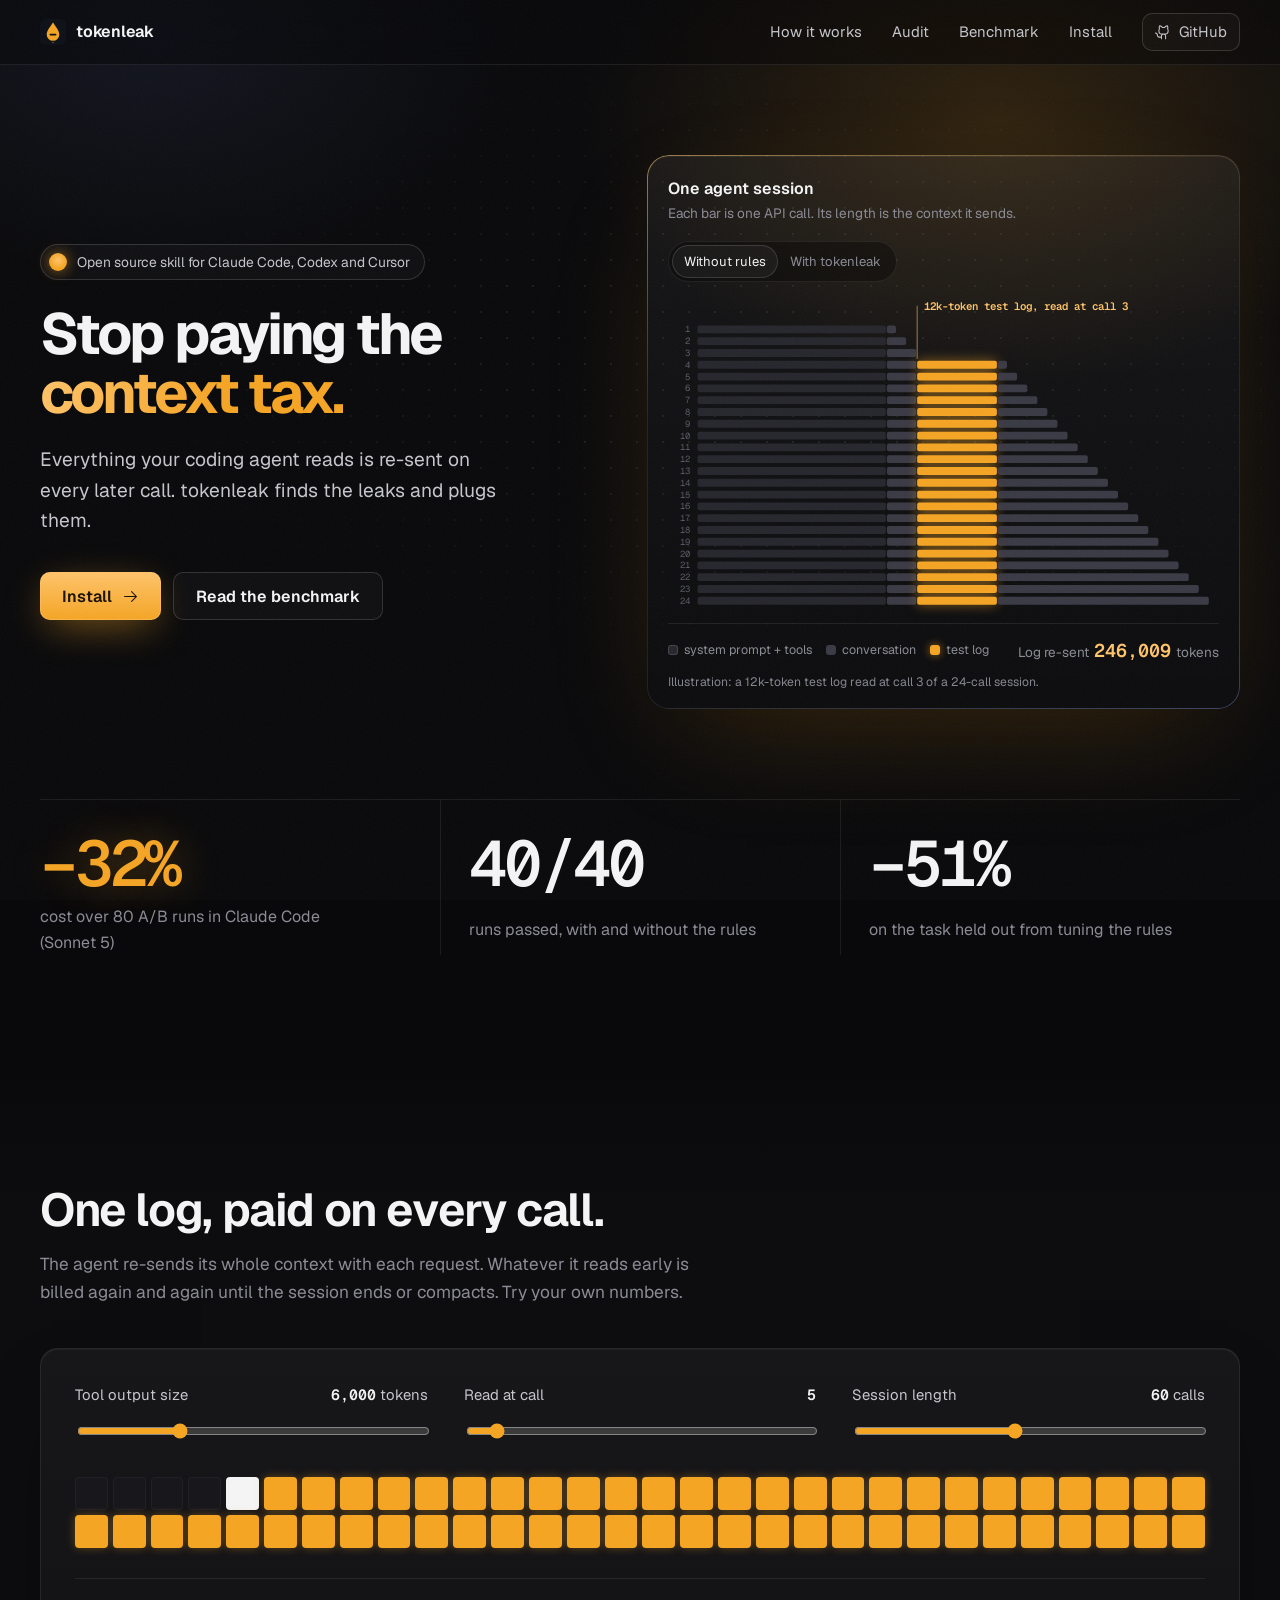
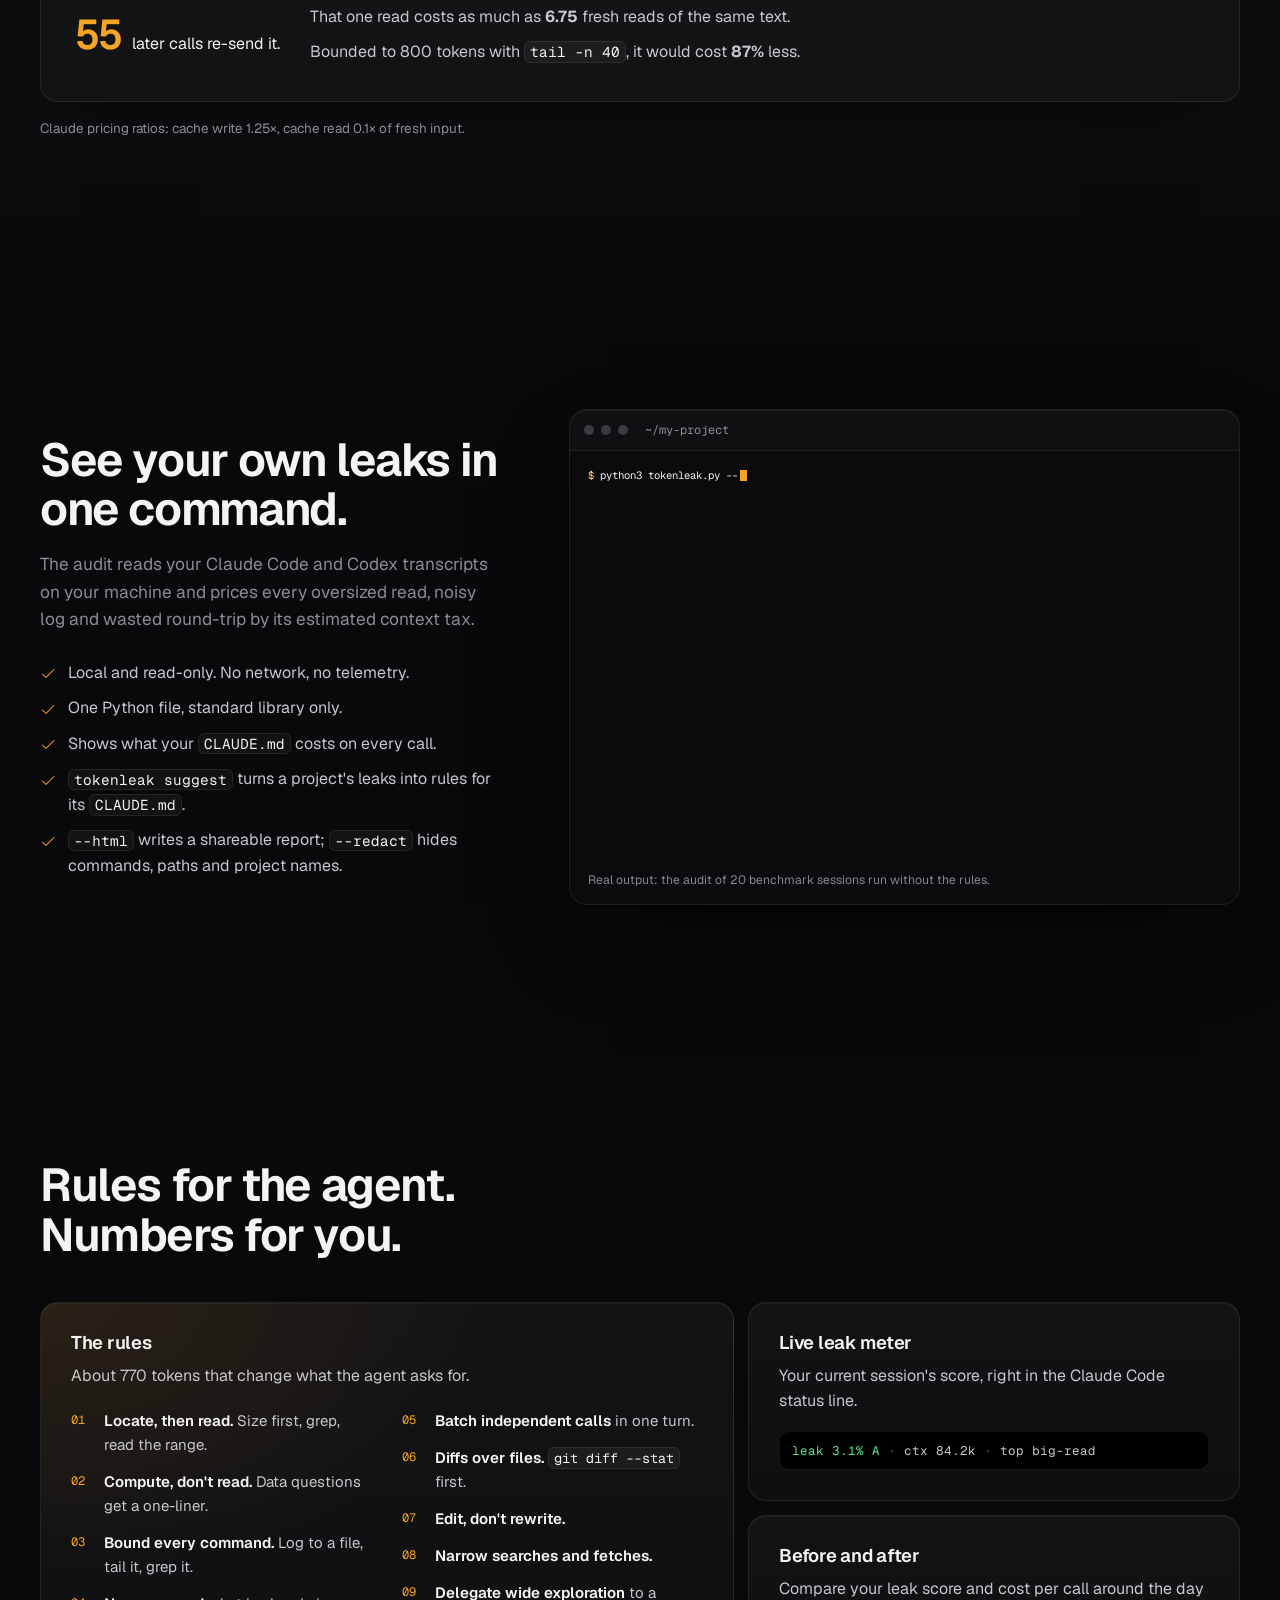
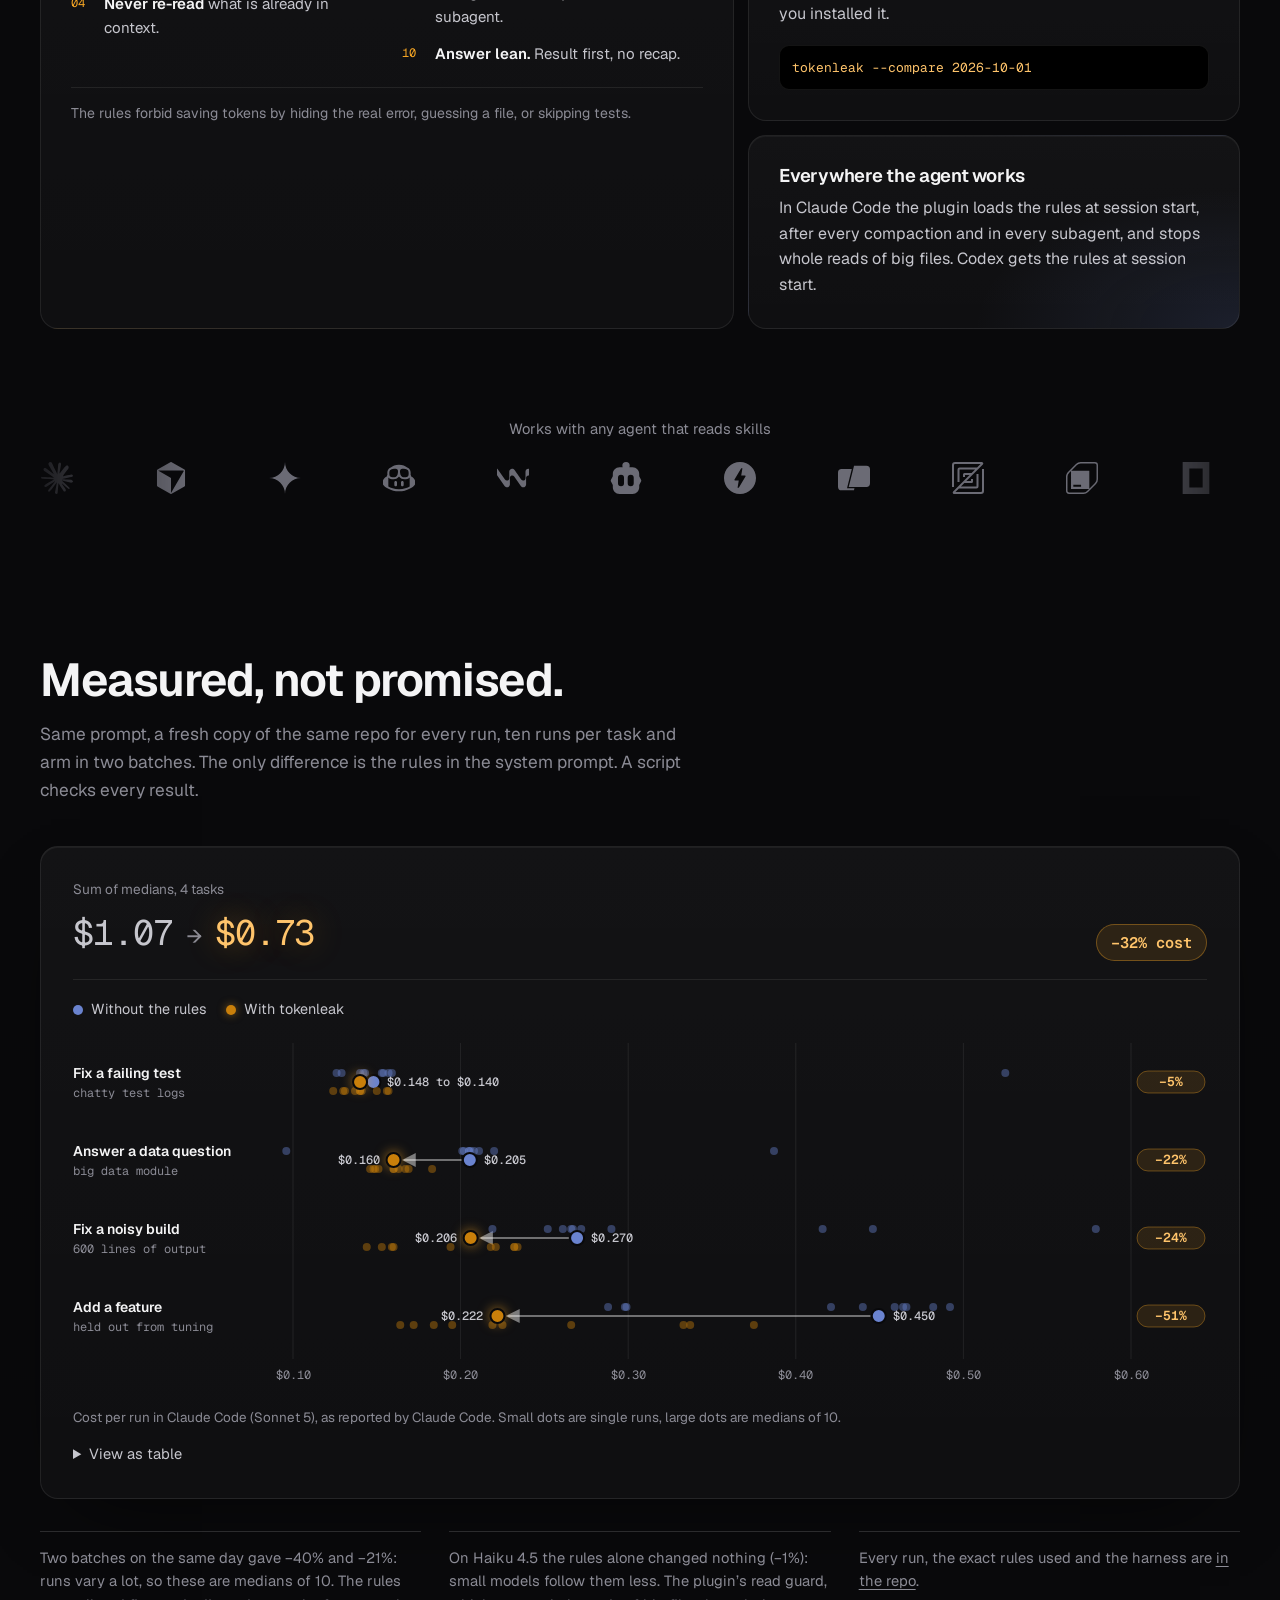
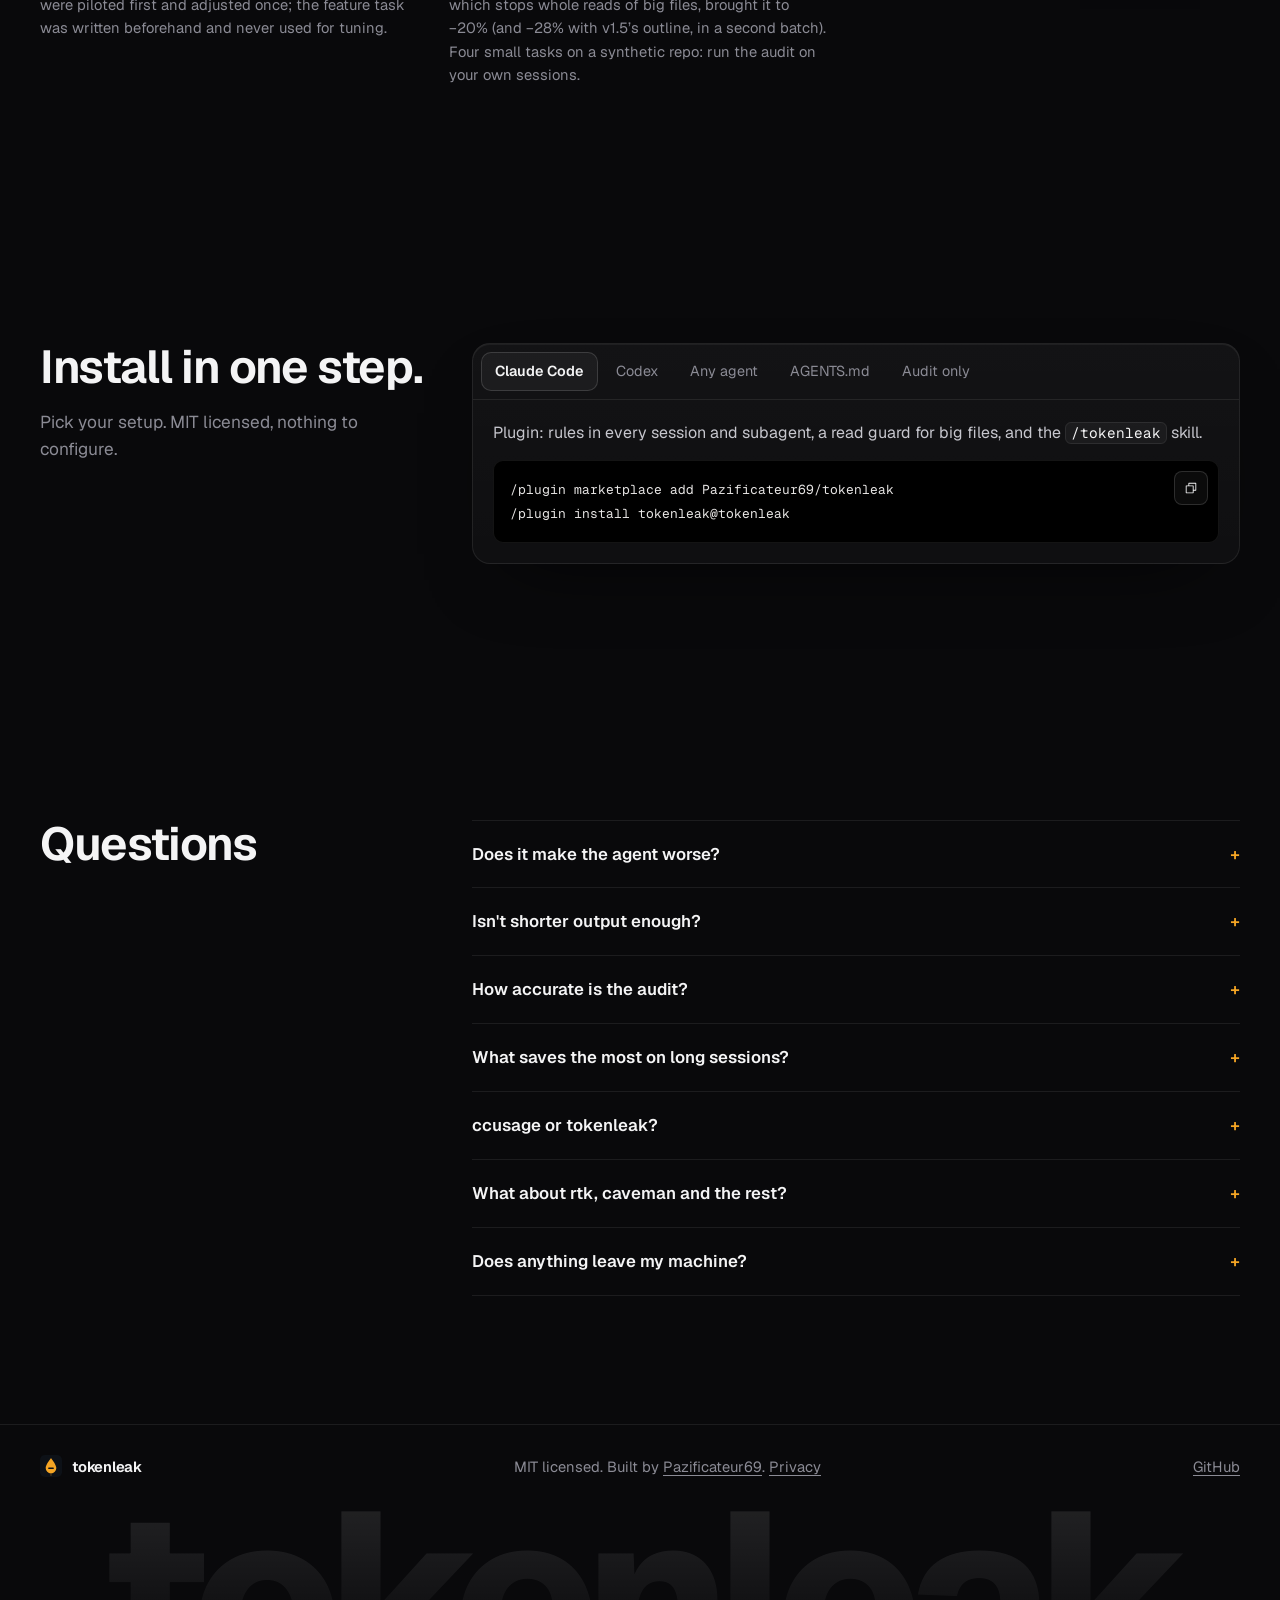
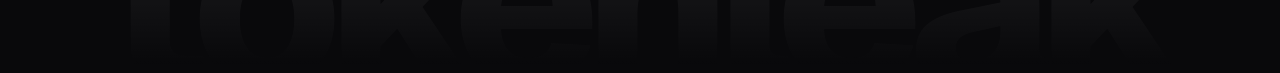
==== commit e945484d: "v1.8.0: tokenleak compact [--apply]; a third live series (against compacting on short sessions); esc" ====
--- a/docs/index.html
+++ b/docs/index.html
@@ -13,7 +13,7 @@
 <meta property="og:url" content="https://pazificateur69.github.io/tokenleak/">
 <meta property="og:type" content="website">
 <link rel="canonical" href="https://pazificateur69.github.io/tokenleak/">
-<script type="application/ld+json">{"@context":"https://schema.org","@type":"SoftwareApplication","name":"tokenleak","applicationCategory":"DeveloperApplication","operatingSystem":"macOS, Linux, Windows","softwareVersion":"1.7.0","description":"Find and plug your coding agent's token leaks: lean-context rules and a read guard for Claude Code, Codex and Cursor, plus a local audit of your own transcripts.","url":"https://pazificateur69.github.io/tokenleak/","codeRepository":"https://github.com/Pazificateur69/tokenleak","license":"https://opensource.org/licenses/MIT","offers":{"@type":"Offer","price":"0","priceCurrency":"USD"},"author":{"@type":"Person","name":"Pazificateur69","url":"https://github.com/Pazificateur69"}}</script>
+<script type="application/ld+json">{"@context":"https://schema.org","@type":"SoftwareApplication","name":"tokenleak","applicationCategory":"DeveloperApplication","operatingSystem":"macOS, Linux, Windows","softwareVersion":"1.8.0","description":"Find and plug your coding agent's token leaks: lean-context rules and a read guard for Claude Code, Codex and Cursor, plus a local audit of your own transcripts.","url":"https://pazificateur69.github.io/tokenleak/","codeRepository":"https://github.com/Pazificateur69/tokenleak","license":"https://opensource.org/licenses/MIT","offers":{"@type":"Offer","price":"0","priceCurrency":"USD"},"author":{"@type":"Person","name":"Pazificateur69","url":"https://github.com/Pazificateur69"}}</script>
 <meta name="twitter:card" content="summary_large_image">
 <link rel="icon" href="assets/logo.svg" type="image/svg+xml">
 <link rel="preload" href="fonts/Geist-Variable.woff2" as="font" type="font/woff2" crossorigin>
@@ -127,7 +127,7 @@
       </div>
       <figure class="term reveal" id="term">
         <div class="term-bar"><i></i><i></i><i></i><span>~/my-project</span></div>
-        <pre class="term-body"><span class="cmdline"><span class="y">$</span> <span id="typed" data-text="python3 tokenleak.py --since 30d">python3 tokenleak.py --since 30d</span><span class="caret" aria-hidden="true"></span></span><span class="ln" style="--i:0"><span class="b">tokenleak</span> 1.7.0  <span class="d">·</span>  20 sessions (20 Claude Code)  <span class="d">·</span>  156 API calls  <span class="d">·</span>  since the beginning</span><span class="ln" style="--i:1"> </span><span class="ln" style="--i:2">  context processed  <span class="b">11.1M</span> tokens  <span class="d">(cache reads 10.4M · writes 757.6k · fresh 312)</span>   output </span><span class="ln" style="--i:3">  cost split         context 93% <span class="d">(cache reads 38% · writes and uncached 55%)</span>   output 7%</span><span class="ln" style="--i:4"> </span><span class="ln" style="--i:5">  <span class="b">LEAK SCORE</span>  <span class="b y">15.8%</span>  grade <span class="b y">C</span>   <span class="d">% of token cost that was avoidable · A&lt;5 B&lt;10 C&lt;20 D&lt;30</span></span><span class="ln" style="--i:6"> </span><span class="ln" style="--i:7"><span class="d">  leak            count   avoidable  of cost   fix</span></span><span class="ln" style="--i:8">  big-read           17      153.2k    13.7%   <span class="d">Locate, then read: grep -n first, then read o</span></span><span class="ln" style="--i:9">  wide-search         4       11.4k     0.9%   <span class="d">Narrow searches: scope path/type, cap results</span></span><span class="ln" style="--i:10">  noisy-shell         4       10.0k     0.9%   <span class="d">Bound every command: quiet flags, `&gt; log; tai</span></span><span class="ln" style="--i:11">  serial-call         1           -     0.3%   <span class="d">Batch independent reads/searches in one turn</span></span><span class="ln" style="--i:12"> </span><span class="ln" style="--i:13">  <span class="b">always loaded</span>  ~43% of cost  <span class="d">52.2k tok at session start (system prompt, tools, MCP), re-se</span></span><span class="ln" style="--i:14"> </span><span class="ln" style="--i:15">  <span class="b">top leaks</span></span><span class="ln" style="--i:16">   1    1.0%  <span class="y">big-read     </span> Read ./shopcart/catalog.py                      <span class="d">11.6k tok × 10 l</span><span class="d"></span></span><span class="ln" style="--i:17">   2    1.0%  <span class="y">big-read     </span> Read shopcart/catalog.py                        <span class="d">11.6k tok × 9 la</span><span class="d"></span></span><span class="ln" style="--i:18">   3    0.9%  <span class="y">big-read     </span> Read shopcart/catalog.py                        <span class="d">11.6k tok × 8 la</span><span class="d"></span></span><span class="ln" style="--i:19">   4    0.9%  <span class="y">big-read     </span> Read shopcart/catalog.py                        <span class="d">11.6k tok × 7 la</span><span class="d"></span></span><span class="ln" style="--i:20">   5    0.9%  <span class="y">big-read     </span> Read shopcart/catalog.py                        <span class="d">11.6k tok × 6 la</span><span class="d"></span></span></pre>
+        <pre class="term-body"><span class="cmdline"><span class="y">$</span> <span id="typed" data-text="python3 tokenleak.py --since 30d">python3 tokenleak.py --since 30d</span><span class="caret" aria-hidden="true"></span></span><span class="ln" style="--i:0"><span class="b">tokenleak</span> 1.8.0  <span class="d">·</span>  20 sessions (20 Claude Code)  <span class="d">·</span>  156 API calls  <span class="d">·</span>  since the beginning</span><span class="ln" style="--i:1"> </span><span class="ln" style="--i:2">  context processed  <span class="b">11.1M</span> tokens  <span class="d">(cache reads 10.4M · writes 757.6k · fresh 312)</span>   output </span><span class="ln" style="--i:3">  cost split         context 93% <span class="d">(cache reads 38% · writes and uncached 55%)</span>   output 7%</span><span class="ln" style="--i:4"> </span><span class="ln" style="--i:5">  <span class="b">LEAK SCORE</span>  <span class="b y">15.8%</span>  grade <span class="b y">C</span>   <span class="d">% of token cost that was avoidable · A&lt;5 B&lt;10 C&lt;20 D&lt;30</span></span><span class="ln" style="--i:6"> </span><span class="ln" style="--i:7"><span class="d">  leak            count   avoidable  of cost   fix</span></span><span class="ln" style="--i:8">  big-read           17      153.2k    13.7%   <span class="d">Locate, then read: grep -n first, then read o</span></span><span class="ln" style="--i:9">  wide-search         4       11.4k     0.9%   <span class="d">Narrow searches: scope path/type, cap results</span></span><span class="ln" style="--i:10">  noisy-shell         4       10.0k     0.9%   <span class="d">Bound every command: quiet flags, `&gt; log; tai</span></span><span class="ln" style="--i:11">  serial-call         1           -     0.3%   <span class="d">Batch independent reads/searches in one turn</span></span><span class="ln" style="--i:12"> </span><span class="ln" style="--i:13">  <span class="b">always loaded</span>  ~43% of cost  <span class="d">52.2k tok at session start (system prompt, tools, MCP), re-se</span></span><span class="ln" style="--i:14"> </span><span class="ln" style="--i:15">  <span class="b">top leaks</span></span><span class="ln" style="--i:16">   1    1.0%  <span class="y">big-read     </span> Read ./shopcart/catalog.py                      <span class="d">11.6k tok × 10 l</span><span class="d"></span></span><span class="ln" style="--i:17">   2    1.0%  <span class="y">big-read     </span> Read shopcart/catalog.py                        <span class="d">11.6k tok × 9 la</span><span class="d"></span></span><span class="ln" style="--i:18">   3    0.9%  <span class="y">big-read     </span> Read shopcart/catalog.py                        <span class="d">11.6k tok × 8 la</span><span class="d"></span></span><span class="ln" style="--i:19">   4    0.9%  <span class="y">big-read     </span> Read shopcart/catalog.py                        <span class="d">11.6k tok × 7 la</span><span class="d"></span></span><span class="ln" style="--i:20">   5    0.9%  <span class="y">big-read     </span> Read shopcart/catalog.py                        <span class="d">11.6k tok × 6 la</span><span class="d"></span></span></pre>
         <figcaption>Real output: the audit of 20 benchmark sessions run without the rules.</figcaption>
       </figure>
     </div>
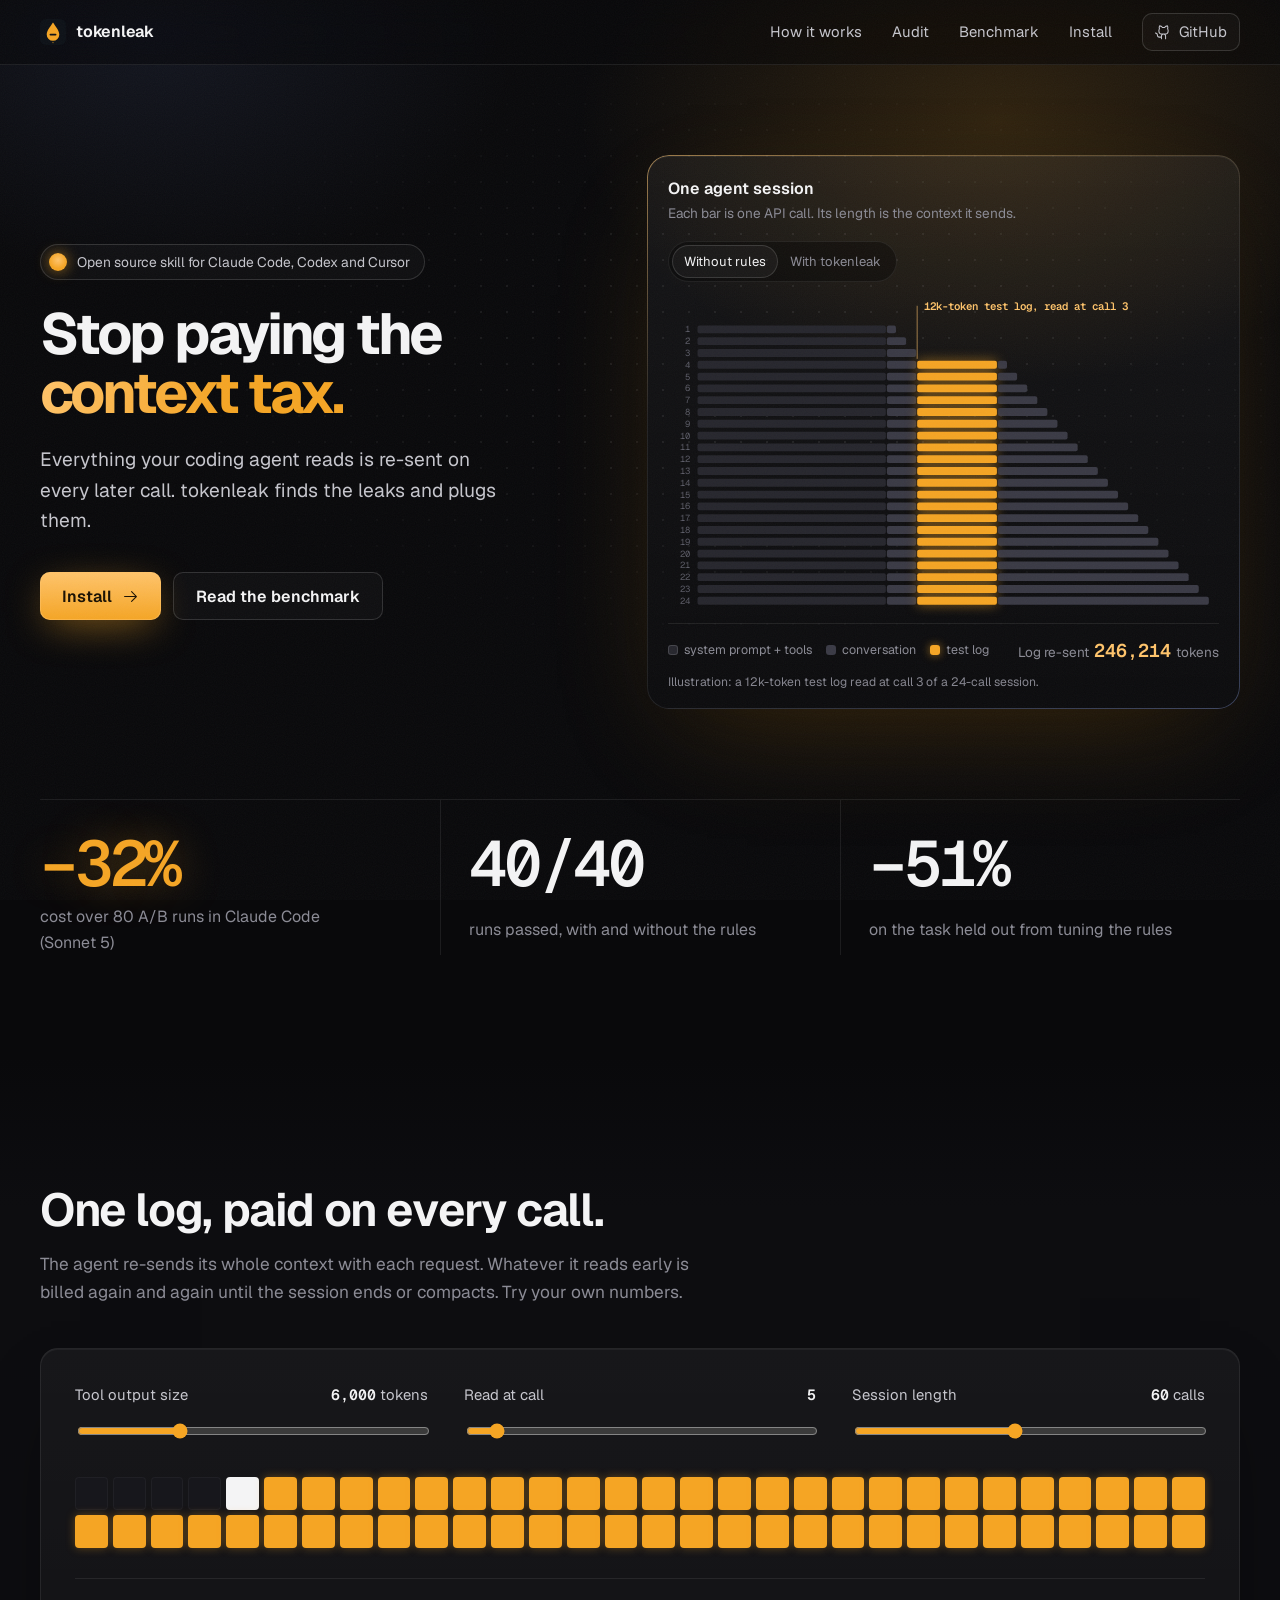
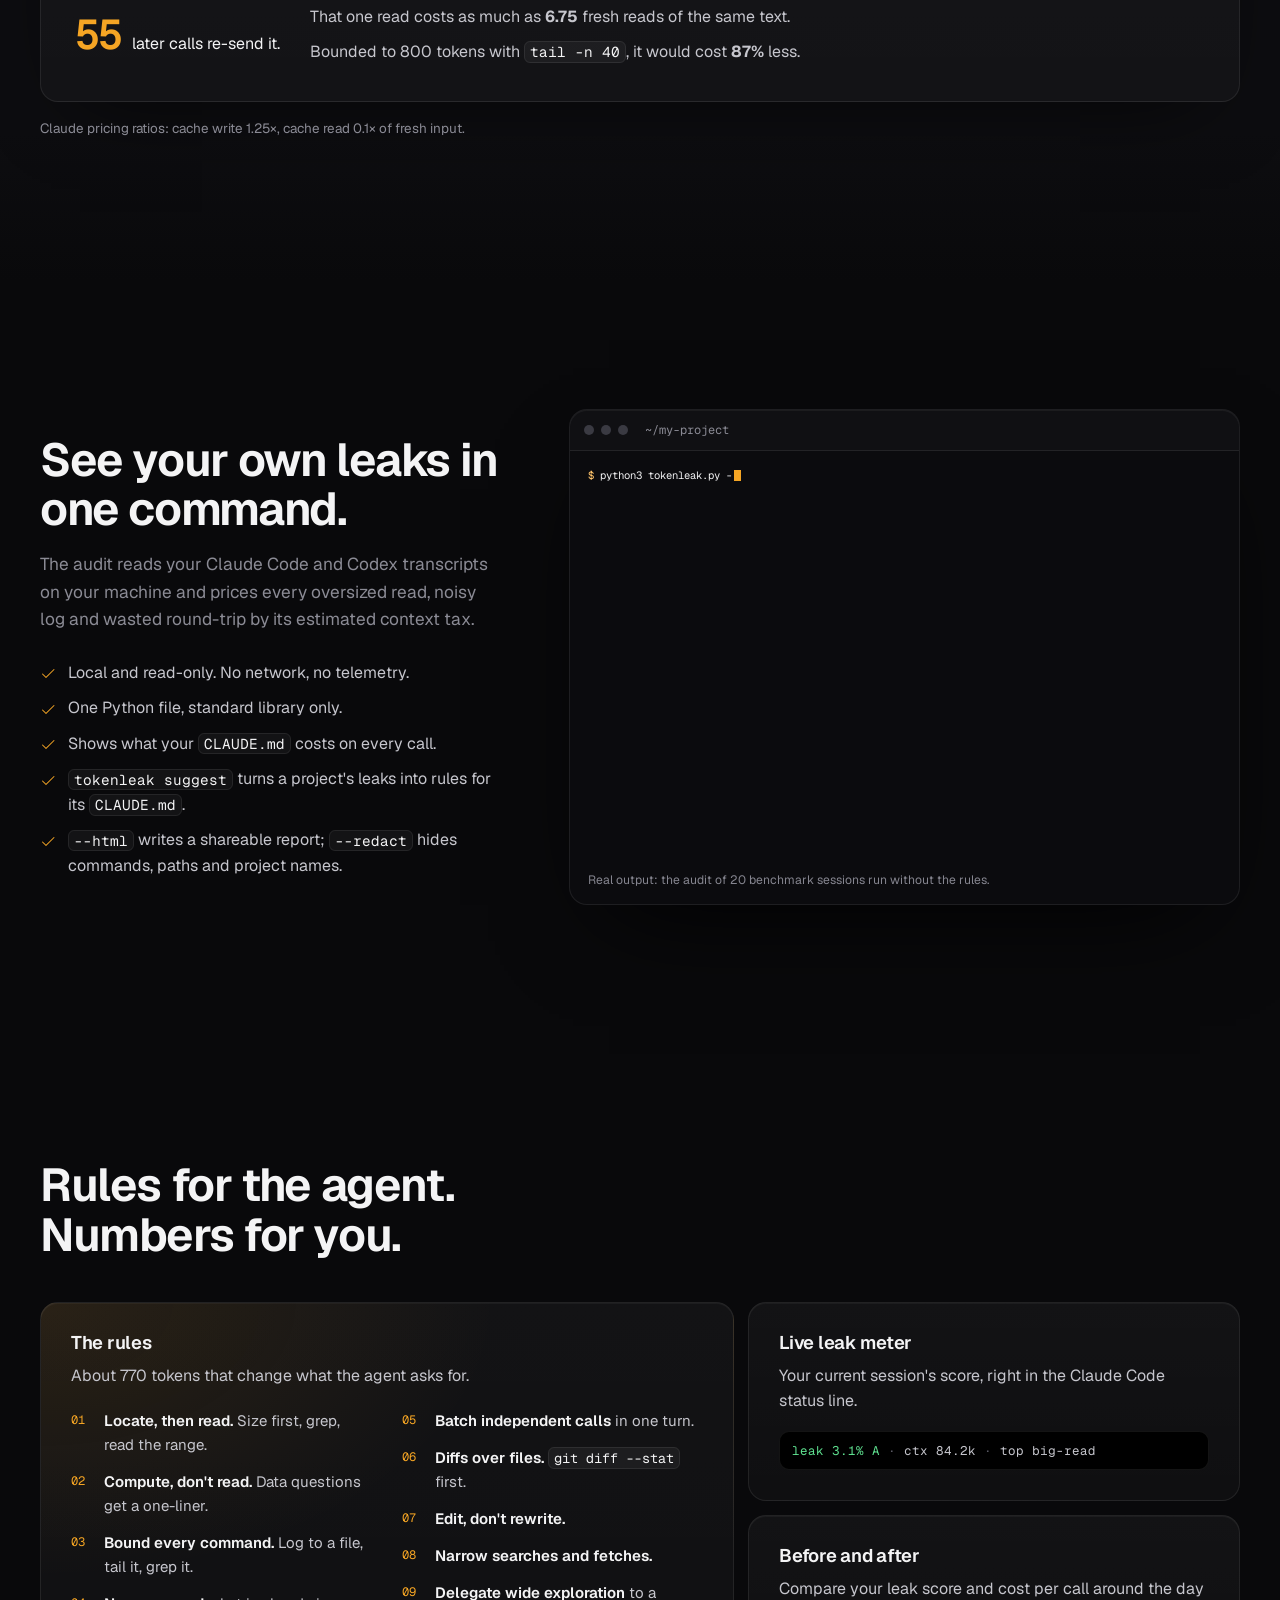
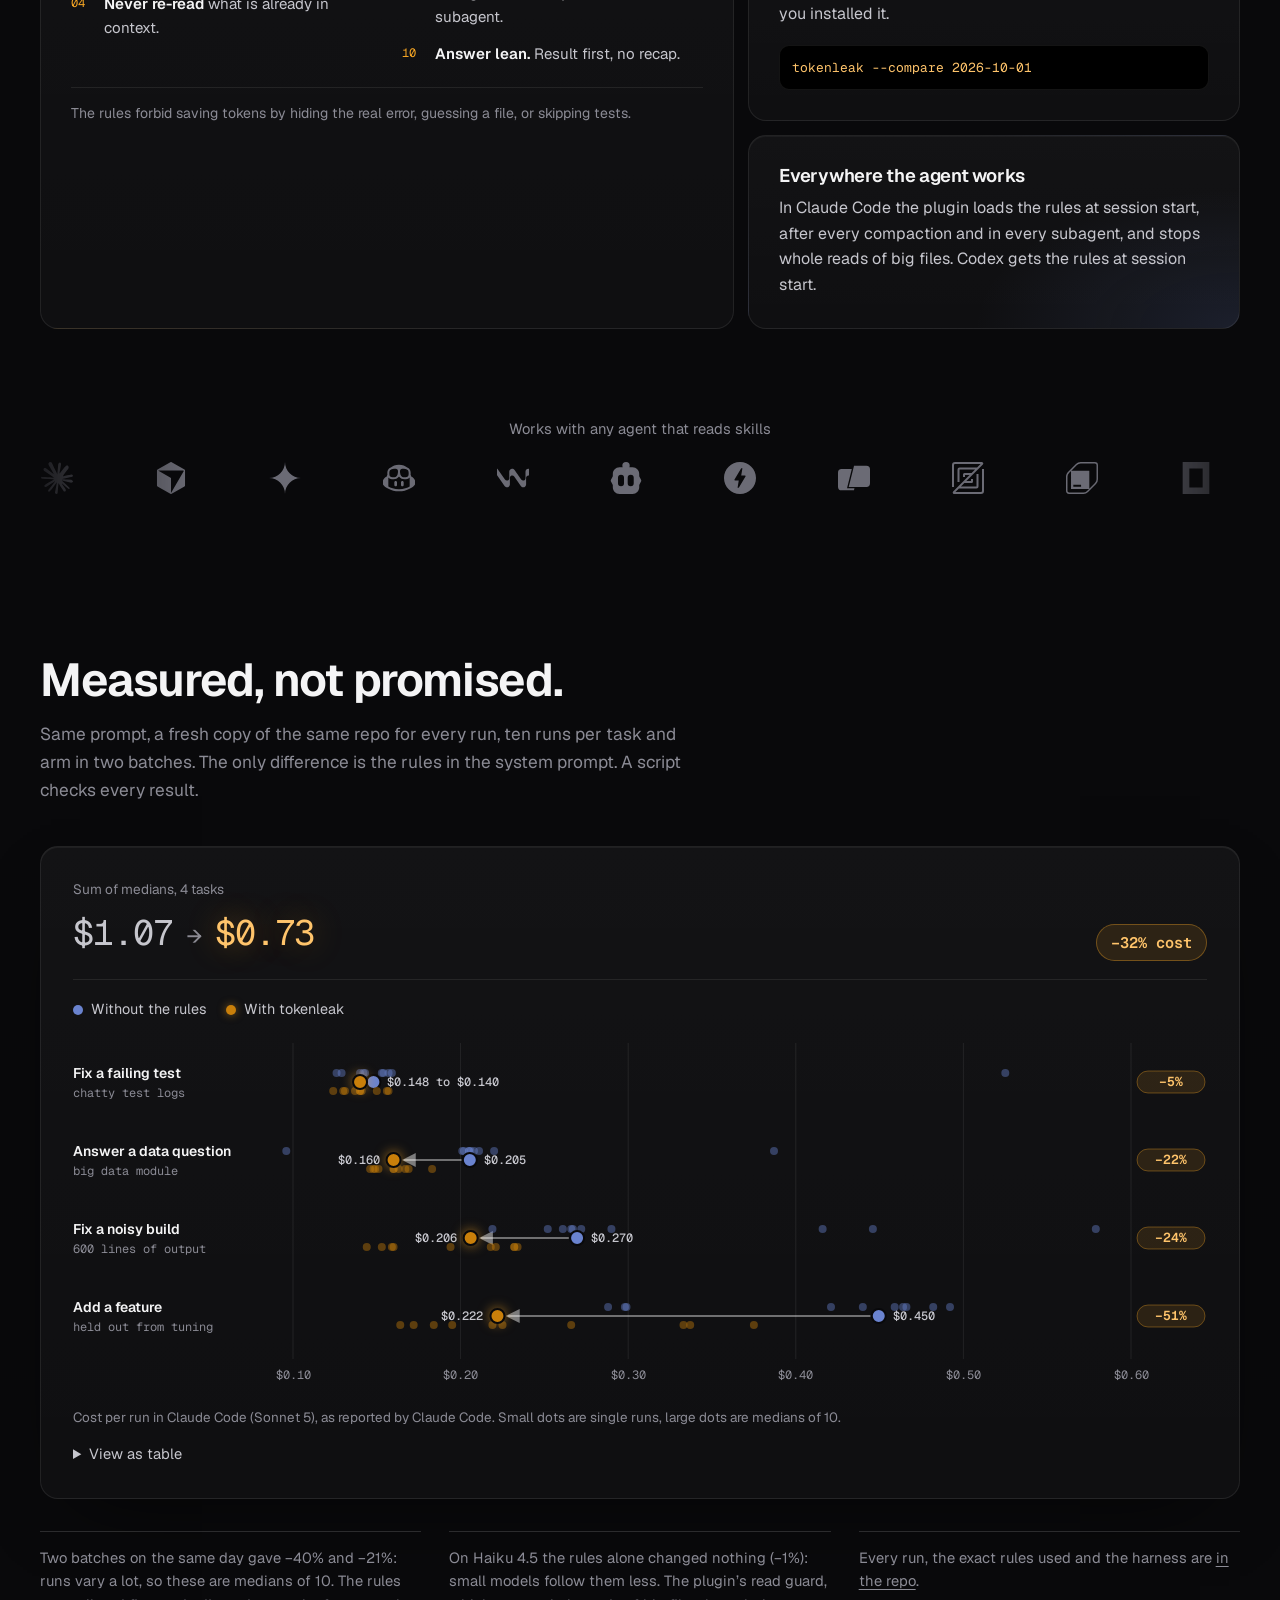
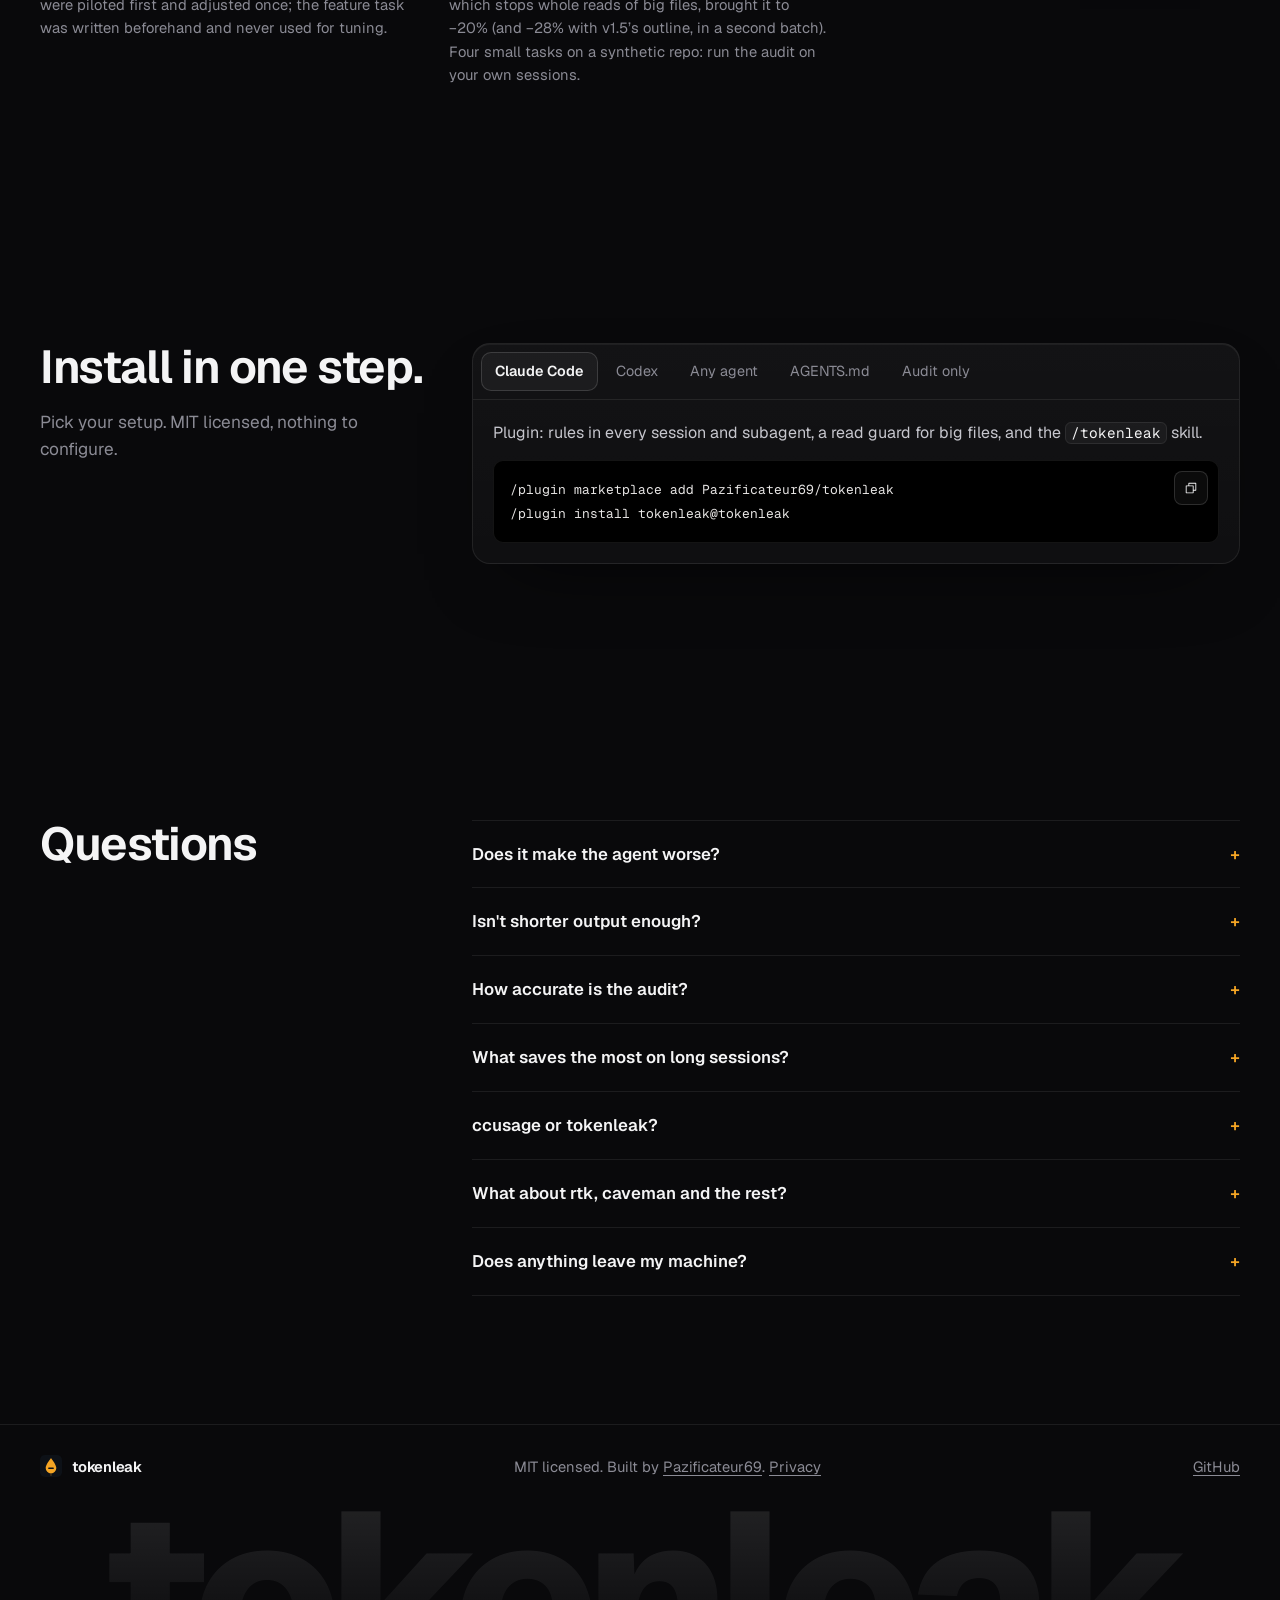
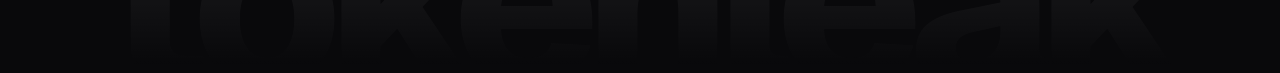
==== commit af4b004a: "v1.8.1: live 1M-regime measurement - autoCompactWindow 300000 on Sonnet 5 [1m]: -26% cost, -77% cont" ====
--- a/docs/index.html
+++ b/docs/index.html
@@ -13,7 +13,7 @@
 <meta property="og:url" content="https://pazificateur69.github.io/tokenleak/">
 <meta property="og:type" content="website">
 <link rel="canonical" href="https://pazificateur69.github.io/tokenleak/">
-<script type="application/ld+json">{"@context":"https://schema.org","@type":"SoftwareApplication","name":"tokenleak","applicationCategory":"DeveloperApplication","operatingSystem":"macOS, Linux, Windows","softwareVersion":"1.8.0","description":"Find and plug your coding agent's token leaks: lean-context rules and a read guard for Claude Code, Codex and Cursor, plus a local audit of your own transcripts.","url":"https://pazificateur69.github.io/tokenleak/","codeRepository":"https://github.com/Pazificateur69/tokenleak","license":"https://opensource.org/licenses/MIT","offers":{"@type":"Offer","price":"0","priceCurrency":"USD"},"author":{"@type":"Person","name":"Pazificateur69","url":"https://github.com/Pazificateur69"}}</script>
+<script type="application/ld+json">{"@context":"https://schema.org","@type":"SoftwareApplication","name":"tokenleak","applicationCategory":"DeveloperApplication","operatingSystem":"macOS, Linux, Windows","softwareVersion":"1.8.1","description":"Find and plug your coding agent's token leaks: lean-context rules and a read guard for Claude Code, Codex and Cursor, plus a local audit of your own transcripts.","url":"https://pazificateur69.github.io/tokenleak/","codeRepository":"https://github.com/Pazificateur69/tokenleak","license":"https://opensource.org/licenses/MIT","offers":{"@type":"Offer","price":"0","priceCurrency":"USD"},"author":{"@type":"Person","name":"Pazificateur69","url":"https://github.com/Pazificateur69"}}</script>
 <meta name="twitter:card" content="summary_large_image">
 <link rel="icon" href="assets/logo.svg" type="image/svg+xml">
 <link rel="preload" href="fonts/Geist-Variable.woff2" as="font" type="font/woff2" crossorigin>
@@ -127,7 +127,7 @@
       </div>
       <figure class="term reveal" id="term">
         <div class="term-bar"><i></i><i></i><i></i><span>~/my-project</span></div>
-        <pre class="term-body"><span class="cmdline"><span class="y">$</span> <span id="typed" data-text="python3 tokenleak.py --since 30d">python3 tokenleak.py --since 30d</span><span class="caret" aria-hidden="true"></span></span><span class="ln" style="--i:0"><span class="b">tokenleak</span> 1.8.0  <span class="d">·</span>  20 sessions (20 Claude Code)  <span class="d">·</span>  156 API calls  <span class="d">·</span>  since the beginning</span><span class="ln" style="--i:1"> </span><span class="ln" style="--i:2">  context processed  <span class="b">11.1M</span> tokens  <span class="d">(cache reads 10.4M · writes 757.6k · fresh 312)</span>   output </span><span class="ln" style="--i:3">  cost split         context 93% <span class="d">(cache reads 38% · writes and uncached 55%)</span>   output 7%</span><span class="ln" style="--i:4"> </span><span class="ln" style="--i:5">  <span class="b">LEAK SCORE</span>  <span class="b y">15.8%</span>  grade <span class="b y">C</span>   <span class="d">% of token cost that was avoidable · A&lt;5 B&lt;10 C&lt;20 D&lt;30</span></span><span class="ln" style="--i:6"> </span><span class="ln" style="--i:7"><span class="d">  leak            count   avoidable  of cost   fix</span></span><span class="ln" style="--i:8">  big-read           17      153.2k    13.7%   <span class="d">Locate, then read: grep -n first, then read o</span></span><span class="ln" style="--i:9">  wide-search         4       11.4k     0.9%   <span class="d">Narrow searches: scope path/type, cap results</span></span><span class="ln" style="--i:10">  noisy-shell         4       10.0k     0.9%   <span class="d">Bound every command: quiet flags, `&gt; log; tai</span></span><span class="ln" style="--i:11">  serial-call         1           -     0.3%   <span class="d">Batch independent reads/searches in one turn</span></span><span class="ln" style="--i:12"> </span><span class="ln" style="--i:13">  <span class="b">always loaded</span>  ~43% of cost  <span class="d">52.2k tok at session start (system prompt, tools, MCP), re-se</span></span><span class="ln" style="--i:14"> </span><span class="ln" style="--i:15">  <span class="b">top leaks</span></span><span class="ln" style="--i:16">   1    1.0%  <span class="y">big-read     </span> Read ./shopcart/catalog.py                      <span class="d">11.6k tok × 10 l</span><span class="d"></span></span><span class="ln" style="--i:17">   2    1.0%  <span class="y">big-read     </span> Read shopcart/catalog.py                        <span class="d">11.6k tok × 9 la</span><span class="d"></span></span><span class="ln" style="--i:18">   3    0.9%  <span class="y">big-read     </span> Read shopcart/catalog.py                        <span class="d">11.6k tok × 8 la</span><span class="d"></span></span><span class="ln" style="--i:19">   4    0.9%  <span class="y">big-read     </span> Read shopcart/catalog.py                        <span class="d">11.6k tok × 7 la</span><span class="d"></span></span><span class="ln" style="--i:20">   5    0.9%  <span class="y">big-read     </span> Read shopcart/catalog.py                        <span class="d">11.6k tok × 6 la</span><span class="d"></span></span></pre>
+        <pre class="term-body"><span class="cmdline"><span class="y">$</span> <span id="typed" data-text="python3 tokenleak.py --since 30d">python3 tokenleak.py --since 30d</span><span class="caret" aria-hidden="true"></span></span><span class="ln" style="--i:0"><span class="b">tokenleak</span> 1.8.1  <span class="d">·</span>  20 sessions (20 Claude Code)  <span class="d">·</span>  156 API calls  <span class="d">·</span>  since the beginning</span><span class="ln" style="--i:1"> </span><span class="ln" style="--i:2">  context processed  <span class="b">11.1M</span> tokens  <span class="d">(cache reads 10.4M · writes 757.6k · fresh 312)</span>   output </span><span class="ln" style="--i:3">  cost split         context 93% <span class="d">(cache reads 38% · writes and uncached 55%)</span>   output 7%</span><span class="ln" style="--i:4"> </span><span class="ln" style="--i:5">  <span class="b">LEAK SCORE</span>  <span class="b y">15.8%</span>  grade <span class="b y">C</span>   <span class="d">% of token cost that was avoidable · A&lt;5 B&lt;10 C&lt;20 D&lt;30</span></span><span class="ln" style="--i:6"> </span><span class="ln" style="--i:7"><span class="d">  leak            count   avoidable  of cost   fix</span></span><span class="ln" style="--i:8">  big-read           17      153.2k    13.7%   <span class="d">Locate, then read: grep -n first, then read o</span></span><span class="ln" style="--i:9">  wide-search         4       11.4k     0.9%   <span class="d">Narrow searches: scope path/type, cap results</span></span><span class="ln" style="--i:10">  noisy-shell         4       10.0k     0.9%   <span class="d">Bound every command: quiet flags, `&gt; log; tai</span></span><span class="ln" style="--i:11">  serial-call         1           -     0.3%   <span class="d">Batch independent reads/searches in one turn</span></span><span class="ln" style="--i:12"> </span><span class="ln" style="--i:13">  <span class="b">always loaded</span>  ~43% of cost  <span class="d">52.2k tok at session start (system prompt, tools, MCP), re-se</span></span><span class="ln" style="--i:14"> </span><span class="ln" style="--i:15">  <span class="b">top leaks</span></span><span class="ln" style="--i:16">   1    1.0%  <span class="y">big-read     </span> Read ./shopcart/catalog.py                      <span class="d">11.6k tok × 10 l</span><span class="d"></span></span><span class="ln" style="--i:17">   2    1.0%  <span class="y">big-read     </span> Read shopcart/catalog.py                        <span class="d">11.6k tok × 9 la</span><span class="d"></span></span><span class="ln" style="--i:18">   3    0.9%  <span class="y">big-read     </span> Read shopcart/catalog.py                        <span class="d">11.6k tok × 8 la</span><span class="d"></span></span><span class="ln" style="--i:19">   4    0.9%  <span class="y">big-read     </span> Read shopcart/catalog.py                        <span class="d">11.6k tok × 7 la</span><span class="d"></span></span><span class="ln" style="--i:20">   5    0.9%  <span class="y">big-read     </span> Read shopcart/catalog.py                        <span class="d">11.6k tok × 6 la</span><span class="d"></span></span></pre>
         <figcaption>Real output: the audit of 20 benchmark sessions run without the rules.</figcaption>
       </figure>
     </div>
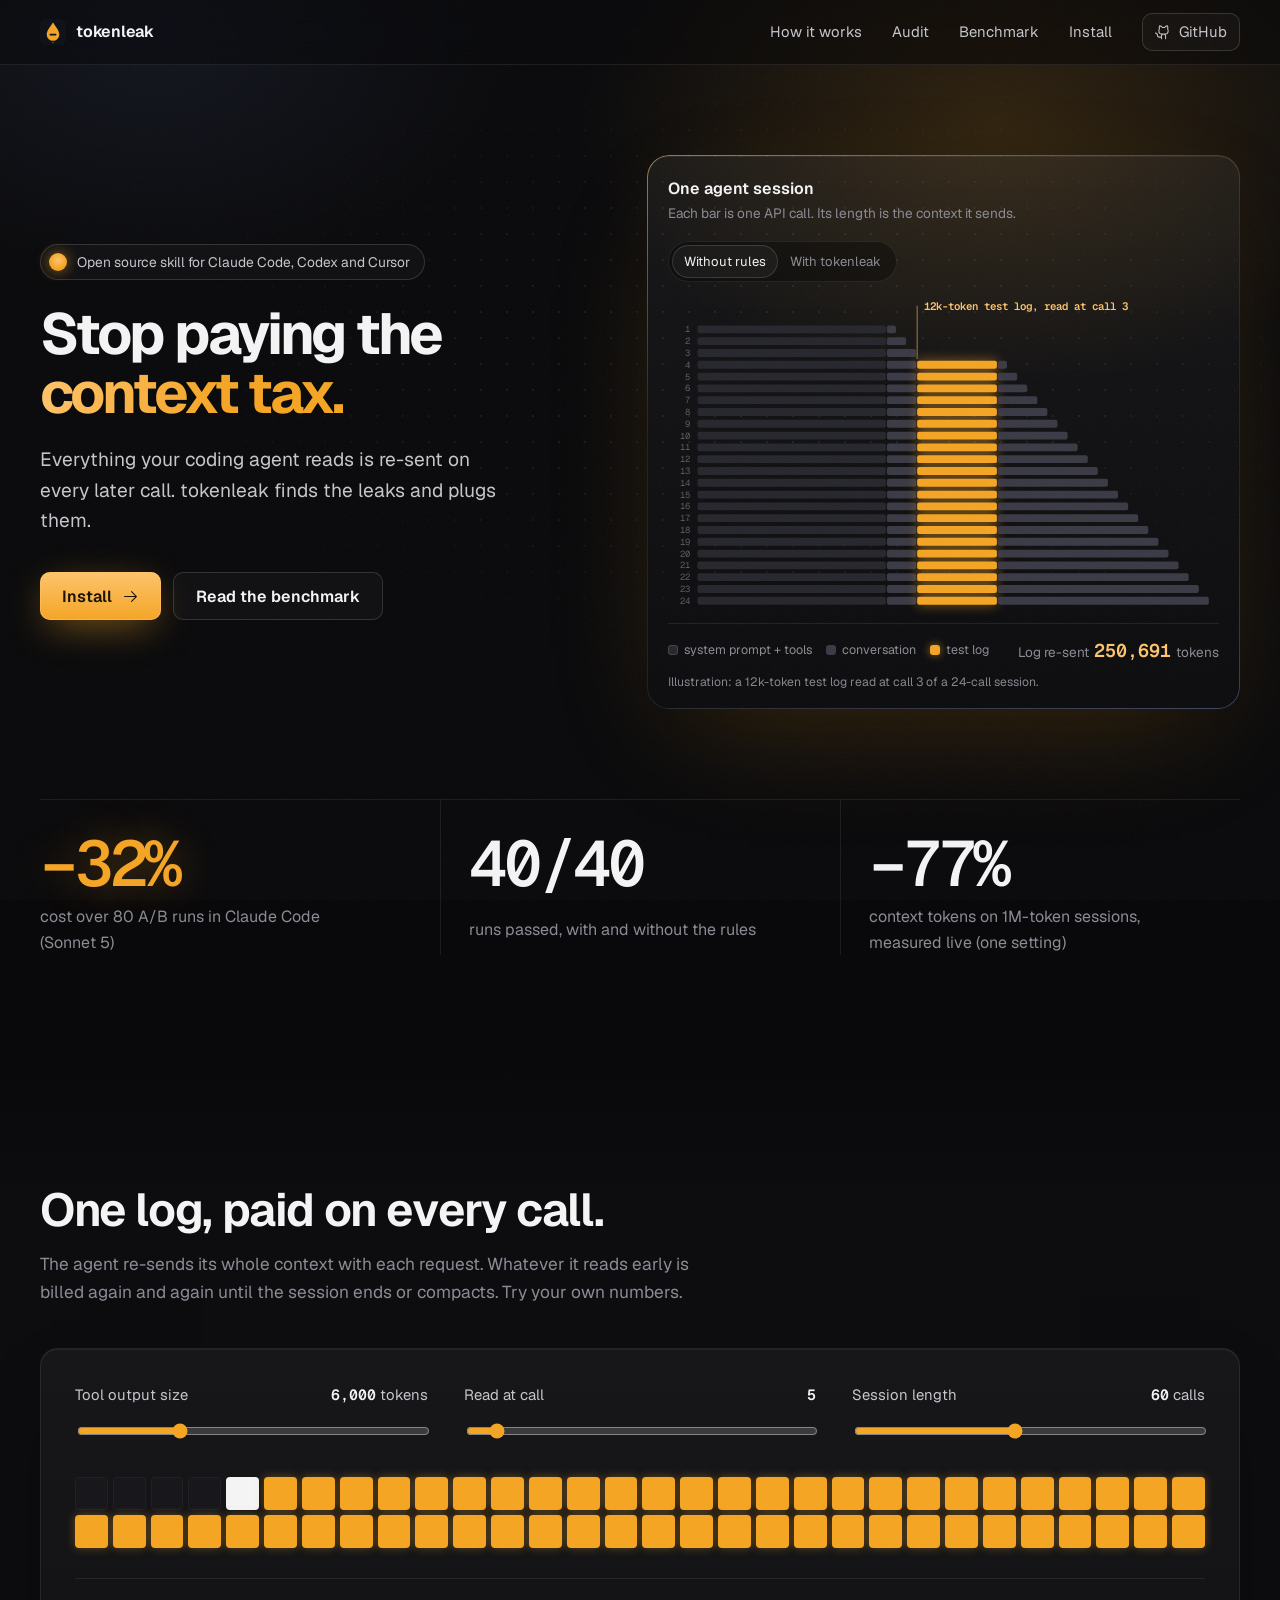
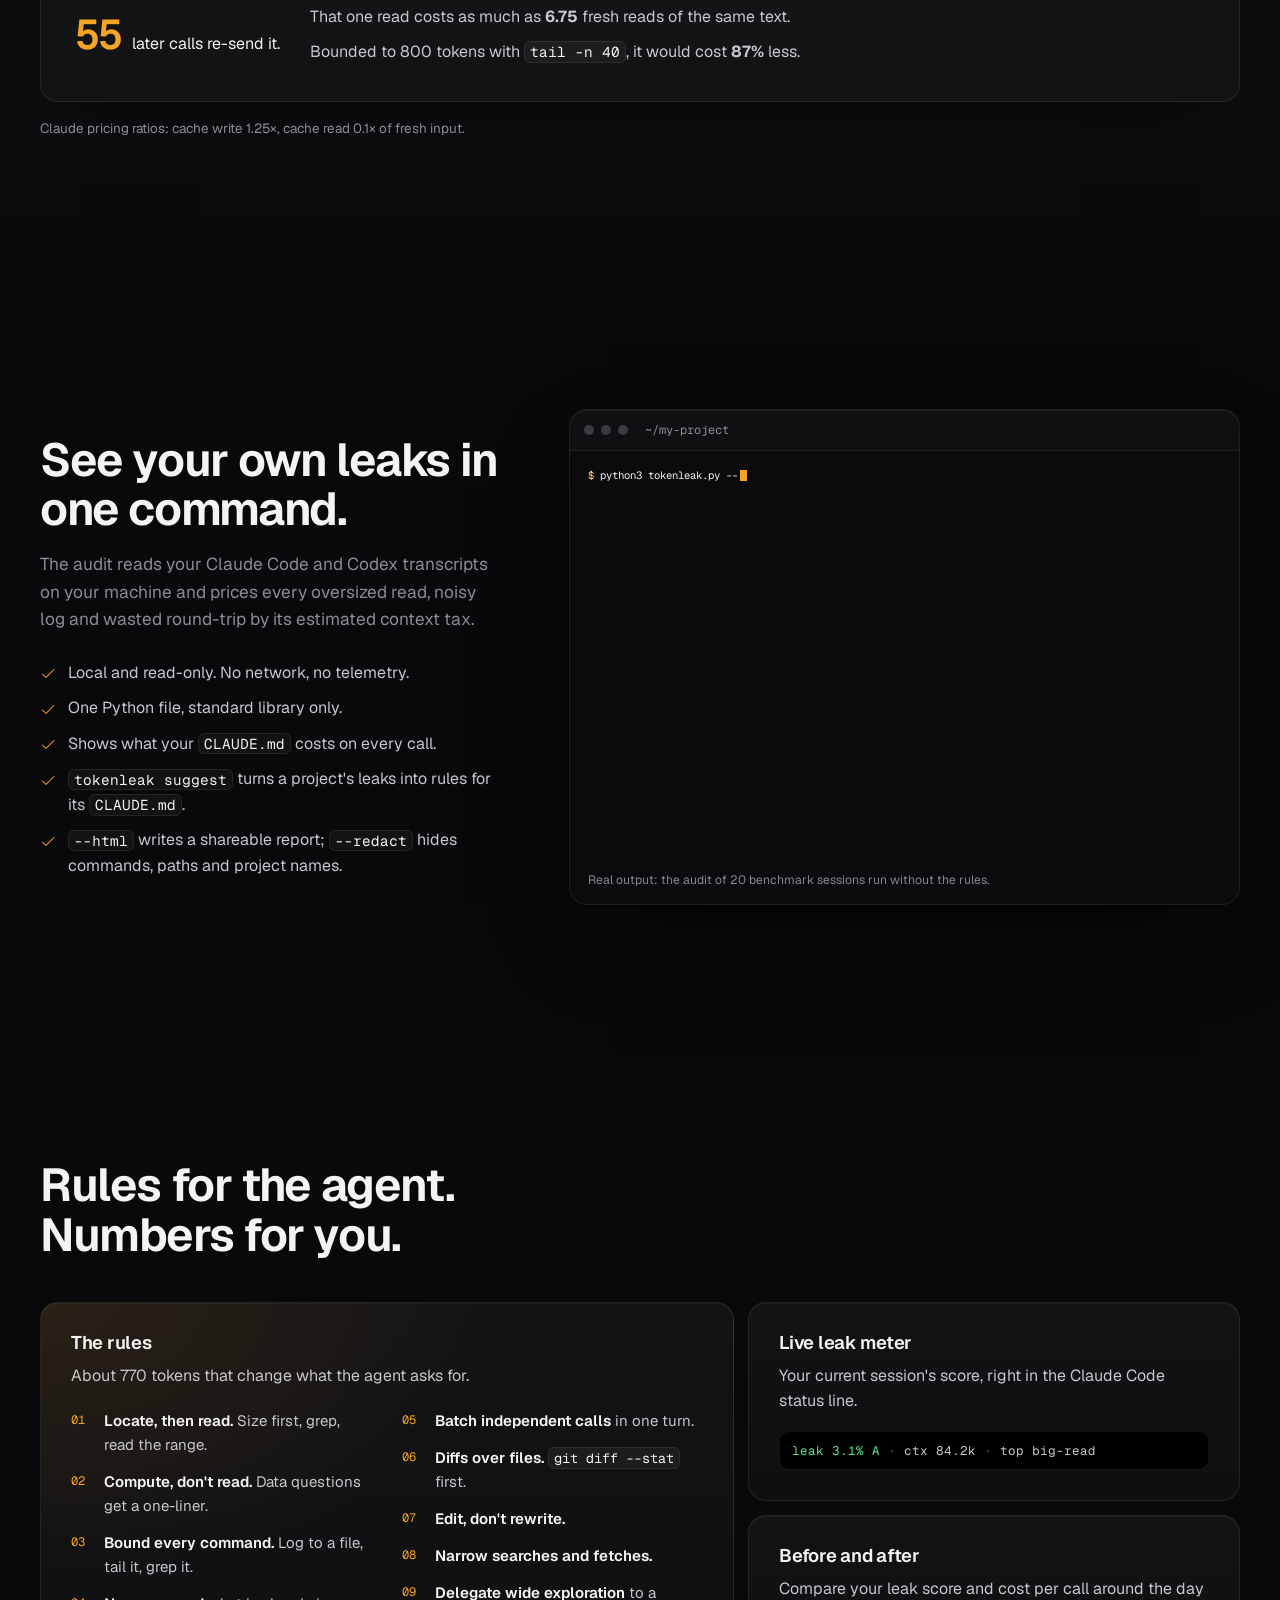
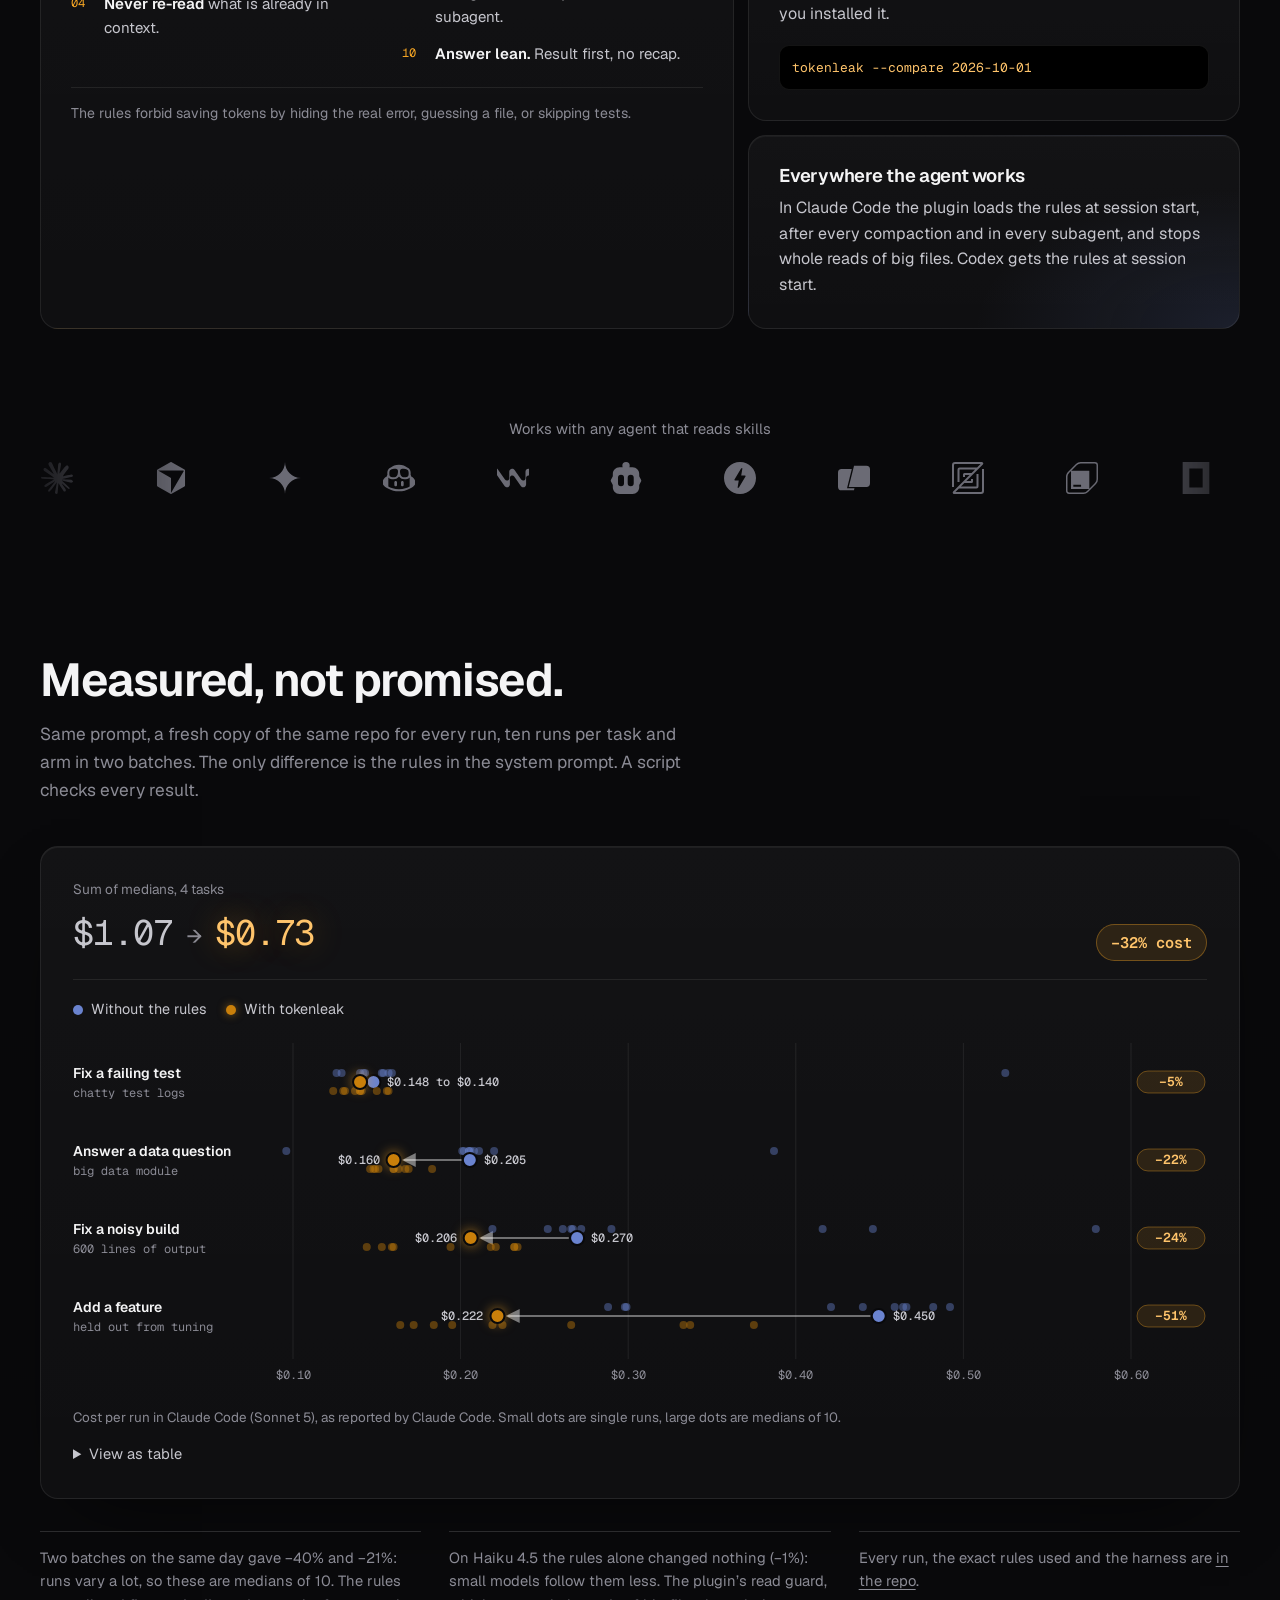
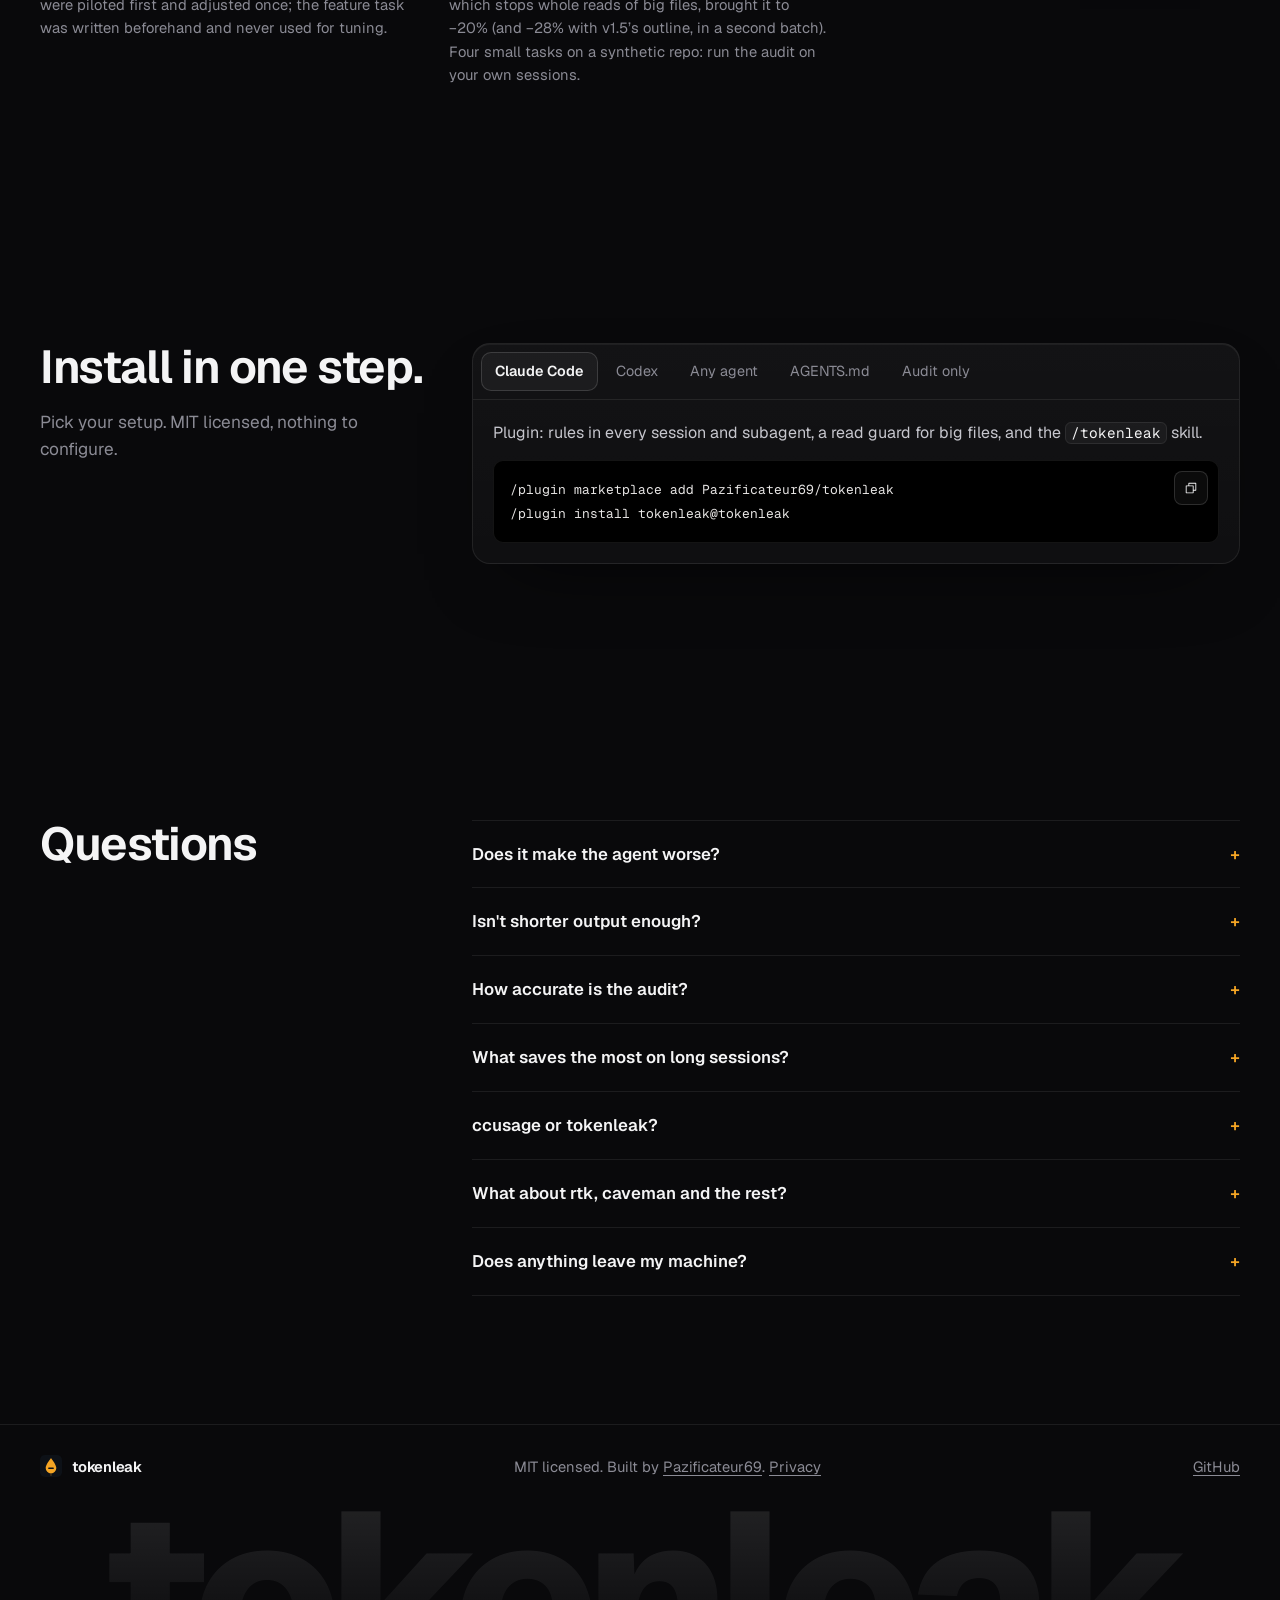
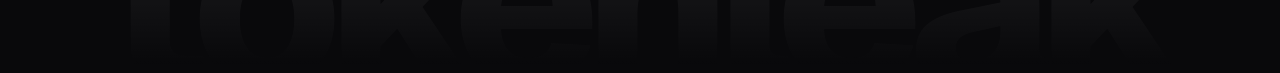
==== commit 3723271d: "README and site lead with the measured token metric: -77% context tokens, -26% cost on 1M sessions" ====
--- a/docs/index.html
+++ b/docs/index.html
@@ -84,7 +84,7 @@
     <div class="wrap proof-row">
       <div class="stat reveal"><strong data-count="-32" data-suffix="%">&minus;32%</strong><span>cost over 80 A/B runs in Claude Code (Sonnet 5)</span></div>
       <div class="stat reveal"><strong data-count="40" data-suffix="/40">40/40</strong><span>runs passed, with and without the rules</span></div>
-      <div class="stat reveal"><strong data-count="-51" data-suffix="%">&minus;51%</strong><span>on the task held out from tuning the rules</span></div>
+      <div class="stat reveal"><strong data-count="-77" data-suffix="%">&minus;77%</strong><span>context tokens on 1M-token sessions, measured live (one setting)</span></div>
     </div>
   </section>
 
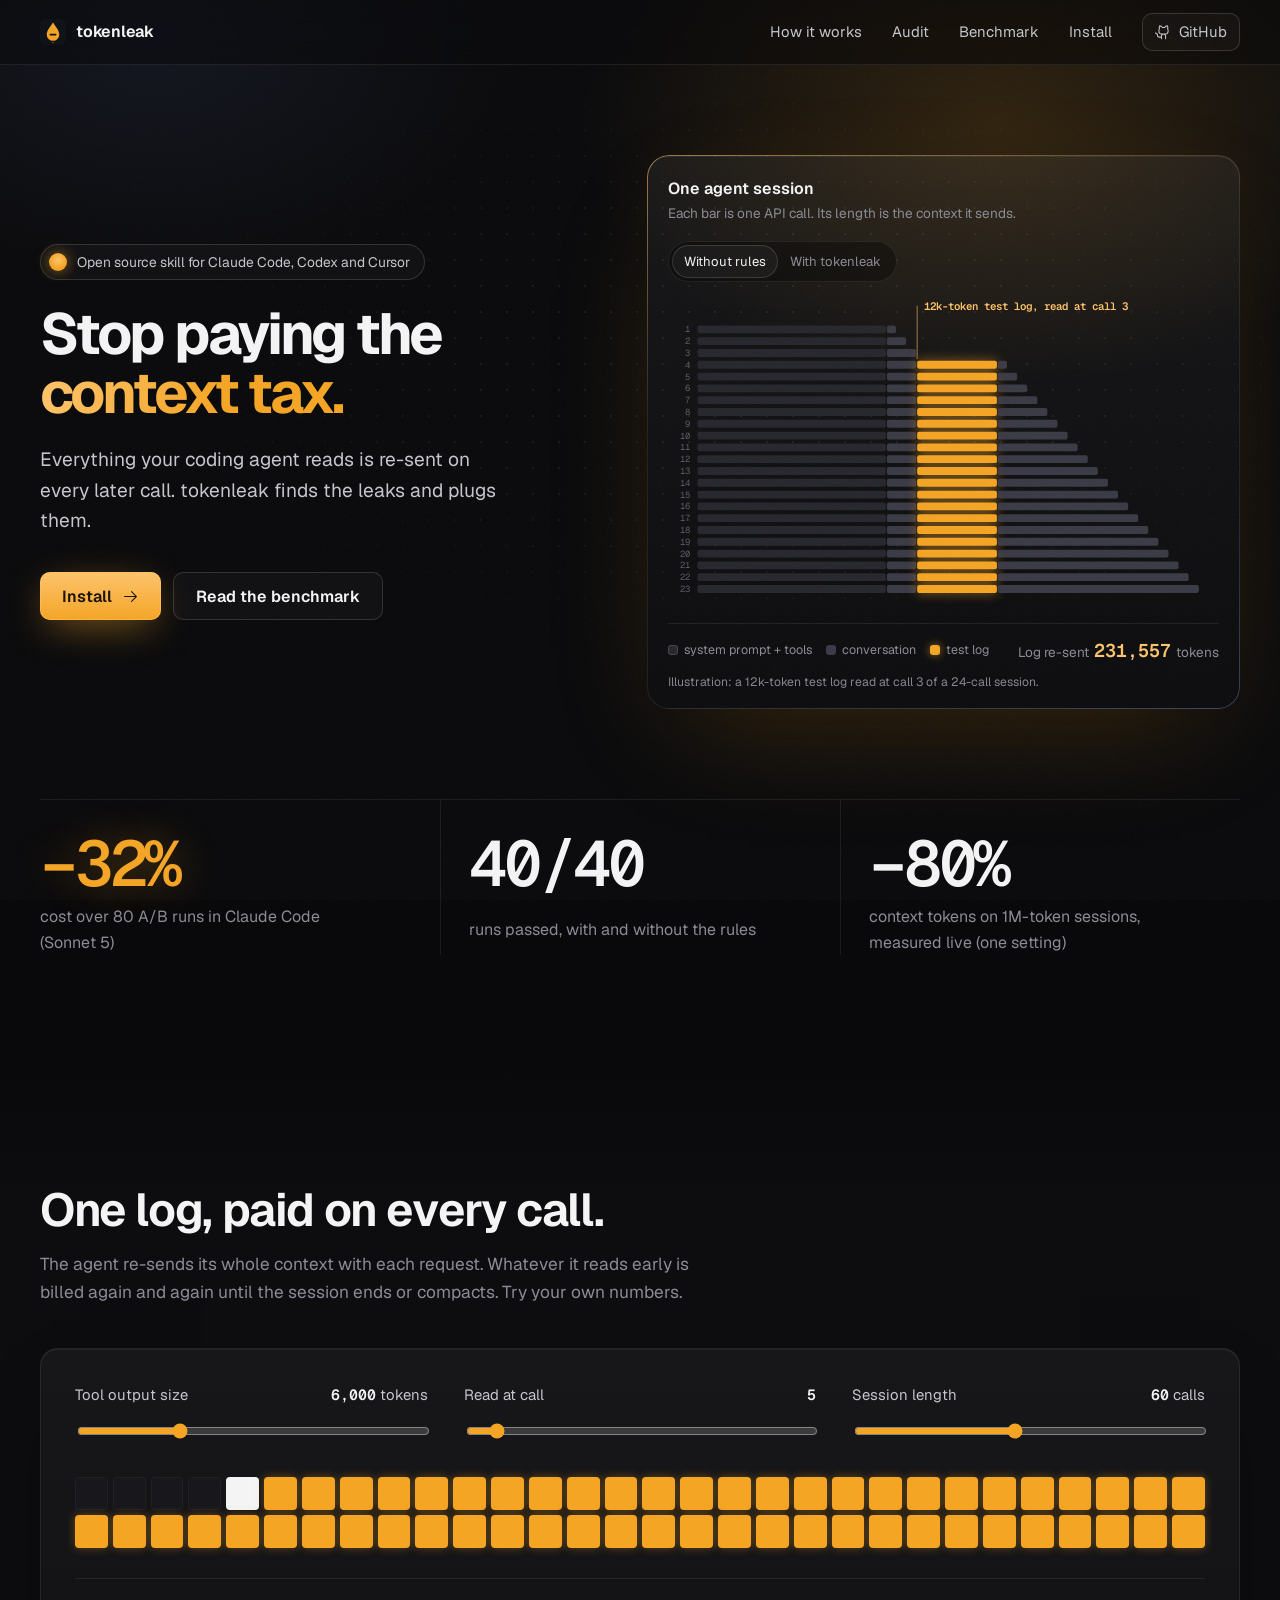
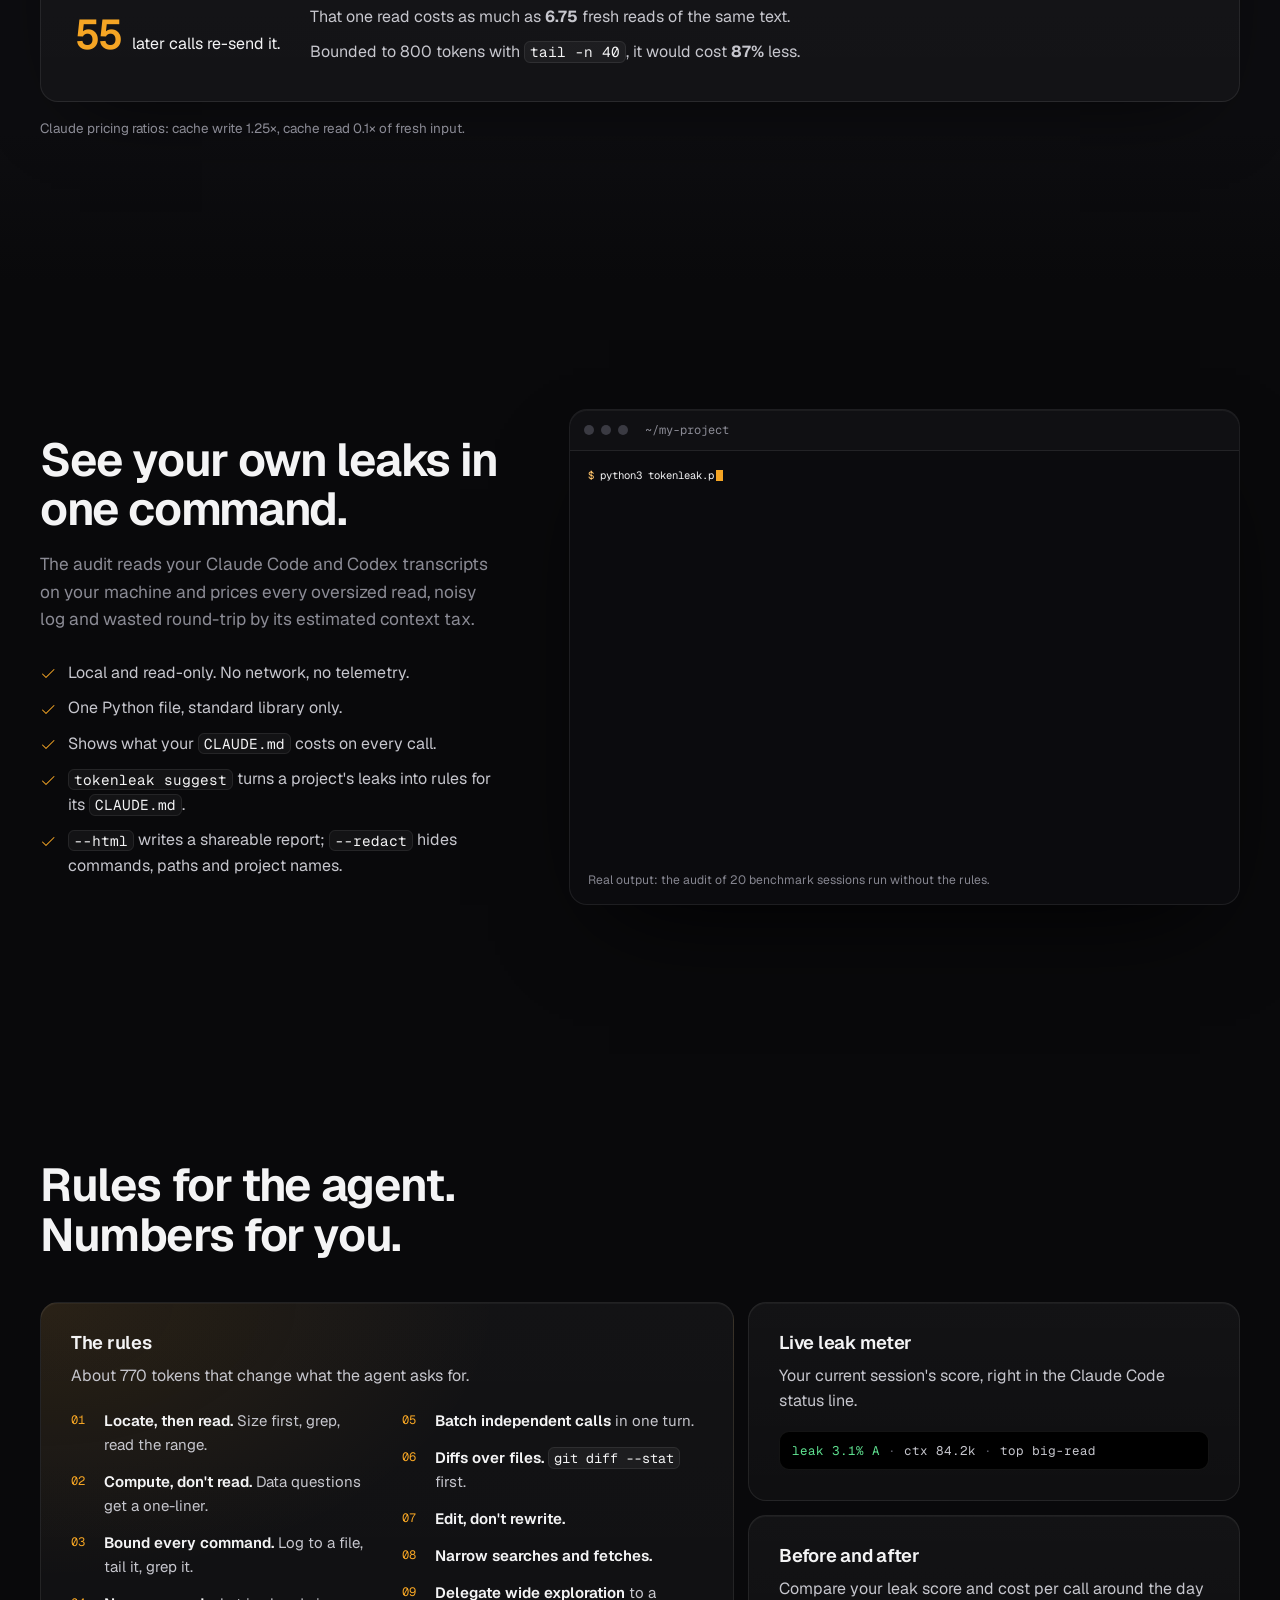
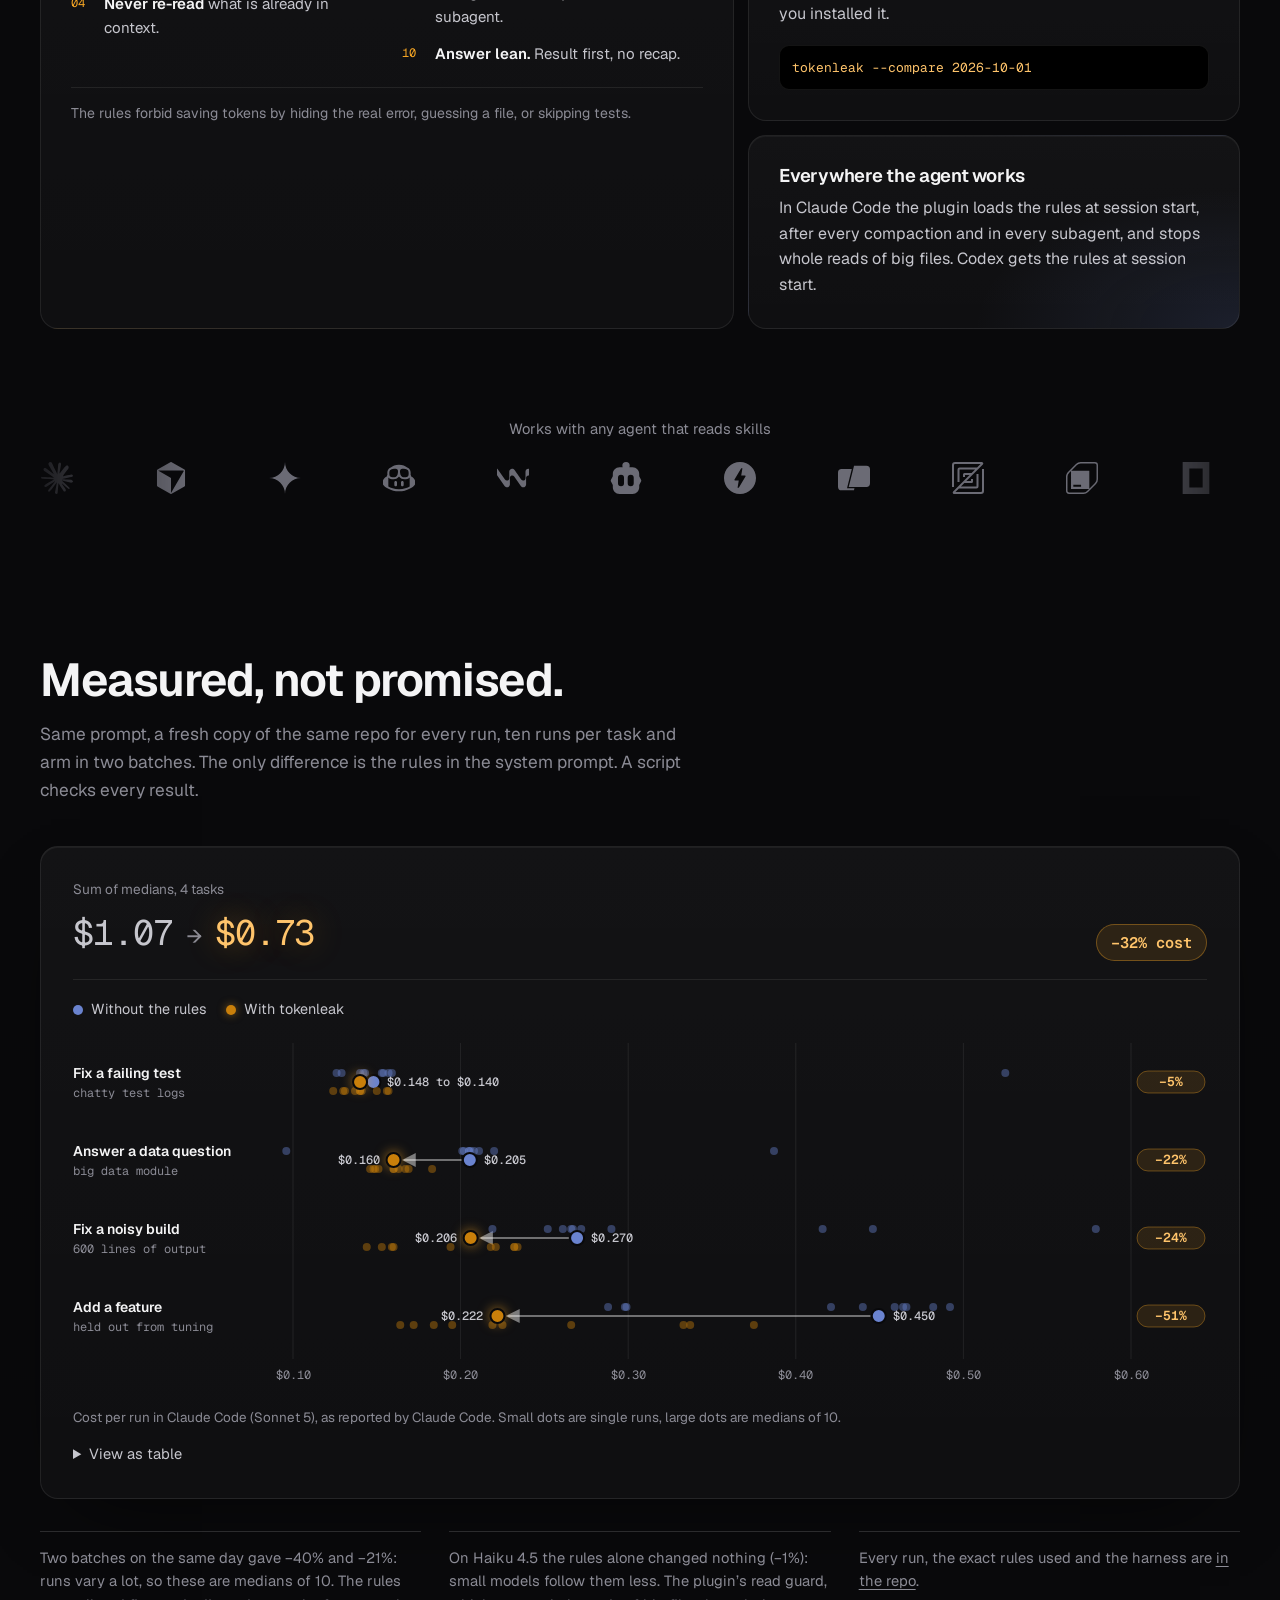
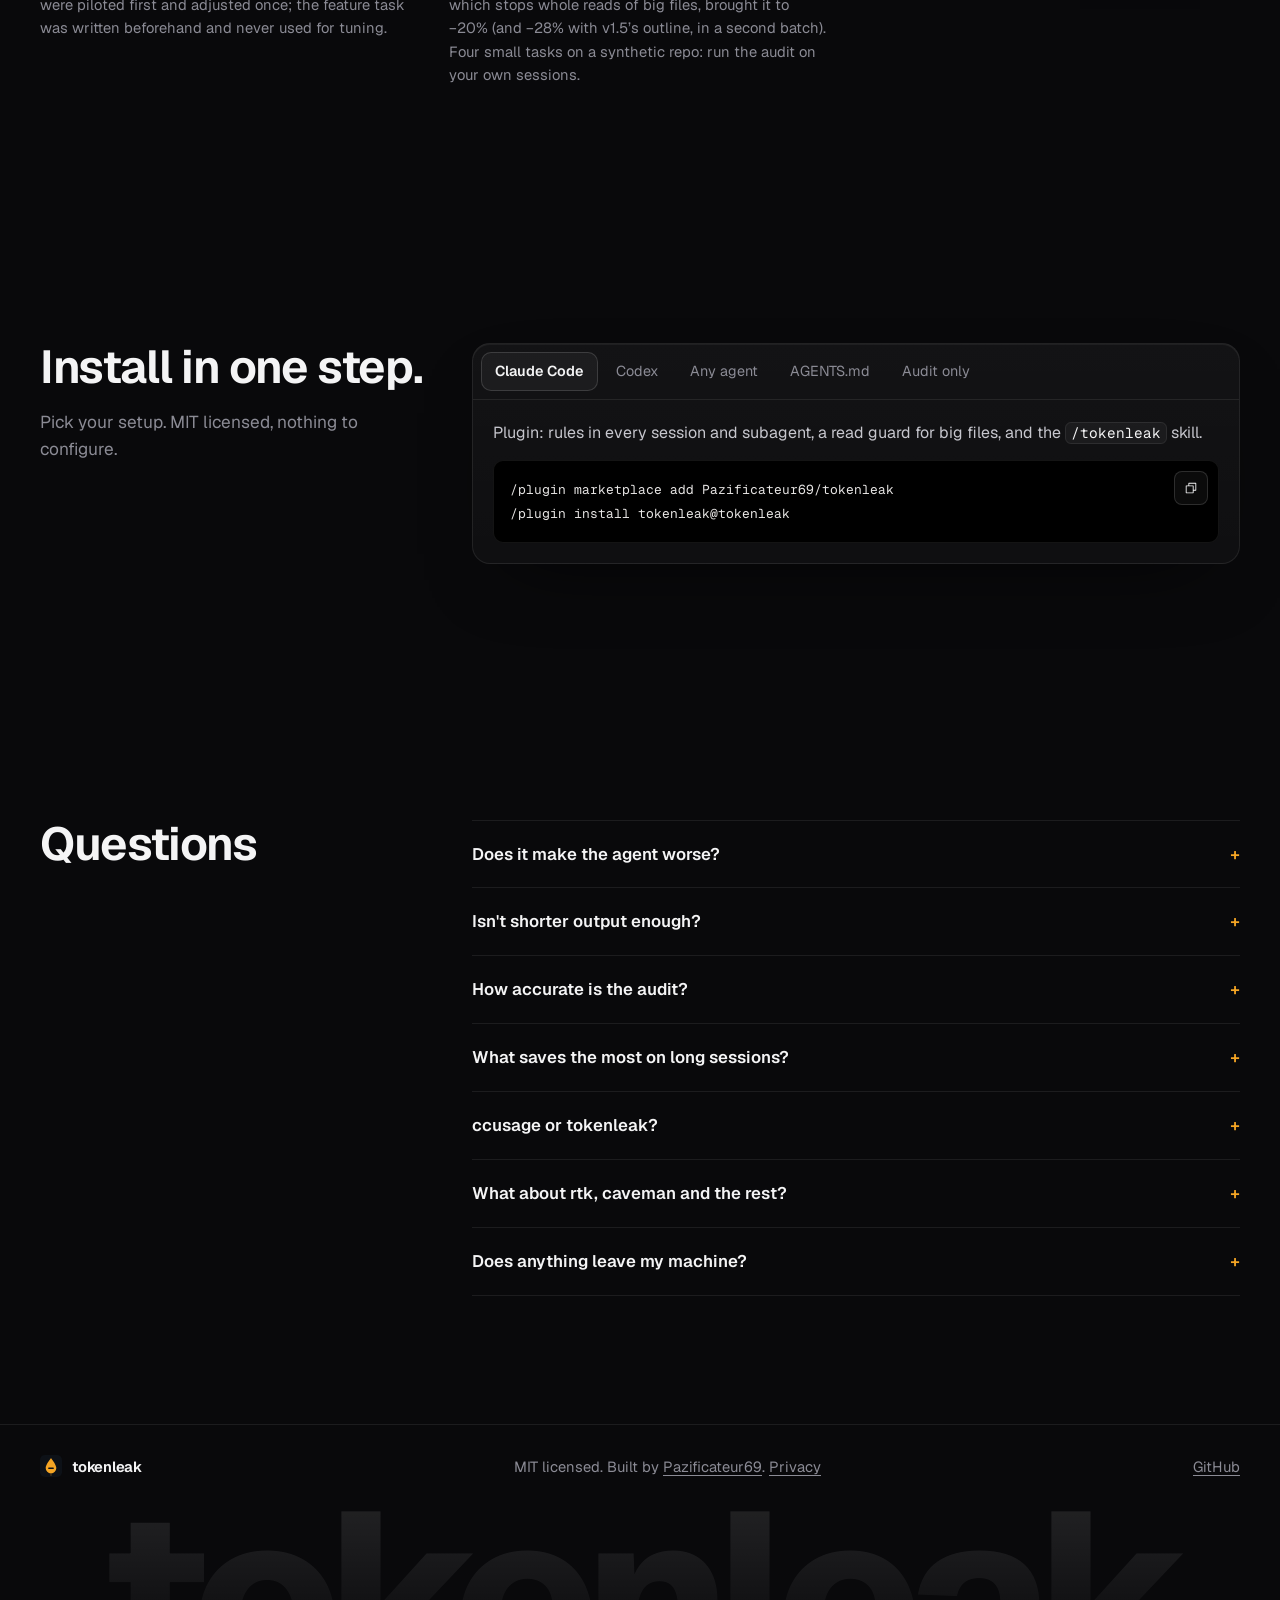
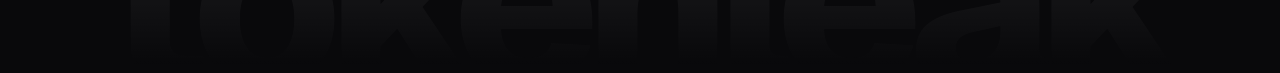
==== commit 1c644dea: "v1.8.2: 1M A/B with 4 runs per arm - pooled -16% cost (not -26%), -80% context re-sent, 4/4 vs 4/4" ====
--- a/docs/index.html
+++ b/docs/index.html
@@ -13,7 +13,7 @@
 <meta property="og:url" content="https://pazificateur69.github.io/tokenleak/">
 <meta property="og:type" content="website">
 <link rel="canonical" href="https://pazificateur69.github.io/tokenleak/">
-<script type="application/ld+json">{"@context":"https://schema.org","@type":"SoftwareApplication","name":"tokenleak","applicationCategory":"DeveloperApplication","operatingSystem":"macOS, Linux, Windows","softwareVersion":"1.8.1","description":"Find and plug your coding agent's token leaks: lean-context rules and a read guard for Claude Code, Codex and Cursor, plus a local audit of your own transcripts.","url":"https://pazificateur69.github.io/tokenleak/","codeRepository":"https://github.com/Pazificateur69/tokenleak","license":"https://opensource.org/licenses/MIT","offers":{"@type":"Offer","price":"0","priceCurrency":"USD"},"author":{"@type":"Person","name":"Pazificateur69","url":"https://github.com/Pazificateur69"}}</script>
+<script type="application/ld+json">{"@context":"https://schema.org","@type":"SoftwareApplication","name":"tokenleak","applicationCategory":"DeveloperApplication","operatingSystem":"macOS, Linux, Windows","softwareVersion":"1.8.2","description":"Find and plug your coding agent's token leaks: lean-context rules and a read guard for Claude Code, Codex and Cursor, plus a local audit of your own transcripts.","url":"https://pazificateur69.github.io/tokenleak/","codeRepository":"https://github.com/Pazificateur69/tokenleak","license":"https://opensource.org/licenses/MIT","offers":{"@type":"Offer","price":"0","priceCurrency":"USD"},"author":{"@type":"Person","name":"Pazificateur69","url":"https://github.com/Pazificateur69"}}</script>
 <meta name="twitter:card" content="summary_large_image">
 <link rel="icon" href="assets/logo.svg" type="image/svg+xml">
 <link rel="preload" href="fonts/Geist-Variable.woff2" as="font" type="font/woff2" crossorigin>
@@ -84,7 +84,7 @@
     <div class="wrap proof-row">
       <div class="stat reveal"><strong data-count="-32" data-suffix="%">&minus;32%</strong><span>cost over 80 A/B runs in Claude Code (Sonnet 5)</span></div>
       <div class="stat reveal"><strong data-count="40" data-suffix="/40">40/40</strong><span>runs passed, with and without the rules</span></div>
-      <div class="stat reveal"><strong data-count="-77" data-suffix="%">&minus;77%</strong><span>context tokens on 1M-token sessions, measured live (one setting)</span></div>
+      <div class="stat reveal"><strong data-count="-80" data-suffix="%">&minus;80%</strong><span>context tokens on 1M-token sessions, measured live (one setting)</span></div>
     </div>
   </section>
 
@@ -127,7 +127,7 @@
       </div>
       <figure class="term reveal" id="term">
         <div class="term-bar"><i></i><i></i><i></i><span>~/my-project</span></div>
-        <pre class="term-body"><span class="cmdline"><span class="y">$</span> <span id="typed" data-text="python3 tokenleak.py --since 30d">python3 tokenleak.py --since 30d</span><span class="caret" aria-hidden="true"></span></span><span class="ln" style="--i:0"><span class="b">tokenleak</span> 1.8.1  <span class="d">·</span>  20 sessions (20 Claude Code)  <span class="d">·</span>  156 API calls  <span class="d">·</span>  since the beginning</span><span class="ln" style="--i:1"> </span><span class="ln" style="--i:2">  context processed  <span class="b">11.1M</span> tokens  <span class="d">(cache reads 10.4M · writes 757.6k · fresh 312)</span>   output </span><span class="ln" style="--i:3">  cost split         context 93% <span class="d">(cache reads 38% · writes and uncached 55%)</span>   output 7%</span><span class="ln" style="--i:4"> </span><span class="ln" style="--i:5">  <span class="b">LEAK SCORE</span>  <span class="b y">15.8%</span>  grade <span class="b y">C</span>   <span class="d">% of token cost that was avoidable · A&lt;5 B&lt;10 C&lt;20 D&lt;30</span></span><span class="ln" style="--i:6"> </span><span class="ln" style="--i:7"><span class="d">  leak            count   avoidable  of cost   fix</span></span><span class="ln" style="--i:8">  big-read           17      153.2k    13.7%   <span class="d">Locate, then read: grep -n first, then read o</span></span><span class="ln" style="--i:9">  wide-search         4       11.4k     0.9%   <span class="d">Narrow searches: scope path/type, cap results</span></span><span class="ln" style="--i:10">  noisy-shell         4       10.0k     0.9%   <span class="d">Bound every command: quiet flags, `&gt; log; tai</span></span><span class="ln" style="--i:11">  serial-call         1           -     0.3%   <span class="d">Batch independent reads/searches in one turn</span></span><span class="ln" style="--i:12"> </span><span class="ln" style="--i:13">  <span class="b">always loaded</span>  ~43% of cost  <span class="d">52.2k tok at session start (system prompt, tools, MCP), re-se</span></span><span class="ln" style="--i:14"> </span><span class="ln" style="--i:15">  <span class="b">top leaks</span></span><span class="ln" style="--i:16">   1    1.0%  <span class="y">big-read     </span> Read ./shopcart/catalog.py                      <span class="d">11.6k tok × 10 l</span><span class="d"></span></span><span class="ln" style="--i:17">   2    1.0%  <span class="y">big-read     </span> Read shopcart/catalog.py                        <span class="d">11.6k tok × 9 la</span><span class="d"></span></span><span class="ln" style="--i:18">   3    0.9%  <span class="y">big-read     </span> Read shopcart/catalog.py                        <span class="d">11.6k tok × 8 la</span><span class="d"></span></span><span class="ln" style="--i:19">   4    0.9%  <span class="y">big-read     </span> Read shopcart/catalog.py                        <span class="d">11.6k tok × 7 la</span><span class="d"></span></span><span class="ln" style="--i:20">   5    0.9%  <span class="y">big-read     </span> Read shopcart/catalog.py                        <span class="d">11.6k tok × 6 la</span><span class="d"></span></span></pre>
+        <pre class="term-body"><span class="cmdline"><span class="y">$</span> <span id="typed" data-text="python3 tokenleak.py --since 30d">python3 tokenleak.py --since 30d</span><span class="caret" aria-hidden="true"></span></span><span class="ln" style="--i:0"><span class="b">tokenleak</span> 1.8.2  <span class="d">·</span>  20 sessions (20 Claude Code)  <span class="d">·</span>  156 API calls  <span class="d">·</span>  since the beginning</span><span class="ln" style="--i:1"> </span><span class="ln" style="--i:2">  context processed  <span class="b">11.1M</span> tokens  <span class="d">(cache reads 10.4M · writes 757.6k · fresh 312)</span>   output </span><span class="ln" style="--i:3">  cost split         context 93% <span class="d">(cache reads 38% · writes and uncached 55%)</span>   output 7%</span><span class="ln" style="--i:4"> </span><span class="ln" style="--i:5">  <span class="b">LEAK SCORE</span>  <span class="b y">15.8%</span>  grade <span class="b y">C</span>   <span class="d">% of token cost that was avoidable · A&lt;5 B&lt;10 C&lt;20 D&lt;30</span></span><span class="ln" style="--i:6"> </span><span class="ln" style="--i:7"><span class="d">  leak            count   avoidable  of cost   fix</span></span><span class="ln" style="--i:8">  big-read           17      153.2k    13.7%   <span class="d">Locate, then read: grep -n first, then read o</span></span><span class="ln" style="--i:9">  wide-search         4       11.4k     0.9%   <span class="d">Narrow searches: scope path/type, cap results</span></span><span class="ln" style="--i:10">  noisy-shell         4       10.0k     0.9%   <span class="d">Bound every command: quiet flags, `&gt; log; tai</span></span><span class="ln" style="--i:11">  serial-call         1           -     0.3%   <span class="d">Batch independent reads/searches in one turn</span></span><span class="ln" style="--i:12"> </span><span class="ln" style="--i:13">  <span class="b">always loaded</span>  ~43% of cost  <span class="d">52.2k tok at session start (system prompt, tools, MCP), re-se</span></span><span class="ln" style="--i:14"> </span><span class="ln" style="--i:15">  <span class="b">top leaks</span></span><span class="ln" style="--i:16">   1    1.0%  <span class="y">big-read     </span> Read ./shopcart/catalog.py                      <span class="d">11.6k tok × 10 l</span><span class="d"></span></span><span class="ln" style="--i:17">   2    1.0%  <span class="y">big-read     </span> Read shopcart/catalog.py                        <span class="d">11.6k tok × 9 la</span><span class="d"></span></span><span class="ln" style="--i:18">   3    0.9%  <span class="y">big-read     </span> Read shopcart/catalog.py                        <span class="d">11.6k tok × 8 la</span><span class="d"></span></span><span class="ln" style="--i:19">   4    0.9%  <span class="y">big-read     </span> Read shopcart/catalog.py                        <span class="d">11.6k tok × 7 la</span><span class="d"></span></span><span class="ln" style="--i:20">   5    0.9%  <span class="y">big-read     </span> Read shopcart/catalog.py                        <span class="d">11.6k tok × 6 la</span><span class="d"></span></span></pre>
         <figcaption>Real output: the audit of 20 benchmark sessions run without the rules.</figcaption>
       </figure>
     </div>
@@ -284,7 +284,7 @@
         </details>
         <details>
           <summary>What saves the most on long sessions?</summary>
-          <p>When the auto-compact happens. On a 1M-token window Claude Code compacts only near the limit, so everything, the model&rsquo;s own thinking included, is re-sent on every call. The audit replays your sessions with an earlier <code>autoCompactWindow</code> and recommends a value only if it pays: on the author&rsquo;s last 30 days, <code>300000</code> came out 24% cheaper; measured live, one early compaction cut the context re-sent by 45% at equal cost and equal pass rate. Quality held even at the harshest setting (5/5 tasks passed through 2 to 3 compactions each).</p>
+          <p>When the auto-compact happens. On a 1M-token window Claude Code compacts only near the limit, so everything, the model&rsquo;s own thinking included, is re-sent on every call. The audit replays your sessions with an earlier <code>autoCompactWindow</code> and recommends a value only if it pays: on the author&rsquo;s last 30 days, <code>300000</code> came out 24% cheaper; measured live on 1M-token sessions, it cut the context re-sent by 80% and the cost by 16%, at an equal pass rate. Quality held even at the harshest setting (5/5 tasks passed through 2 to 3 compactions each).</p>
         </details>
         <details>
           <summary>ccusage or tokenleak?</summary>
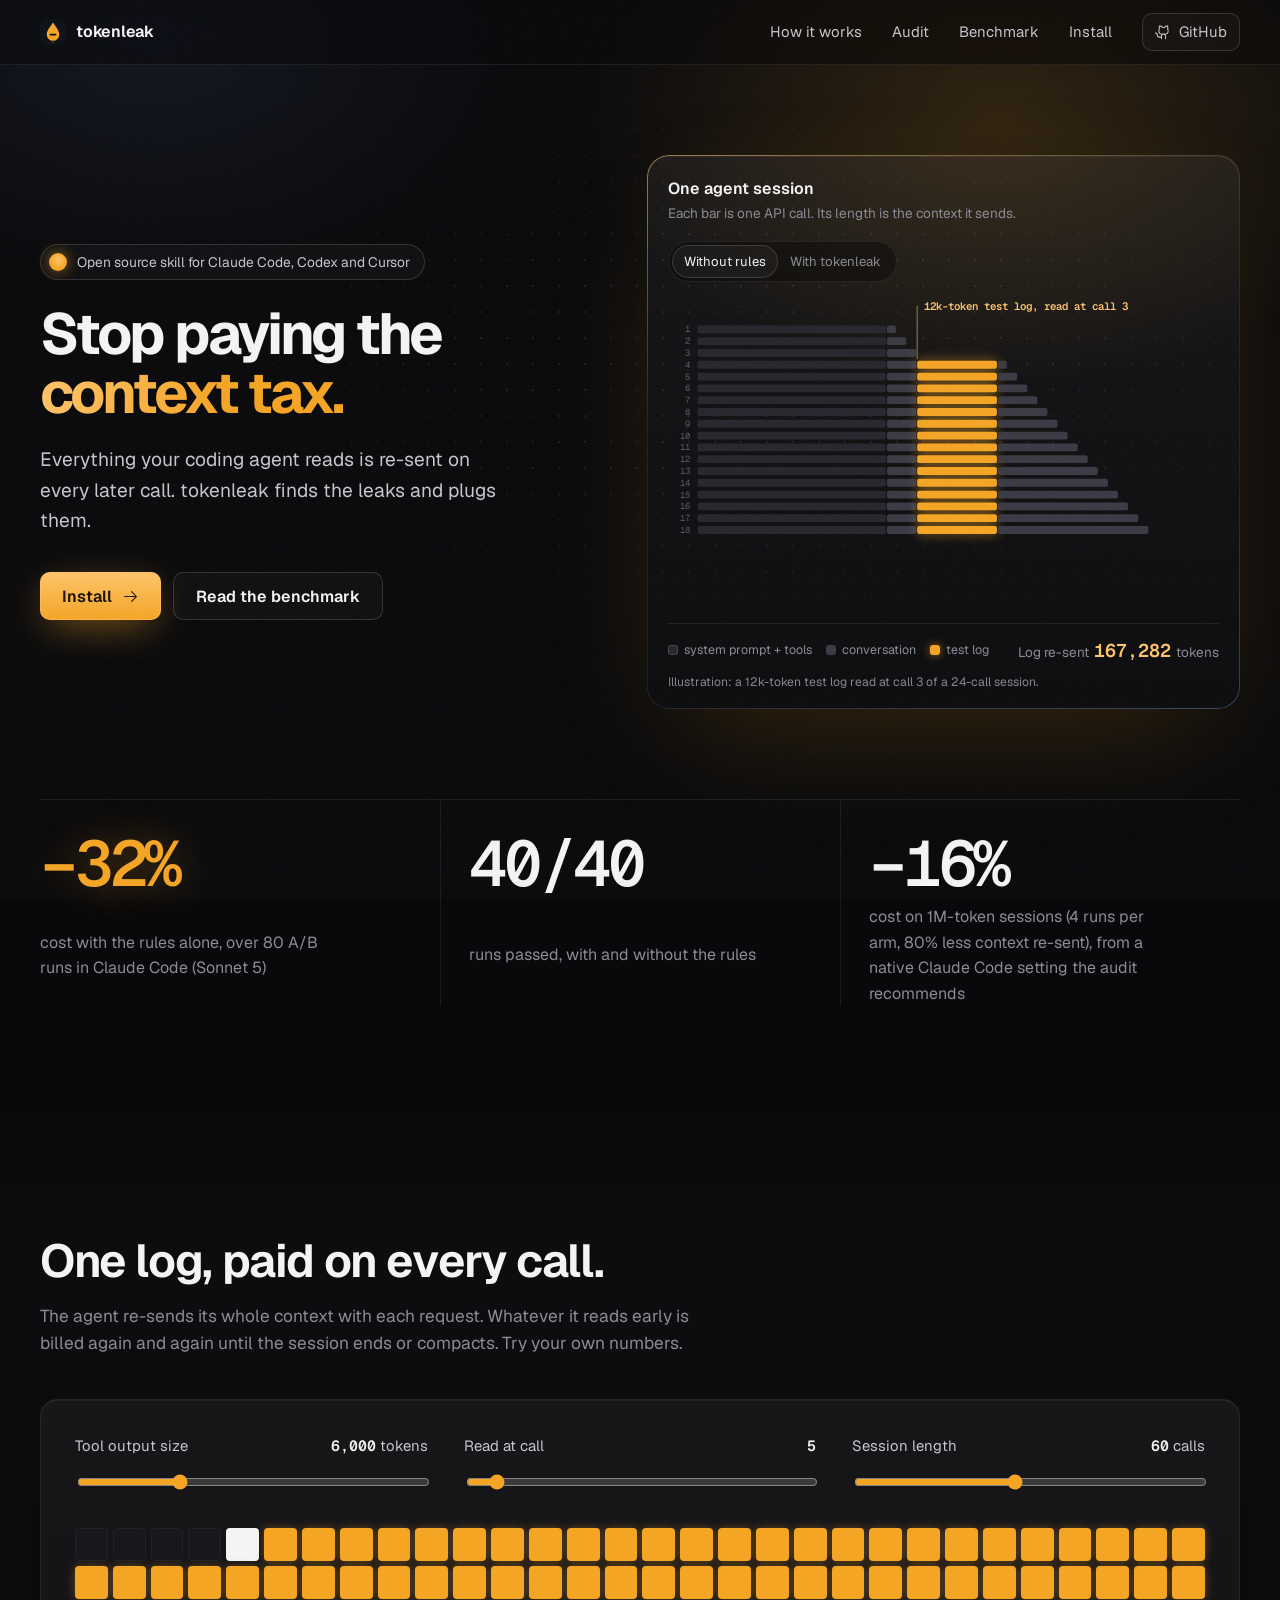
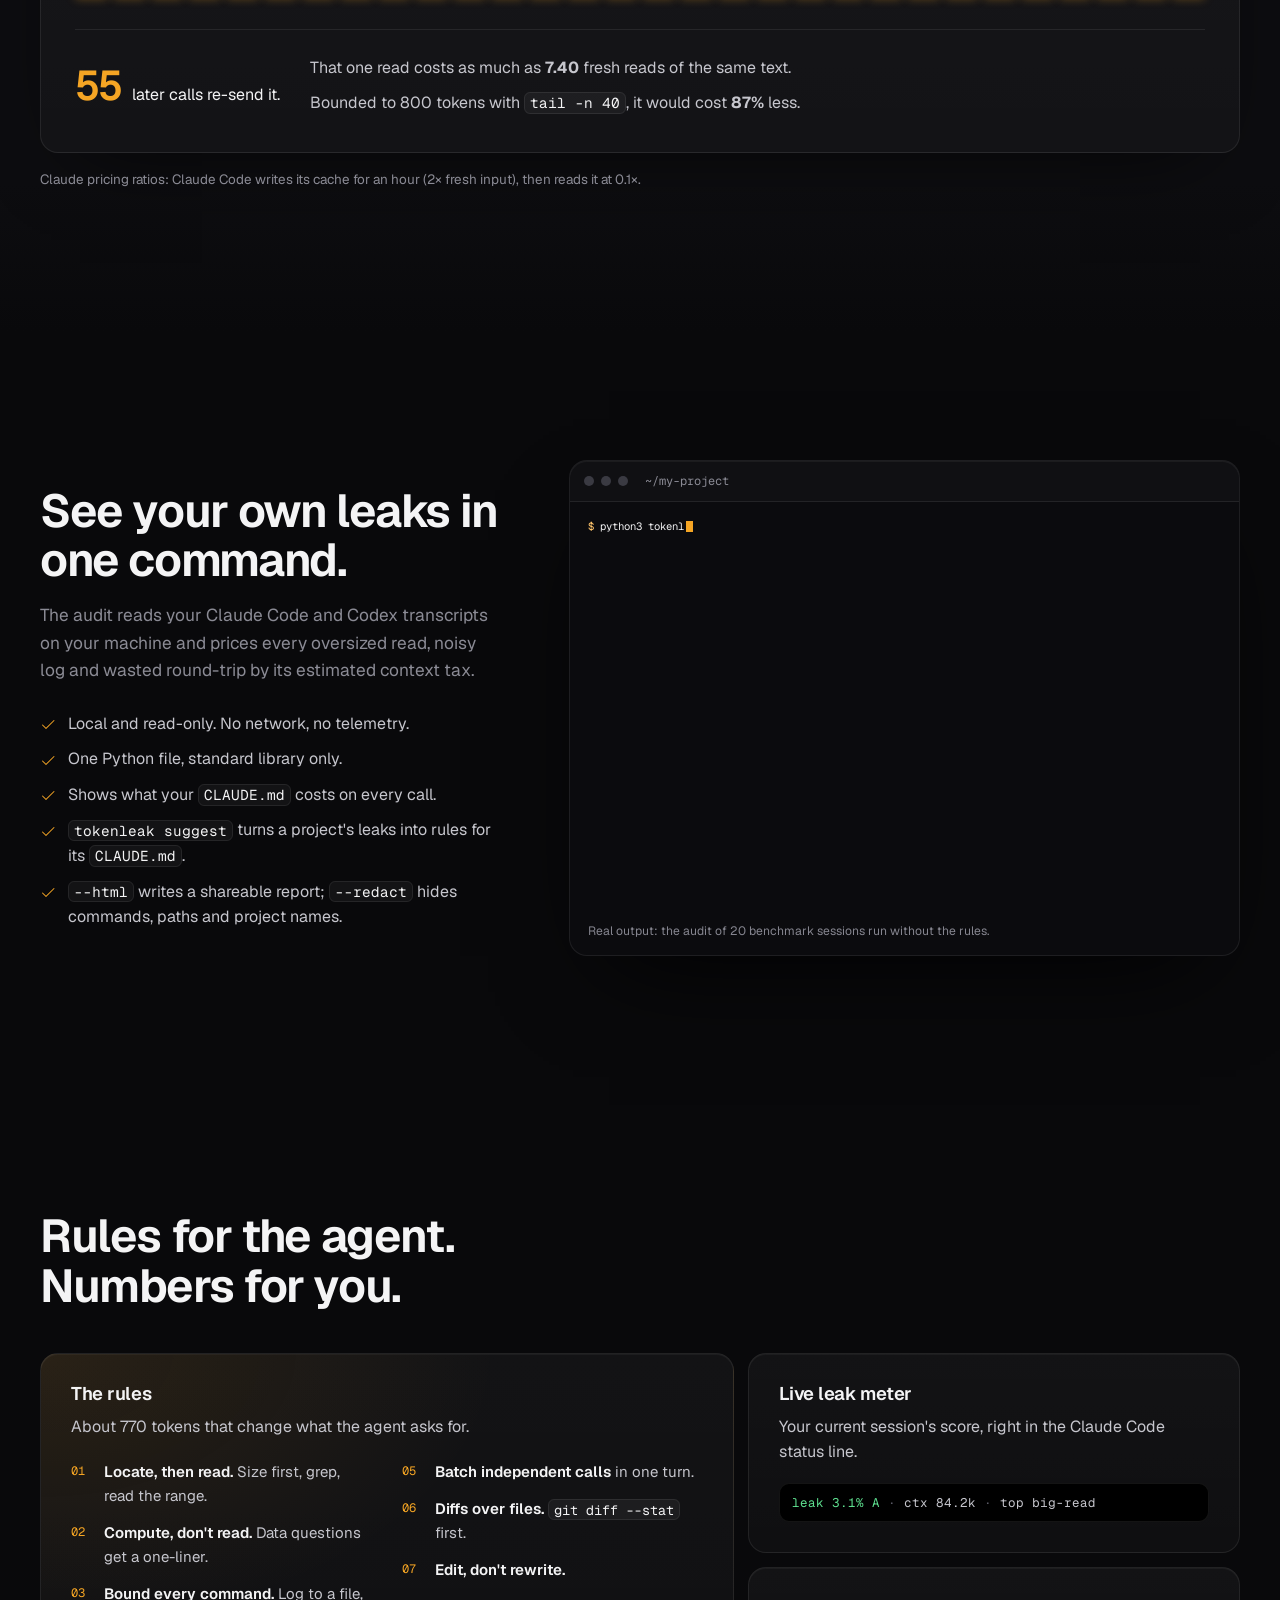
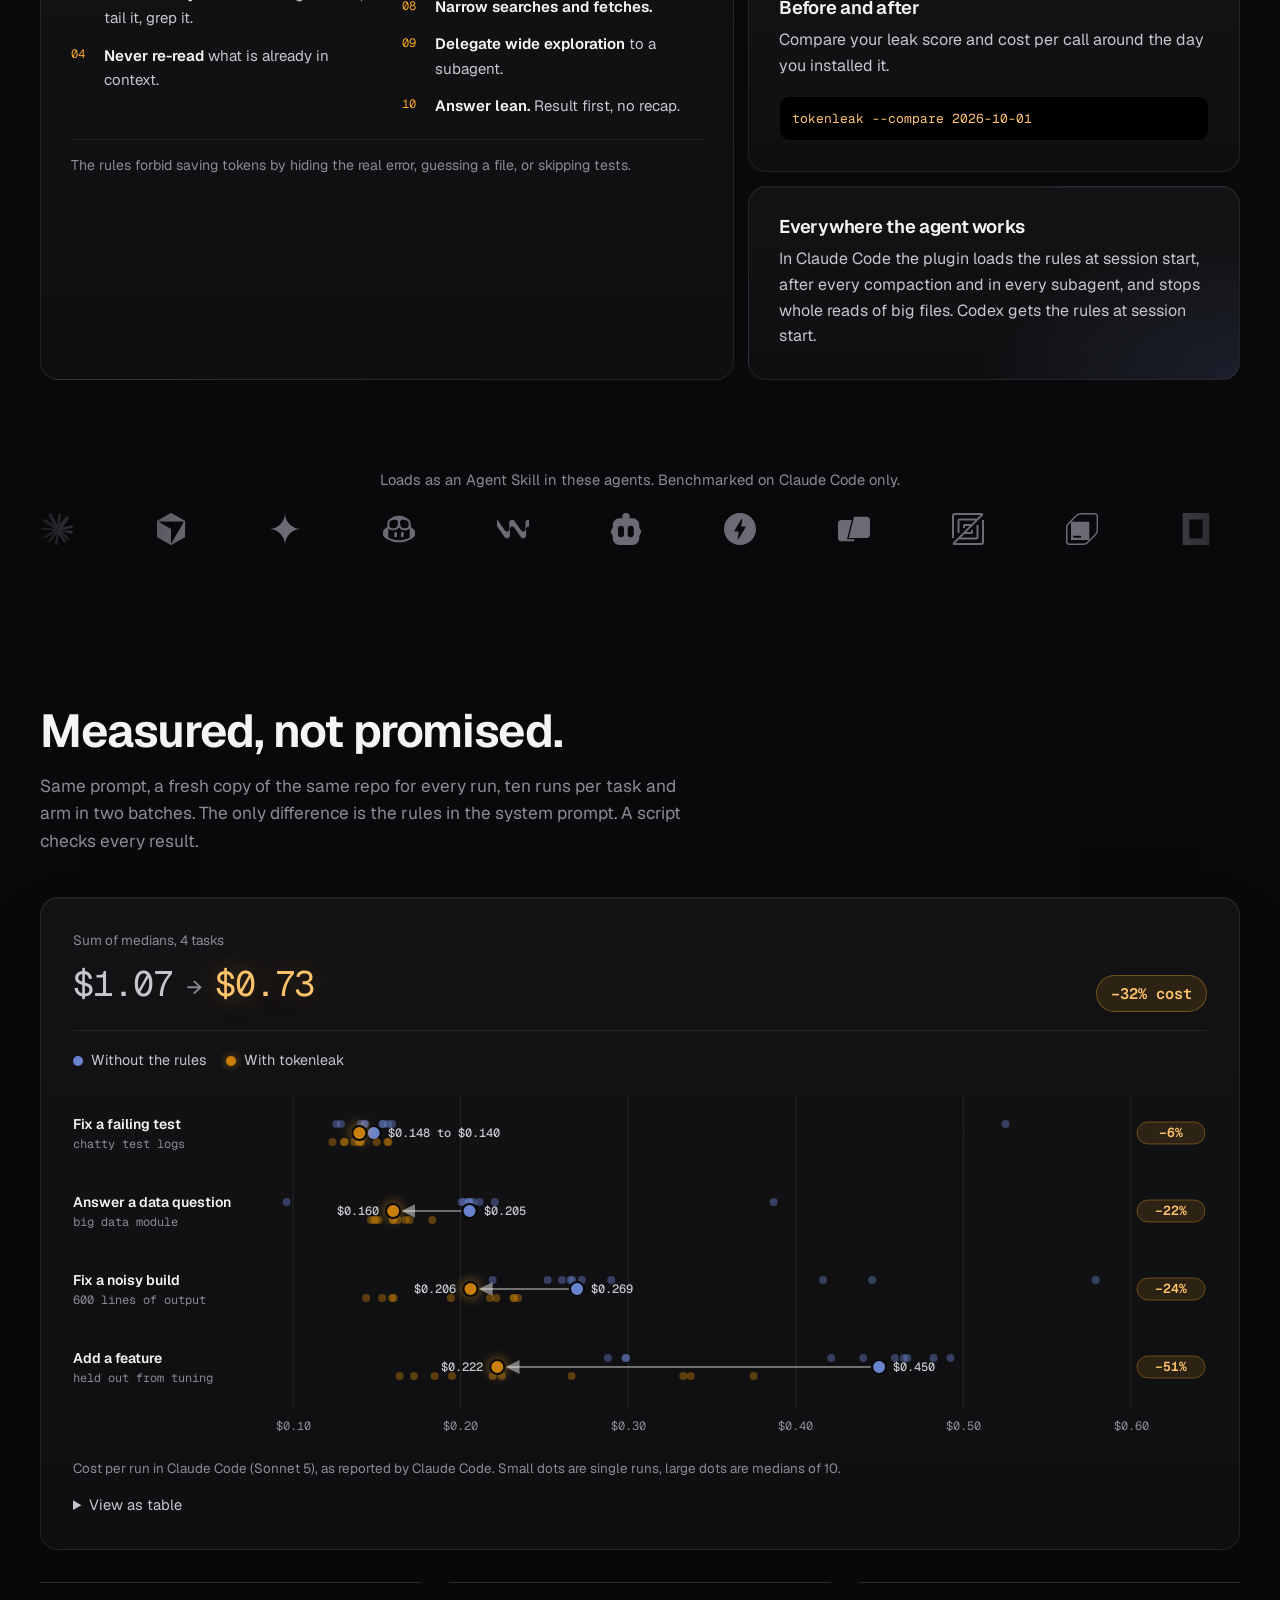
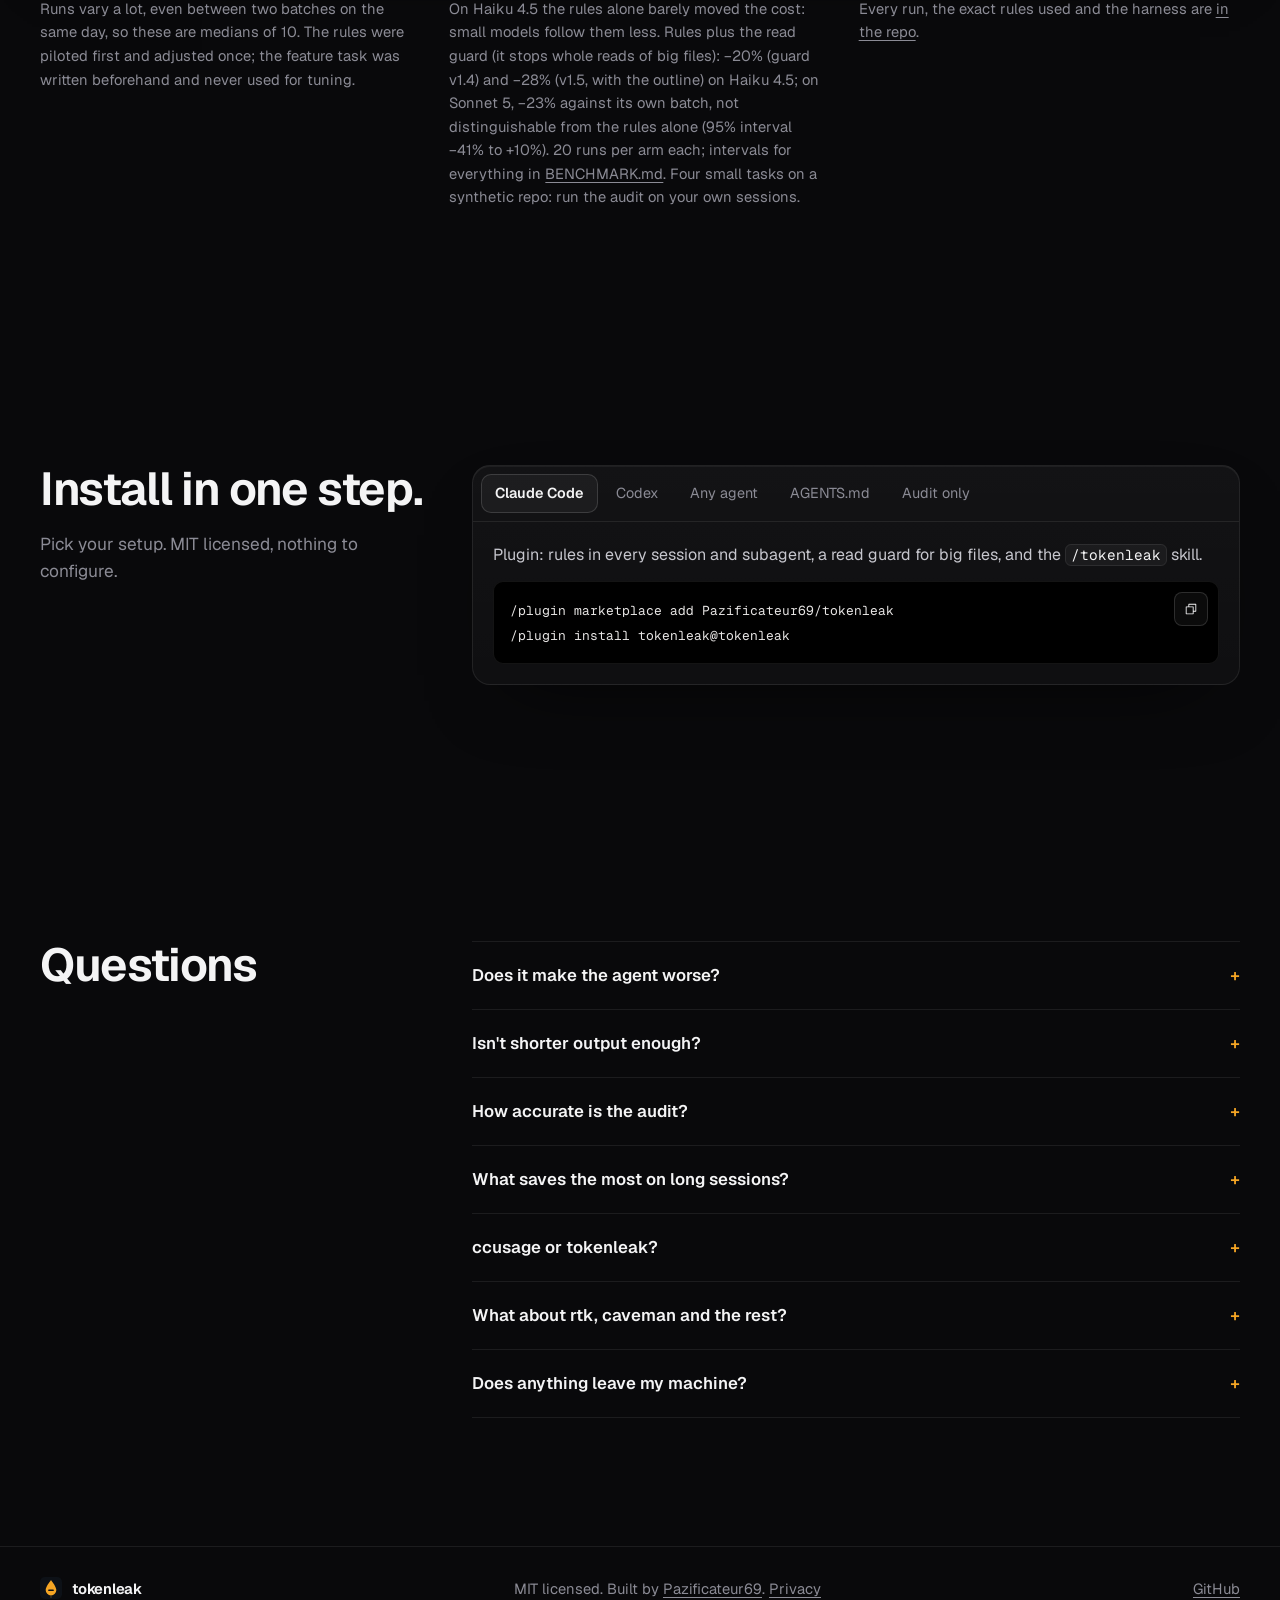
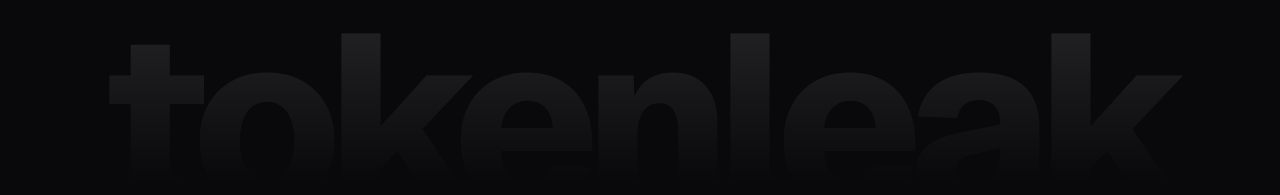
==== commit 8a0e64ba: "v1.9.0: lead with what tokenleak itself does, intervals on every number, reproducible by others - RE" ====
--- a/docs/index.html
+++ b/docs/index.html
@@ -13,7 +13,7 @@
 <meta property="og:url" content="https://pazificateur69.github.io/tokenleak/">
 <meta property="og:type" content="website">
 <link rel="canonical" href="https://pazificateur69.github.io/tokenleak/">
-<script type="application/ld+json">{"@context":"https://schema.org","@type":"SoftwareApplication","name":"tokenleak","applicationCategory":"DeveloperApplication","operatingSystem":"macOS, Linux, Windows","softwareVersion":"1.8.2","description":"Find and plug your coding agent's token leaks: lean-context rules and a read guard for Claude Code, Codex and Cursor, plus a local audit of your own transcripts.","url":"https://pazificateur69.github.io/tokenleak/","codeRepository":"https://github.com/Pazificateur69/tokenleak","license":"https://opensource.org/licenses/MIT","offers":{"@type":"Offer","price":"0","priceCurrency":"USD"},"author":{"@type":"Person","name":"Pazificateur69","url":"https://github.com/Pazificateur69"}}</script>
+<script type="application/ld+json">{"@context":"https://schema.org","@type":"SoftwareApplication","name":"tokenleak","applicationCategory":"DeveloperApplication","operatingSystem":"macOS, Linux, Windows","softwareVersion":"1.9.0","description":"Find and plug your coding agent's token leaks: lean-context rules for Claude Code, Codex and Cursor, a read guard for Claude Code, plus a local audit of your own transcripts.","url":"https://pazificateur69.github.io/tokenleak/","codeRepository":"https://github.com/Pazificateur69/tokenleak","license":"https://opensource.org/licenses/MIT","offers":{"@type":"Offer","price":"0","priceCurrency":"USD"},"author":{"@type":"Person","name":"Pazificateur69","url":"https://github.com/Pazificateur69"}}</script>
 <meta name="twitter:card" content="summary_large_image">
 <link rel="icon" href="assets/logo.svg" type="image/svg+xml">
 <link rel="preload" href="fonts/Geist-Variable.woff2" as="font" type="font/woff2" crossorigin>
@@ -82,9 +82,9 @@
 
   <section class="proof" aria-label="Benchmark results in brief">
     <div class="wrap proof-row">
-      <div class="stat reveal"><strong data-count="-32" data-suffix="%">&minus;32%</strong><span>cost over 80 A/B runs in Claude Code (Sonnet 5)</span></div>
+      <div class="stat reveal"><strong data-count="-32" data-suffix="%">&minus;32%</strong><span>cost with the rules alone, over 80 A/B runs in Claude Code (Sonnet 5)</span></div>
       <div class="stat reveal"><strong data-count="40" data-suffix="/40">40/40</strong><span>runs passed, with and without the rules</span></div>
-      <div class="stat reveal"><strong data-count="-80" data-suffix="%">&minus;80%</strong><span>context tokens on 1M-token sessions, measured live (one setting)</span></div>
+      <div class="stat reveal"><strong data-count="-16" data-suffix="%">&minus;16%</strong><span>cost on 1M-token sessions (4 runs per arm, 80% less context re-sent), from a native Claude Code setting the audit recommends</span></div>
     </div>
   </section>
 
@@ -104,11 +104,11 @@
         <div class="calls" id="calls" role="img" aria-label="Each square is one API call; highlighted squares re-send the tool output."></div>
         <div class="readout">
           <p class="first"><span class="big" id="r-times">55</span> later calls re-send it.</p>
-          <p>That one read costs as much as <strong id="r-equiv">6.75</strong> fresh reads of the same text.</p>
+          <p>That one read costs as much as <strong id="r-equiv">7.40</strong> fresh reads of the same text.</p>
           <p class="muted">Bounded to 800 tokens with <code>tail -n 40</code>, it would cost <strong id="r-save">87%</strong> less.</p>
         </div>
       </div>
-      <p class="fine">Claude pricing ratios: cache write 1.25&times;, cache read 0.1&times; of fresh input.</p>
+      <p class="fine">Claude pricing ratios: Claude Code writes its cache for an hour (2&times; fresh input), then reads it at 0.1&times;.</p>
     </div>
   </section>
 
@@ -127,7 +127,7 @@
       </div>
       <figure class="term reveal" id="term">
         <div class="term-bar"><i></i><i></i><i></i><span>~/my-project</span></div>
-        <pre class="term-body"><span class="cmdline"><span class="y">$</span> <span id="typed" data-text="python3 tokenleak.py --since 30d">python3 tokenleak.py --since 30d</span><span class="caret" aria-hidden="true"></span></span><span class="ln" style="--i:0"><span class="b">tokenleak</span> 1.8.2  <span class="d">·</span>  20 sessions (20 Claude Code)  <span class="d">·</span>  156 API calls  <span class="d">·</span>  since the beginning</span><span class="ln" style="--i:1"> </span><span class="ln" style="--i:2">  context processed  <span class="b">11.1M</span> tokens  <span class="d">(cache reads 10.4M · writes 757.6k · fresh 312)</span>   output </span><span class="ln" style="--i:3">  cost split         context 93% <span class="d">(cache reads 38% · writes and uncached 55%)</span>   output 7%</span><span class="ln" style="--i:4"> </span><span class="ln" style="--i:5">  <span class="b">LEAK SCORE</span>  <span class="b y">15.8%</span>  grade <span class="b y">C</span>   <span class="d">% of token cost that was avoidable · A&lt;5 B&lt;10 C&lt;20 D&lt;30</span></span><span class="ln" style="--i:6"> </span><span class="ln" style="--i:7"><span class="d">  leak            count   avoidable  of cost   fix</span></span><span class="ln" style="--i:8">  big-read           17      153.2k    13.7%   <span class="d">Locate, then read: grep -n first, then read o</span></span><span class="ln" style="--i:9">  wide-search         4       11.4k     0.9%   <span class="d">Narrow searches: scope path/type, cap results</span></span><span class="ln" style="--i:10">  noisy-shell         4       10.0k     0.9%   <span class="d">Bound every command: quiet flags, `&gt; log; tai</span></span><span class="ln" style="--i:11">  serial-call         1           -     0.3%   <span class="d">Batch independent reads/searches in one turn</span></span><span class="ln" style="--i:12"> </span><span class="ln" style="--i:13">  <span class="b">always loaded</span>  ~43% of cost  <span class="d">52.2k tok at session start (system prompt, tools, MCP), re-se</span></span><span class="ln" style="--i:14"> </span><span class="ln" style="--i:15">  <span class="b">top leaks</span></span><span class="ln" style="--i:16">   1    1.0%  <span class="y">big-read     </span> Read ./shopcart/catalog.py                      <span class="d">11.6k tok × 10 l</span><span class="d"></span></span><span class="ln" style="--i:17">   2    1.0%  <span class="y">big-read     </span> Read shopcart/catalog.py                        <span class="d">11.6k tok × 9 la</span><span class="d"></span></span><span class="ln" style="--i:18">   3    0.9%  <span class="y">big-read     </span> Read shopcart/catalog.py                        <span class="d">11.6k tok × 8 la</span><span class="d"></span></span><span class="ln" style="--i:19">   4    0.9%  <span class="y">big-read     </span> Read shopcart/catalog.py                        <span class="d">11.6k tok × 7 la</span><span class="d"></span></span><span class="ln" style="--i:20">   5    0.9%  <span class="y">big-read     </span> Read shopcart/catalog.py                        <span class="d">11.6k tok × 6 la</span><span class="d"></span></span></pre>
+        <pre class="term-body"><span class="cmdline"><span class="y">$</span> <span id="typed" data-text="python3 tokenleak.py baseline-runs/">python3 tokenleak.py baseline-runs/</span><span class="caret" aria-hidden="true"></span></span><span class="ln" style="--i:0"><span class="b">tokenleak</span> 1.5.1  <span class="d">·</span>  20 sessions (20 Claude Code)  <span class="d">·</span>  156 API calls  <span class="d">·</span>  since the beginning</span><span class="ln" style="--i:1"> </span><span class="ln" style="--i:2">  context processed  <span class="b">11.1M</span> tokens  <span class="d">(cache reads 10.4M · writes 757.6k · fresh 312)</span>   output 37.5k</span><span class="ln" style="--i:3">  cost split         context 93% <span class="d">(cache reads 38% · writes and uncached 55%)</span>   output 7%</span><span class="ln" style="--i:4"> </span><span class="ln" style="--i:5">  <span class="b">LEAK SCORE</span>  <span class="b y">15.8%</span>  grade <span class="b y">C</span>   <span class="d">% of token cost that was avoidable · A&lt;5 B&lt;10 C&lt;20 D&lt;30</span></span><span class="ln" style="--i:6"> </span><span class="ln" style="--i:7"><span class="d">  leak            count   avoidable  of cost   fix</span></span><span class="ln" style="--i:8">  big-read           17      153.2k    13.7%   <span class="d">Locate, then read: grep -n first, then read o</span></span><span class="ln" style="--i:9">  wide-search         4       11.4k     0.9%   <span class="d">Narrow searches: scope path/type, cap results</span></span><span class="ln" style="--i:10">  noisy-shell         4       10.0k     0.9%   <span class="d">Bound every command: quiet flags, `&gt; log; tai</span></span><span class="ln" style="--i:11">  serial-call         1           -     0.3%   <span class="d">Batch independent reads/searches in one turn</span></span><span class="ln" style="--i:12"> </span><span class="ln" style="--i:13">  <span class="b">always loaded</span>  ~43% of cost  <span class="d">52.2k tok at session start (system prompt, tools, MCP), re-se</span></span><span class="ln" style="--i:14"> </span><span class="ln" style="--i:15">  <span class="b">top leaks</span></span><span class="ln" style="--i:16">   1    1.0%  <span class="y">big-read     </span> Read ./shopcart/catalog.py                      <span class="d">11.6k tok × 10 l</span><span class="d"></span></span><span class="ln" style="--i:17">   2    1.0%  <span class="y">big-read     </span> Read shopcart/catalog.py                        <span class="d">11.6k tok × 9 la</span><span class="d"></span></span><span class="ln" style="--i:18">   3    0.9%  <span class="y">big-read     </span> Read shopcart/catalog.py                        <span class="d">11.6k tok × 8 la</span><span class="d"></span></span><span class="ln" style="--i:19">   4    0.9%  <span class="y">big-read     </span> Read shopcart/catalog.py                        <span class="d">11.6k tok × 7 la</span><span class="d"></span></span><span class="ln" style="--i:20">   5    0.9%  <span class="y">big-read     </span> Read shopcart/catalog.py                        <span class="d">11.6k tok × 6 la</span><span class="d"></span></span></pre>
         <figcaption>Real output: the audit of 20 benchmark sessions run without the rules.</figcaption>
       </figure>
     </div>
@@ -173,9 +173,9 @@
   </section>
 
   <section class="works" aria-label="Works with">
-    <p class="works-title">Works with any agent that reads skills</p>
+    <p class="works-title">Loads as an Agent Skill in these agents. Benchmarked on Claude Code only.</p>
     <div class="marquee">
-      <ul class="logos" aria-label="Compatible agents">
+      <ul class="logos" aria-label="Agents that load Agent Skills">
         <li title="Claude Code"><span class="logo l-claude" role="img" aria-label="Claude Code"></span></li>
         <li title="Cursor"><span class="logo l-cursor" role="img" aria-label="Cursor"></span></li>
         <li title="Gemini CLI"><span class="logo l-gemini" role="img" aria-label="Gemini CLI"></span></li>
@@ -219,8 +219,8 @@
         </details>
       </figure>
       <ul class="honest">
-        <li>Two batches on the same day gave &minus;40% and &minus;21%: runs vary a lot, so these are medians of 10. The rules were piloted first and adjusted once; the feature task was written beforehand and never used for tuning.</li>
-        <li>On Haiku 4.5 the rules alone changed nothing (&minus;1%): small models follow them less. The plugin&rsquo;s read guard, which stops whole reads of big files, brought it to &minus;20% (and &minus;28% with v1.5&rsquo;s outline, in a second batch). Four small tasks on a synthetic repo: run the audit on your own sessions.</li>
+        <li>Runs vary a lot, even between two batches on the same day, so these are medians of 10. The rules were piloted first and adjusted once; the feature task was written beforehand and never used for tuning.</li>
+        <li>On Haiku 4.5 the rules alone barely moved the cost: small models follow them less. Rules plus the read guard (it stops whole reads of big files): &minus;20% (guard v1.4) and &minus;28% (v1.5, with the outline) on Haiku 4.5; on Sonnet 5, &minus;23% against its own batch, not distinguishable from the rules alone (95% interval &minus;41% to +10%). 20 runs per arm each; intervals for everything in <a href="https://github.com/Pazificateur69/tokenleak/blob/main/BENCHMARK.md">BENCHMARK.md</a>. Four small tasks on a synthetic repo: run the audit on your own sessions.</li>
         <li>Every run, the exact rules used and the harness are <a href="https://github.com/Pazificateur69/tokenleak/tree/main/bench">in the repo</a>.</li>
       </ul>
     </div>
@@ -251,16 +251,18 @@
 codex plugin add tokenleak@tokenleak</code></pre><button class="copy" type="button" aria-label="Copy command"><span class="i i-copy" aria-hidden="true"></span></button></div>
         </div>
         <div class="panel" role="tabpanel" id="p-any" aria-labelledby="t-any" hidden>
-          <p>Cursor, Gemini CLI, Copilot, Windsurf, Cline and 50+ more, through the open Agent Skills format.</p>
+          <p>Cursor, Gemini CLI, Copilot, Windsurf, Cline and other agents that load the open Agent Skills format.</p>
           <div class="cmd"><pre><code>npx skills add Pazificateur69/tokenleak -g</code></pre><button class="copy" type="button" aria-label="Copy command"><span class="i i-copy" aria-hidden="true"></span></button></div>
         </div>
         <div class="panel" role="tabpanel" id="p-md" aria-labelledby="t-md" hidden>
           <p>Always on, no install: append the rules to your instructions file.</p>
-          <div class="cmd"><pre><code>curl -fsSL https://raw.githubusercontent.com/Pazificateur69/tokenleak/main/skills/tokenleak/SKILL.md | awk '/^## Audit/{exit} f>=2; /^---$/{f++}' >> AGENTS.md</code></pre><button class="copy" type="button" aria-label="Copy command"><span class="i i-copy" aria-hidden="true"></span></button></div>
+          <div class="cmd"><pre><code>curl -fsSL https://raw.githubusercontent.com/Pazificateur69/tokenleak/v1.9.0/skills/tokenleak/SKILL.md | awk '/^## Audit/{exit} f>=2; /^---$/{f++}' >> AGENTS.md</code></pre><button class="copy" type="button" aria-label="Copy command"><span class="i i-copy" aria-hidden="true"></span></button></div>
         </div>
         <div class="panel" role="tabpanel" id="p-audit" aria-labelledby="t-audit" hidden>
           <p>See your own leak score. Python 3.8+, nothing to install.</p>
-          <div class="cmd"><pre><code>curl -fsSL https://raw.githubusercontent.com/Pazificateur69/tokenleak/main/skills/tokenleak/scripts/tokenleak.py | python3 - --since 30d</code></pre><button class="copy" type="button" aria-label="Copy command"><span class="i i-copy" aria-hidden="true"></span></button></div>
+          <div class="cmd"><pre><code>curl -fsSLO https://raw.githubusercontent.com/Pazificateur69/tokenleak/v1.9.0/skills/tokenleak/scripts/tokenleak.py
+shasum -a 256 tokenleak.py   # 983cd19a96327d13d75d9fc13bbf75f6ea67e90369dcebe4629dab96e7612b70
+python3 tokenleak.py --since 30d</code></pre><button class="copy" type="button" aria-label="Copy command"><span class="i i-copy" aria-hidden="true"></span></button></div>
         </div>
       </div>
     </div>
@@ -276,7 +278,7 @@
         </details>
         <details>
           <summary>Isn't shorter output enough?</summary>
-          <p>Output is the small part of the bill in agentic coding. In the benchmark runs without tokenleak, everything the model wrote (replies, tool calls, thinking) was 7% of the cost on Sonnet and 10 to 11% on Haiku; the rest was context. tokenleak works on what enters the context, and the audit shows the split on your own sessions.</p>
+          <p>Output is the small part of the bill in agentic coding. In the benchmark runs without tokenleak, everything the model wrote (replies, tool calls, thinking) was about 7% of the cost on Sonnet 5 and a little more on Haiku 4.5; the rest was context. tokenleak works on what enters the context, and the audit shows the split on your own sessions.</p>
         </details>
         <details>
           <summary>How accurate is the audit?</summary>
@@ -284,7 +286,7 @@
         </details>
         <details>
           <summary>What saves the most on long sessions?</summary>
-          <p>When the auto-compact happens. On a 1M-token window Claude Code compacts only near the limit, so everything, the model&rsquo;s own thinking included, is re-sent on every call. The audit replays your sessions with an earlier <code>autoCompactWindow</code> and recommends a value only if it pays: on the author&rsquo;s last 30 days, <code>300000</code> came out 24% cheaper; measured live on 1M-token sessions, it cut the context re-sent by 80% and the cost by 16%, at an equal pass rate. Quality held even at the harshest setting (5/5 tasks passed through 2 to 3 compactions each).</p>
+          <p>When the auto-compact happens. On a 1M-token window Claude Code compacts only near the limit, so everything, the model&rsquo;s own thinking included, is re-sent on every call. The audit replays your sessions with an earlier <code>autoCompactWindow</code>, a native Claude Code setting, and recommends a value only if the replay says it pays (on short sessions, compacting early can cost more). Measured live on 1M-token sessions, <code>300000</code> cut the cost by 16% (95% interval &minus;36% to &minus;6%) and the context re-sent in the main session by 80%, and every run passed in both arms (4 runs per arm).</p>
         </details>
         <details>
           <summary>ccusage or tokenleak?</summary>
@@ -315,6 +317,6 @@
 </footer>
 
 <div class="tip" id="tip" role="status" aria-live="polite" hidden></div>
-<script src="app.js?v=18" defer></script>
+<script src="app.js?v=19" defer></script>
 </body>
 </html>
